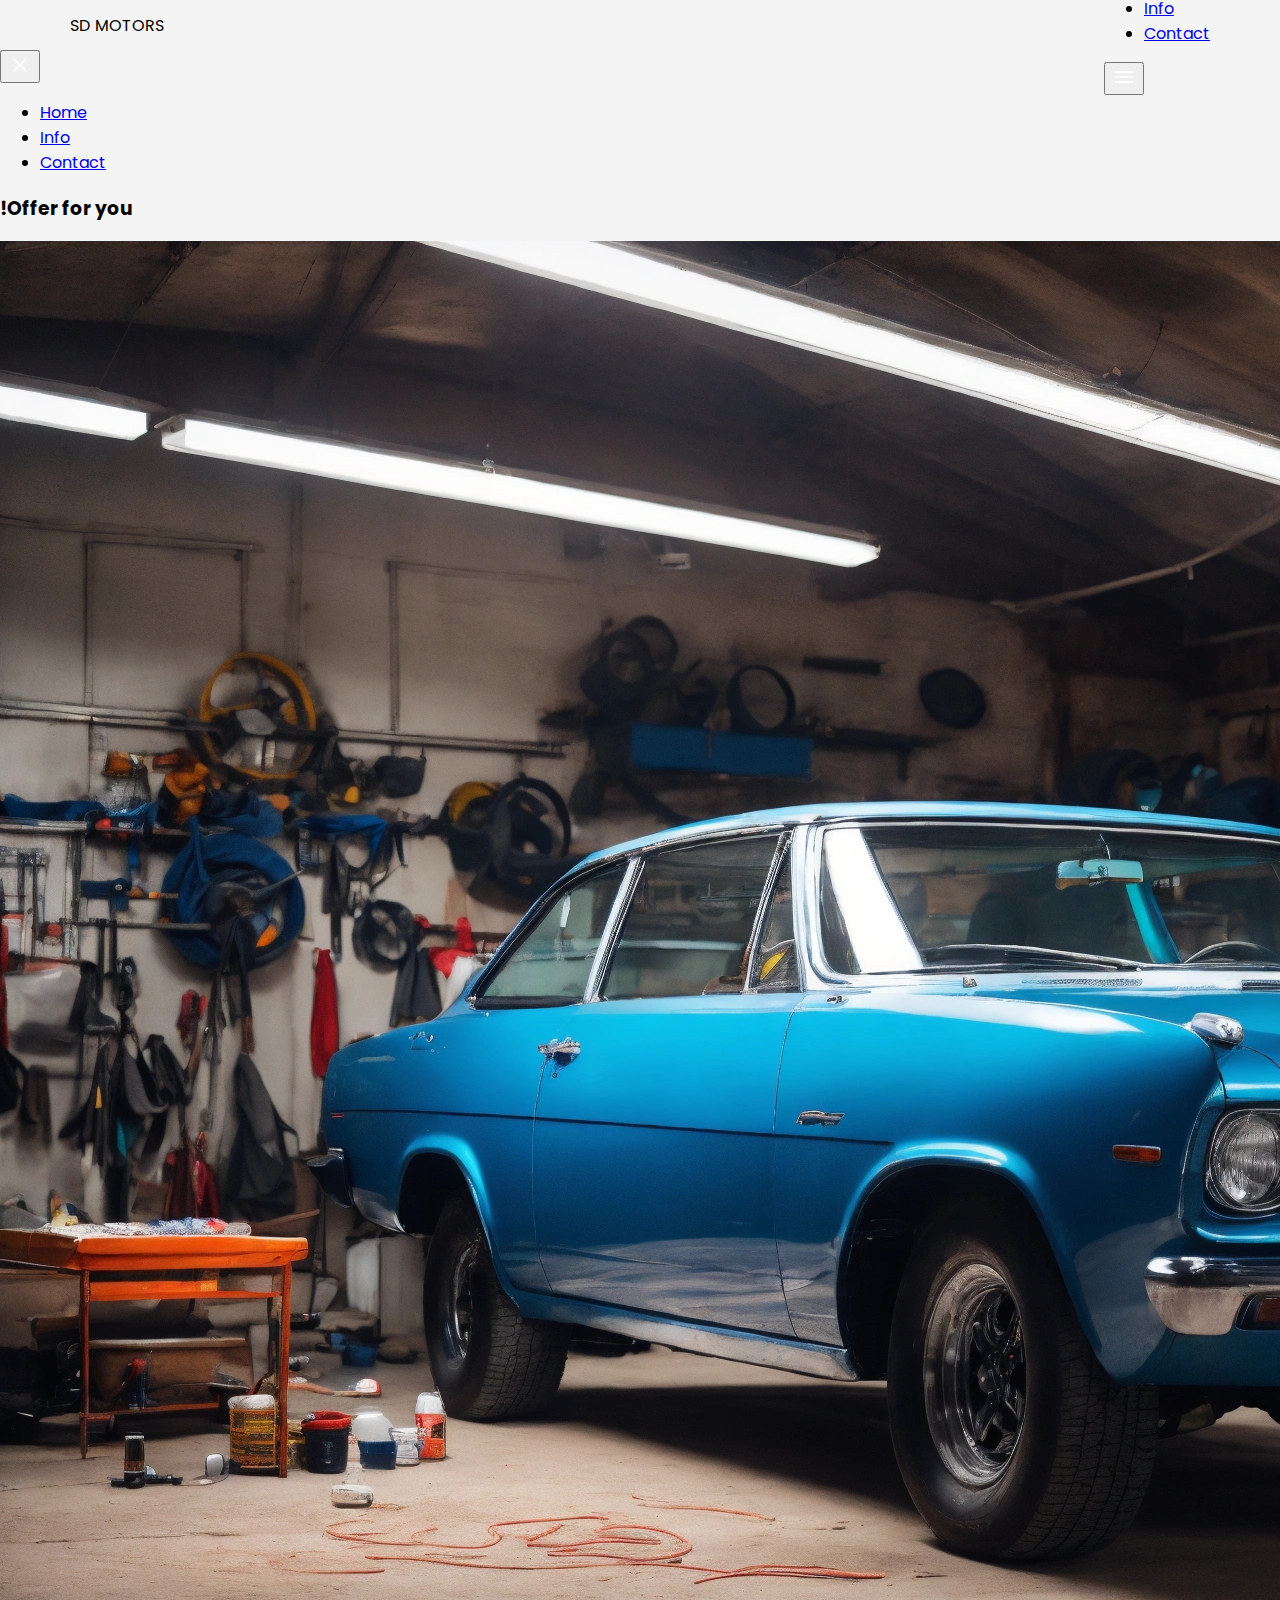
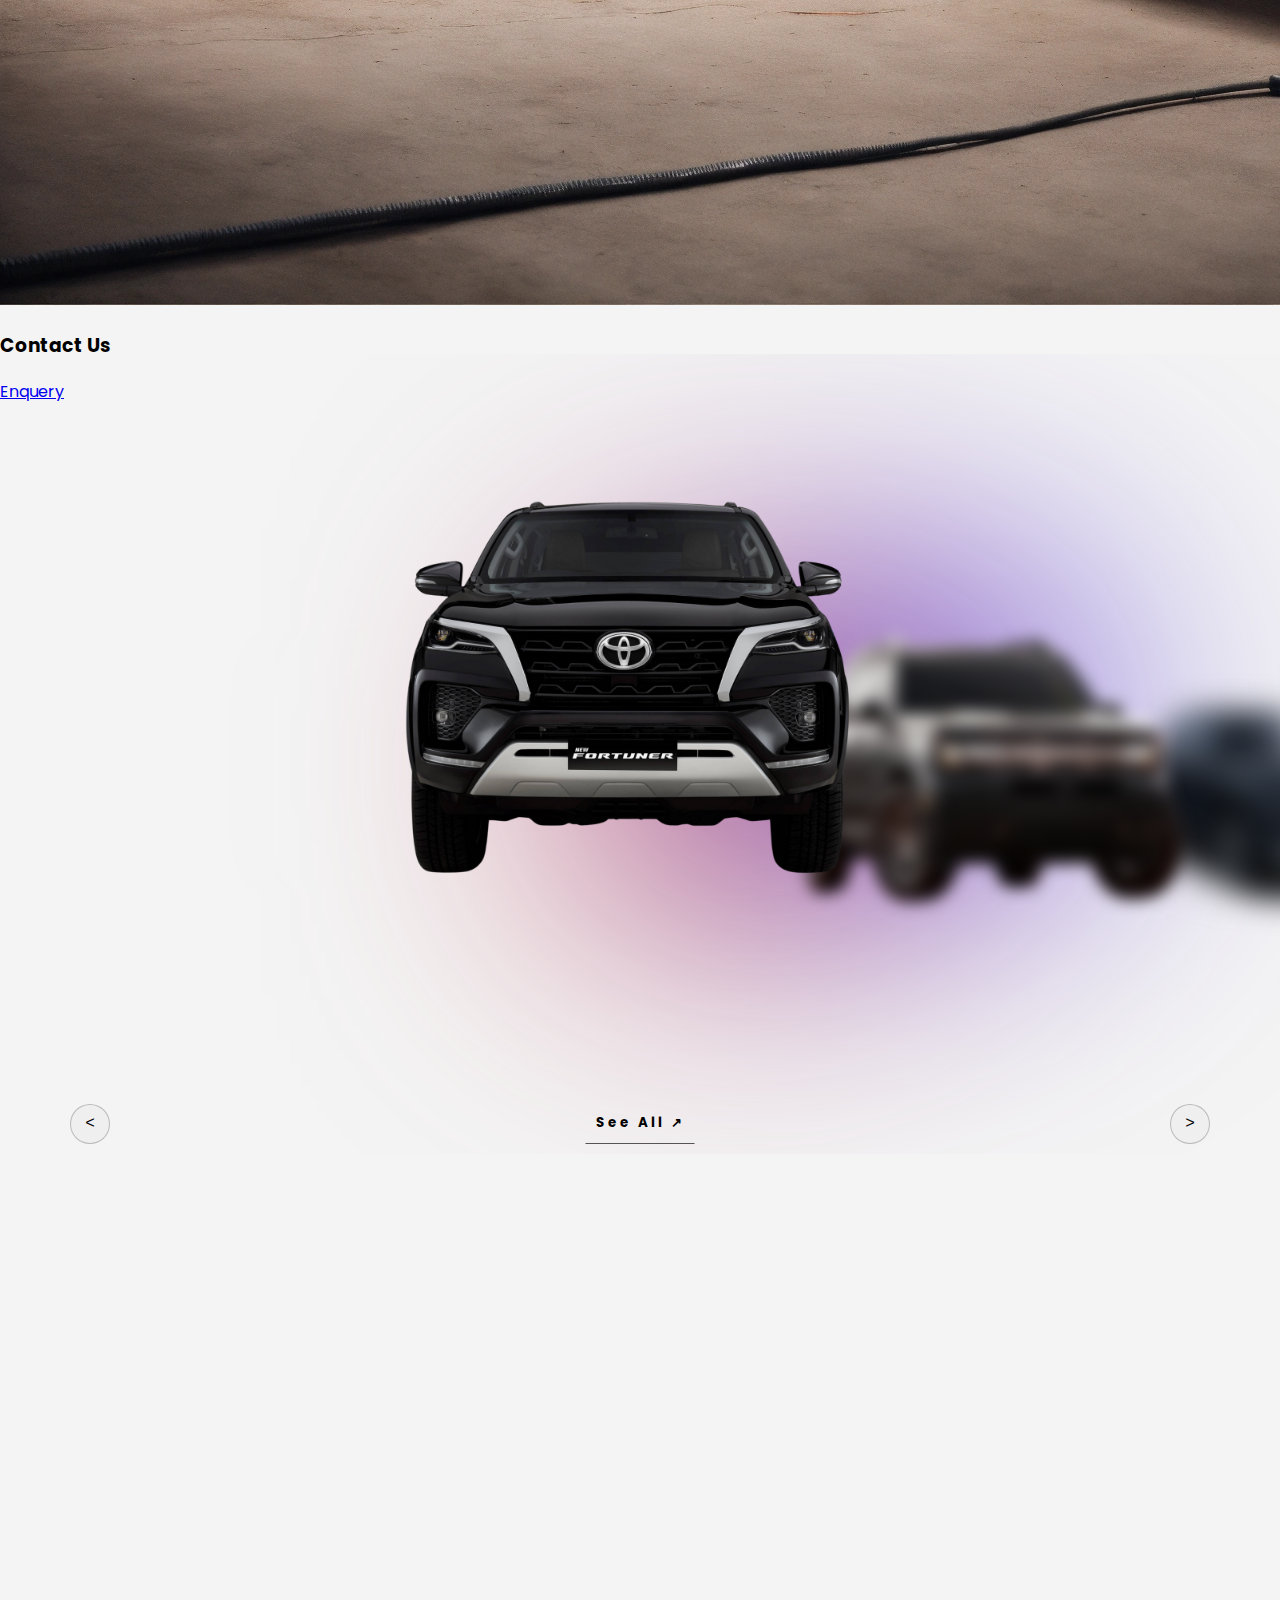
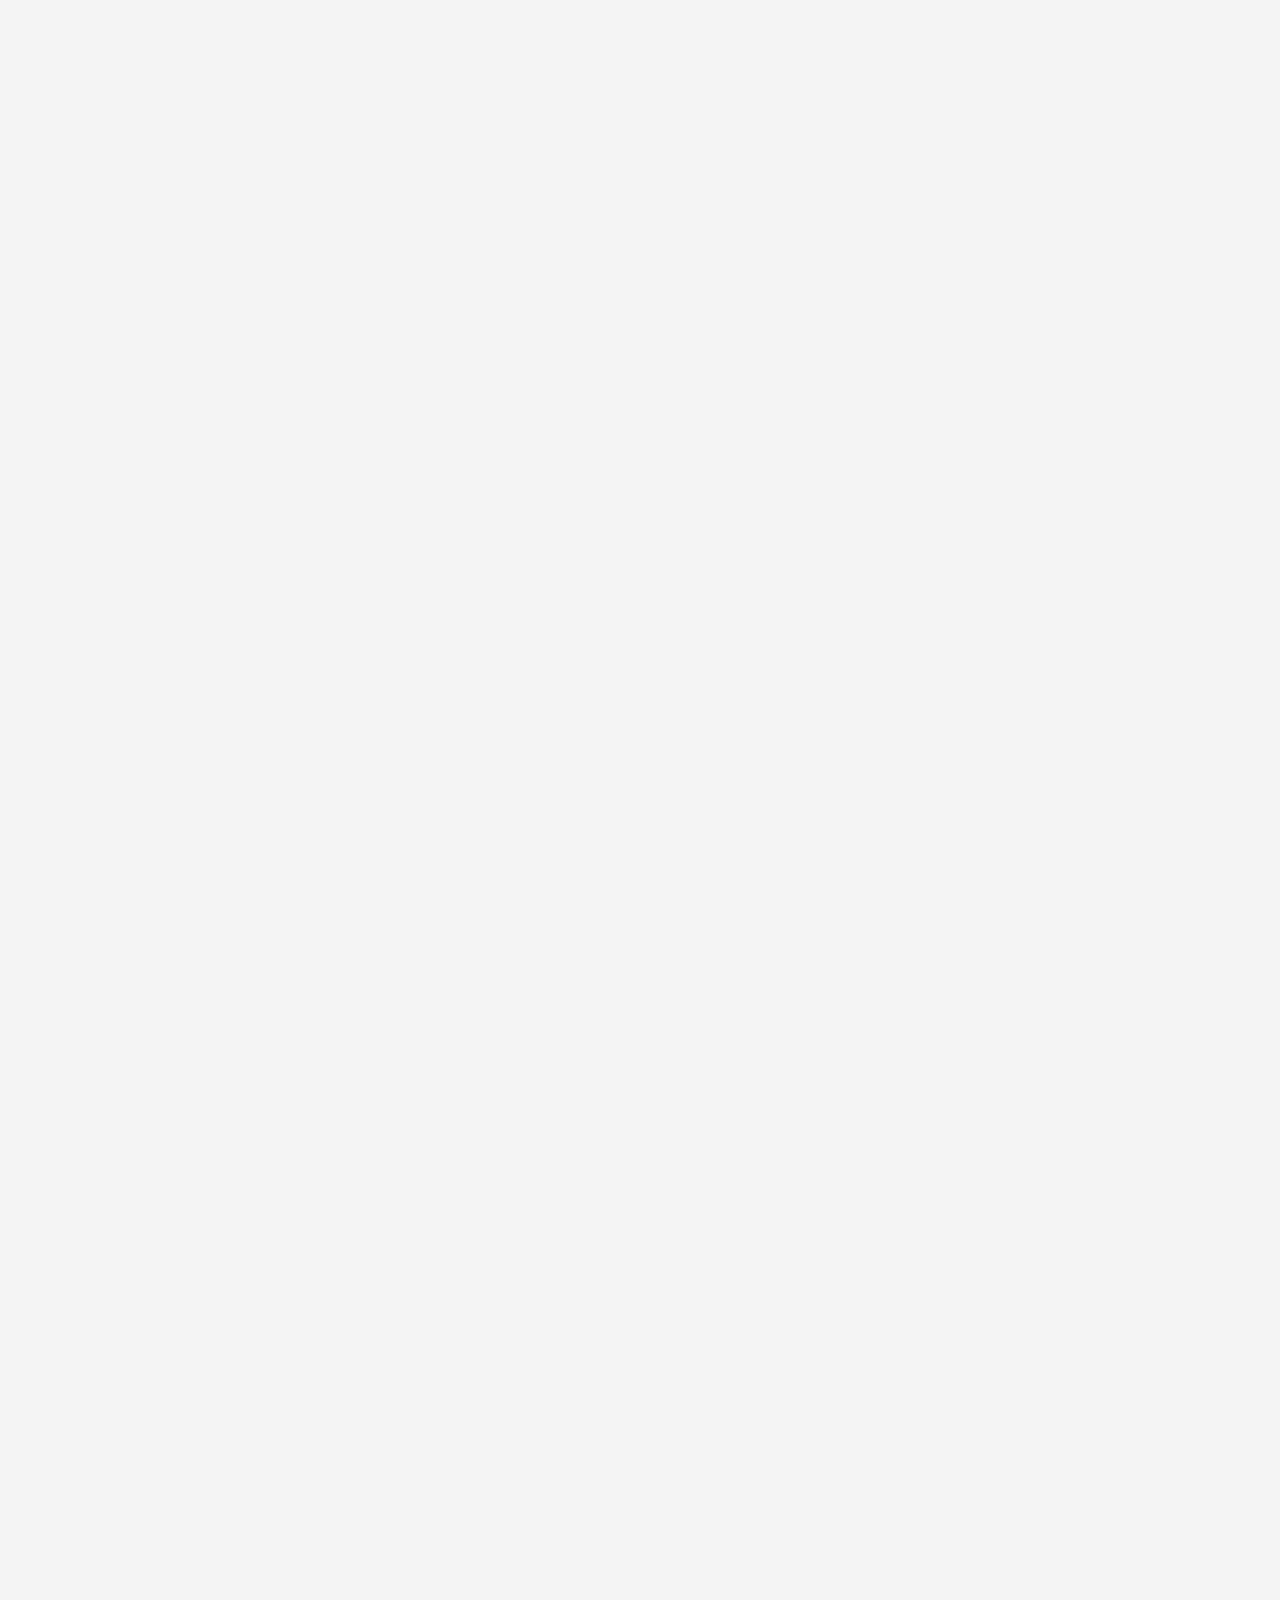
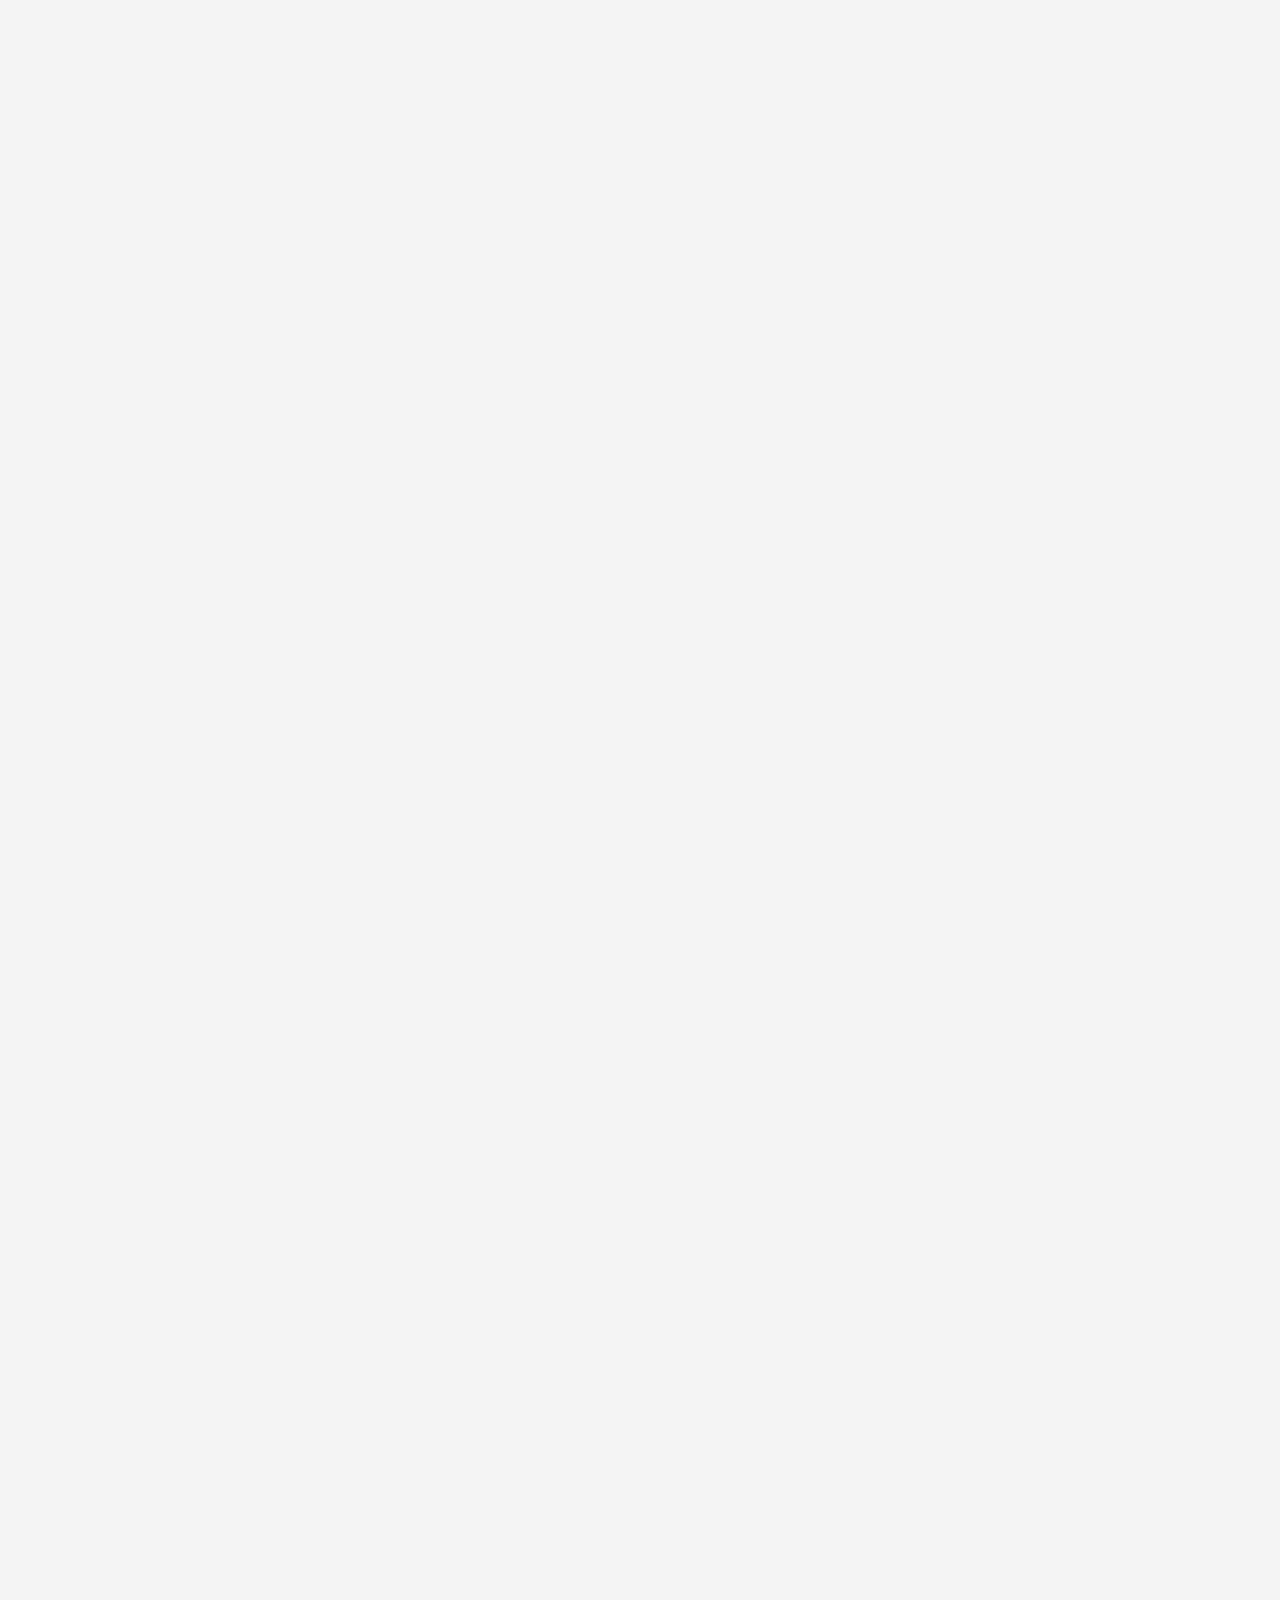
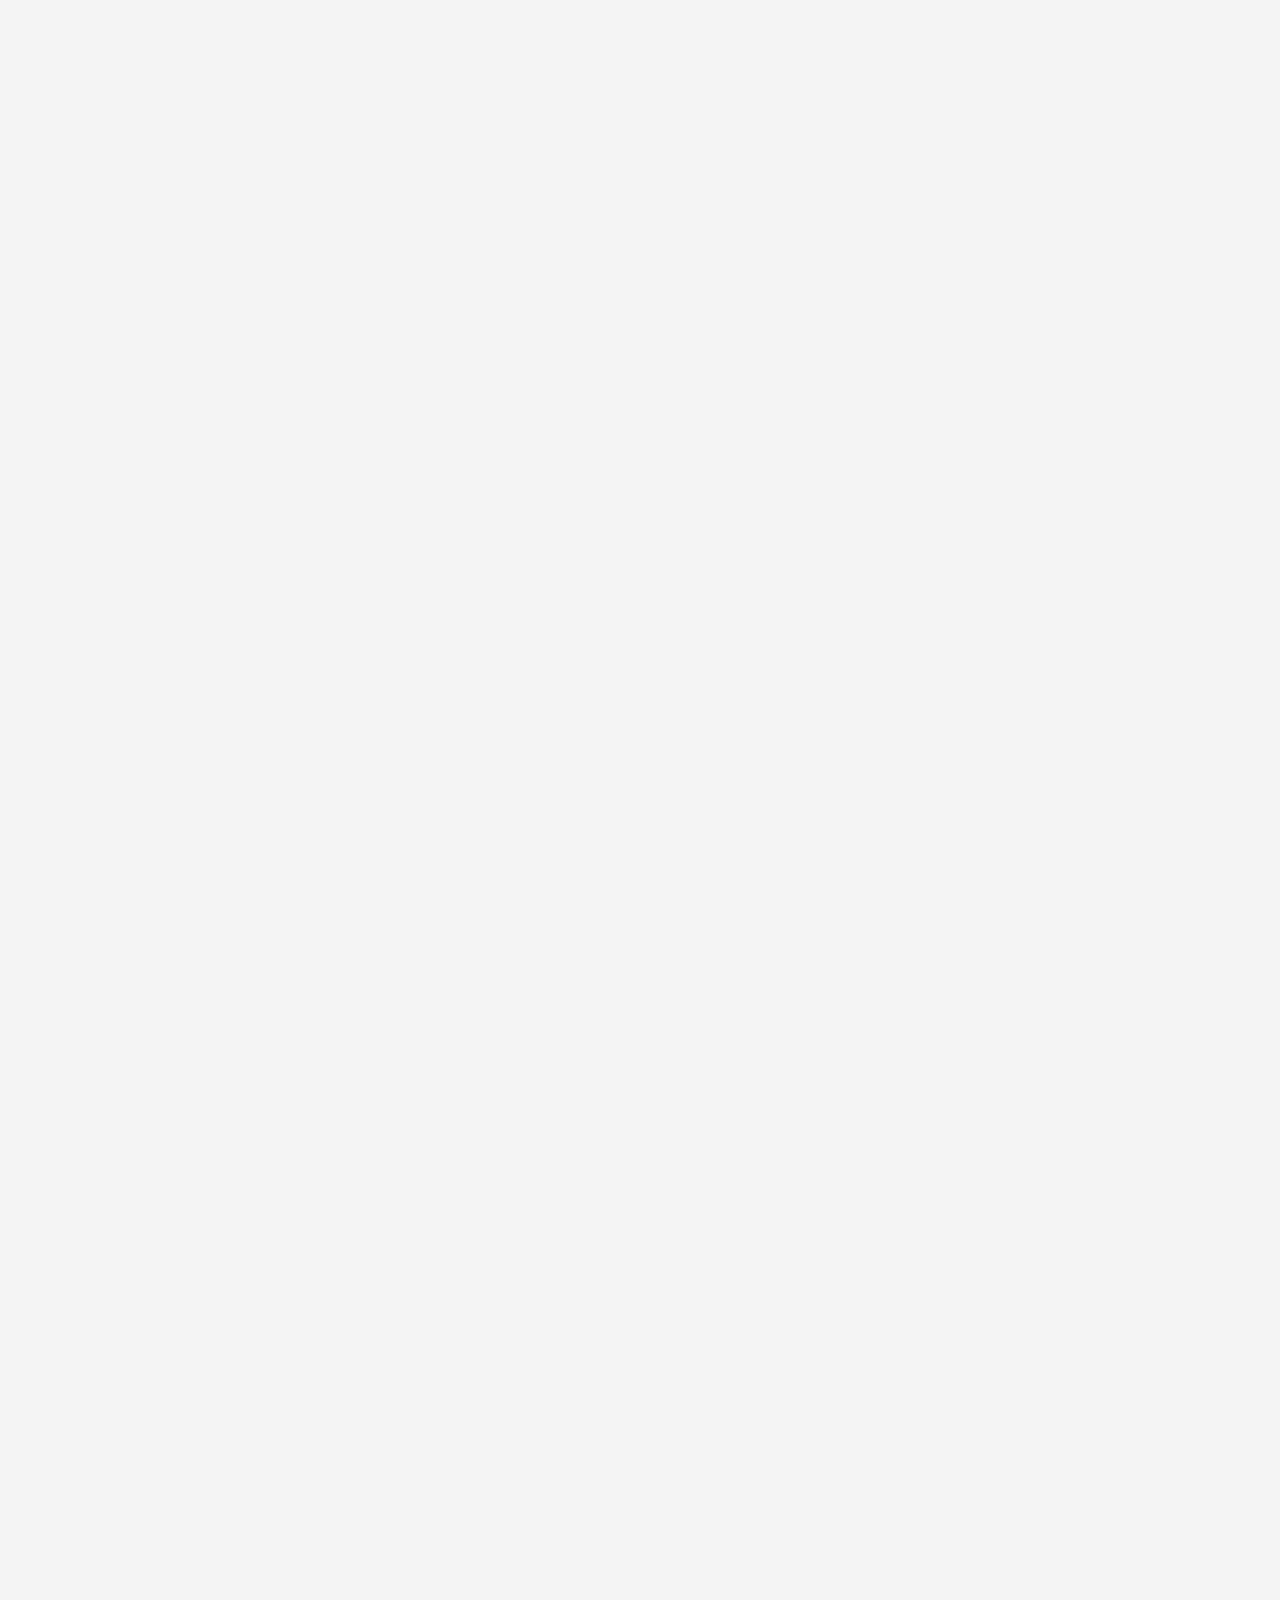
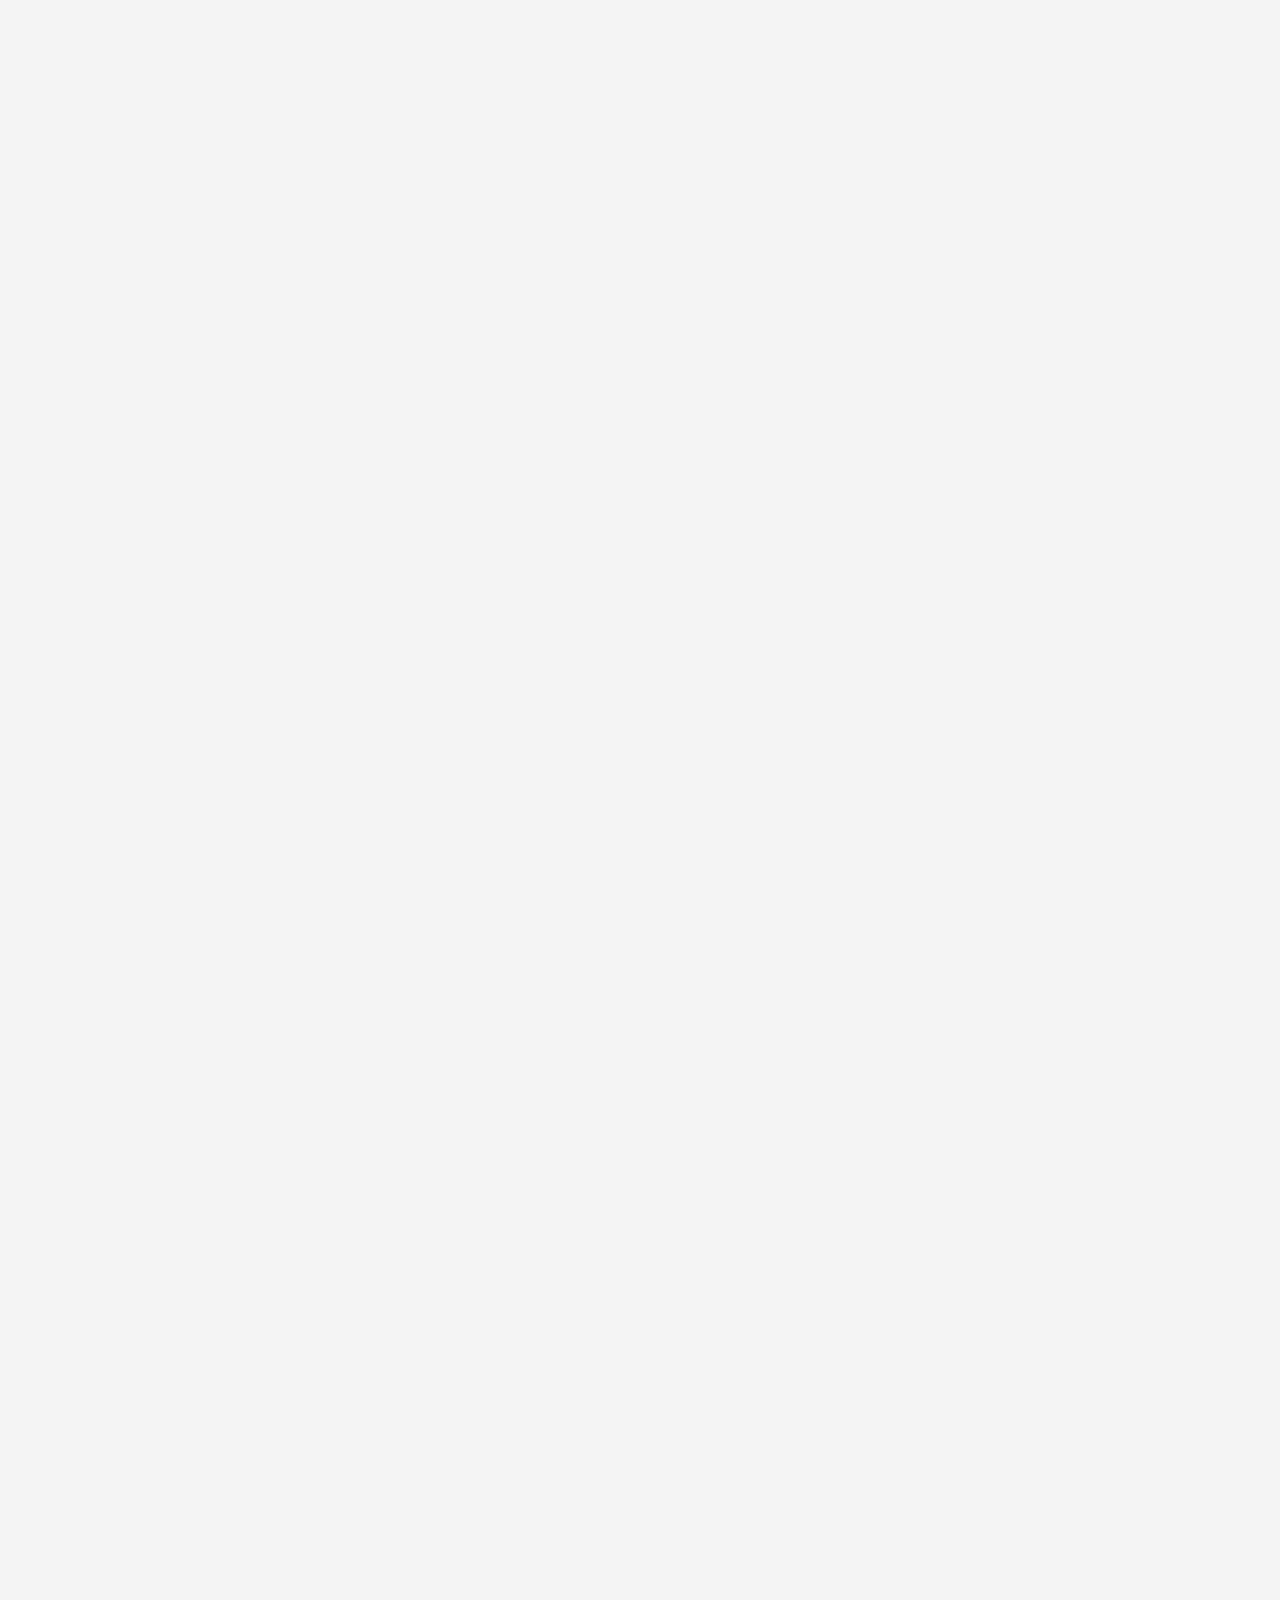
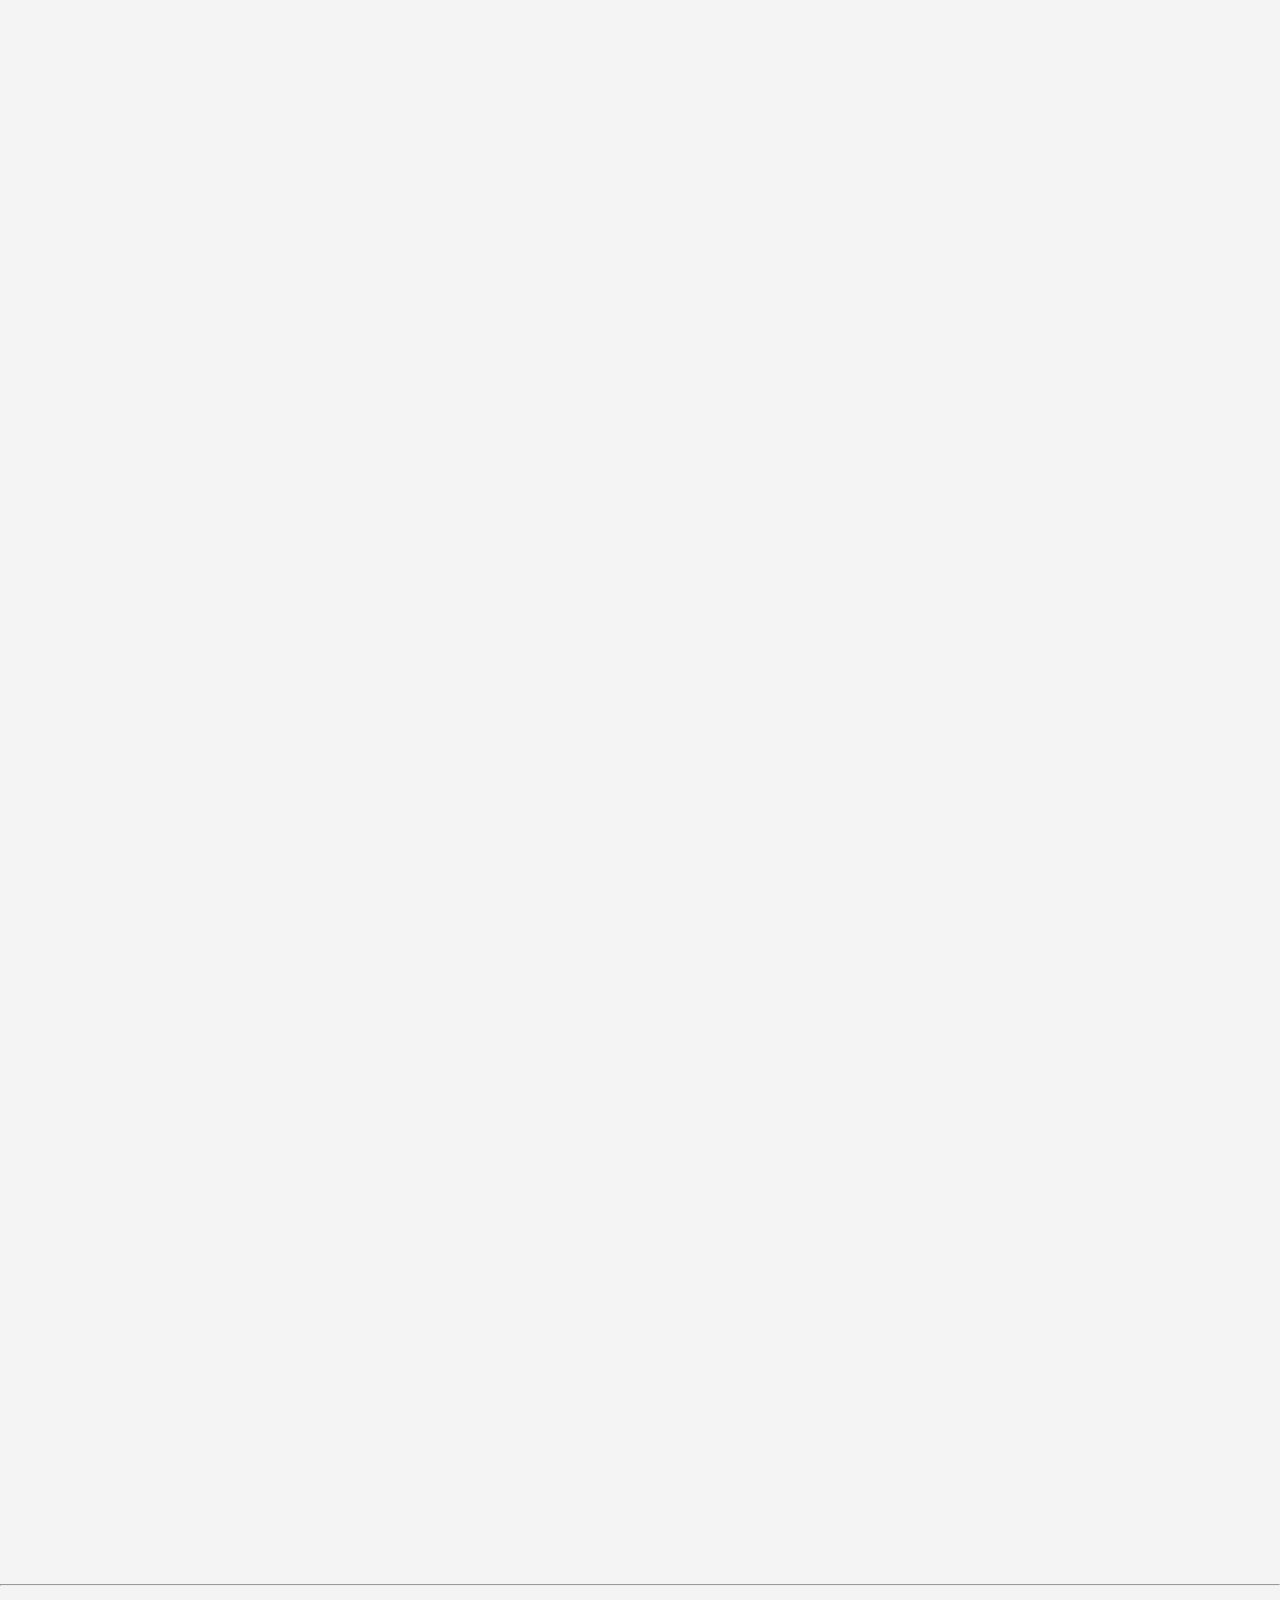
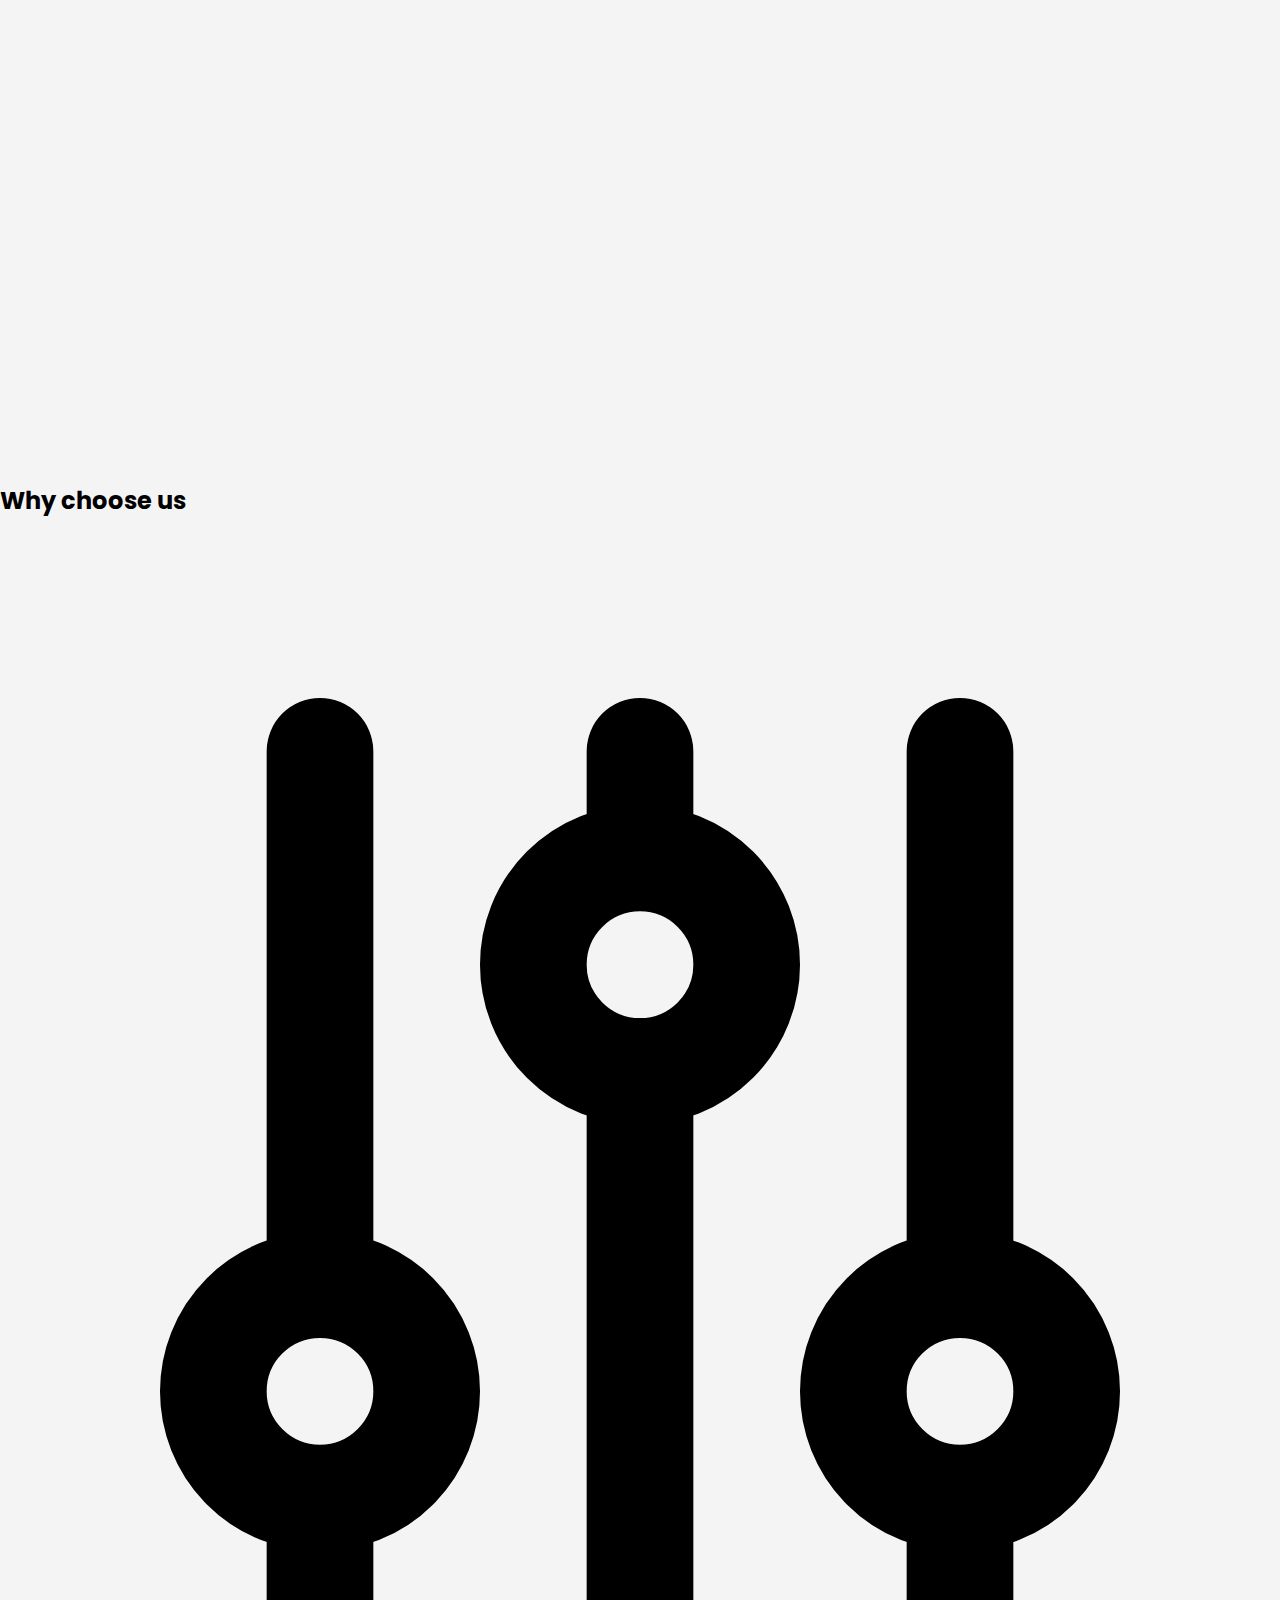
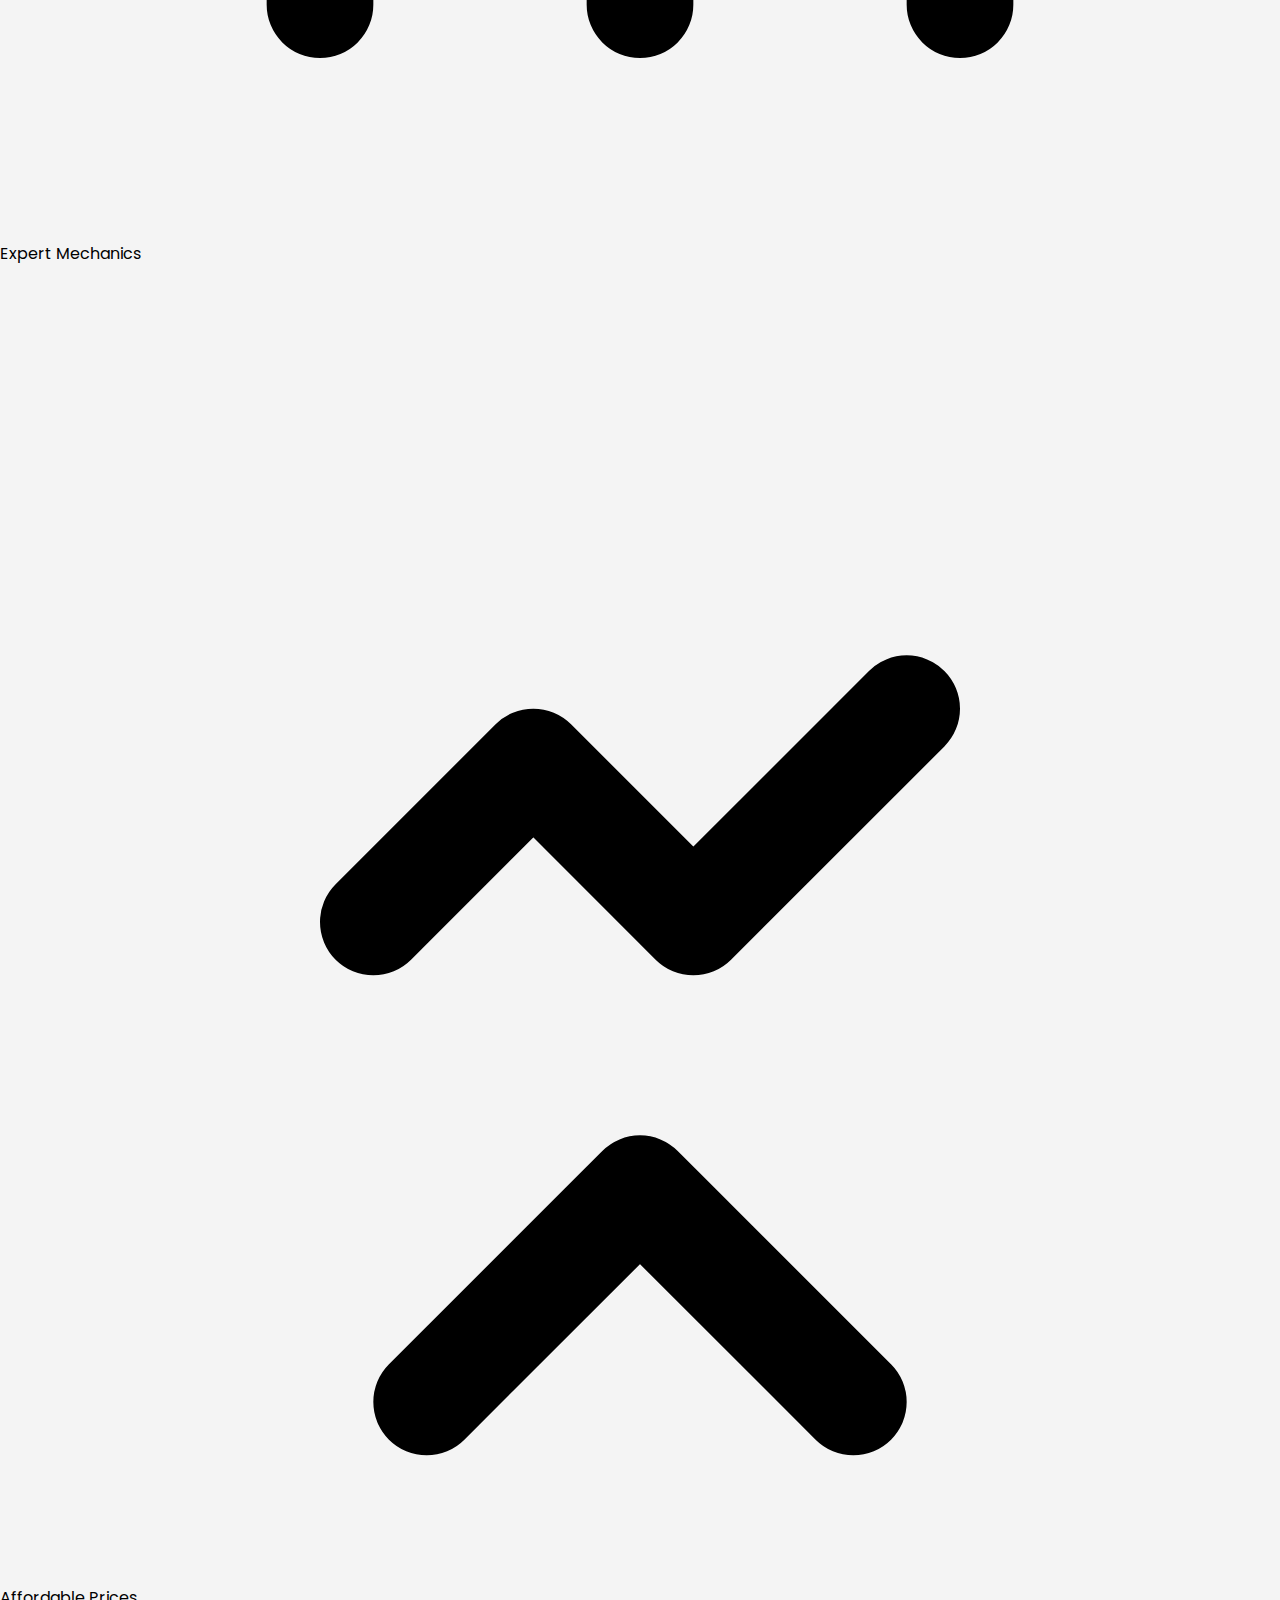
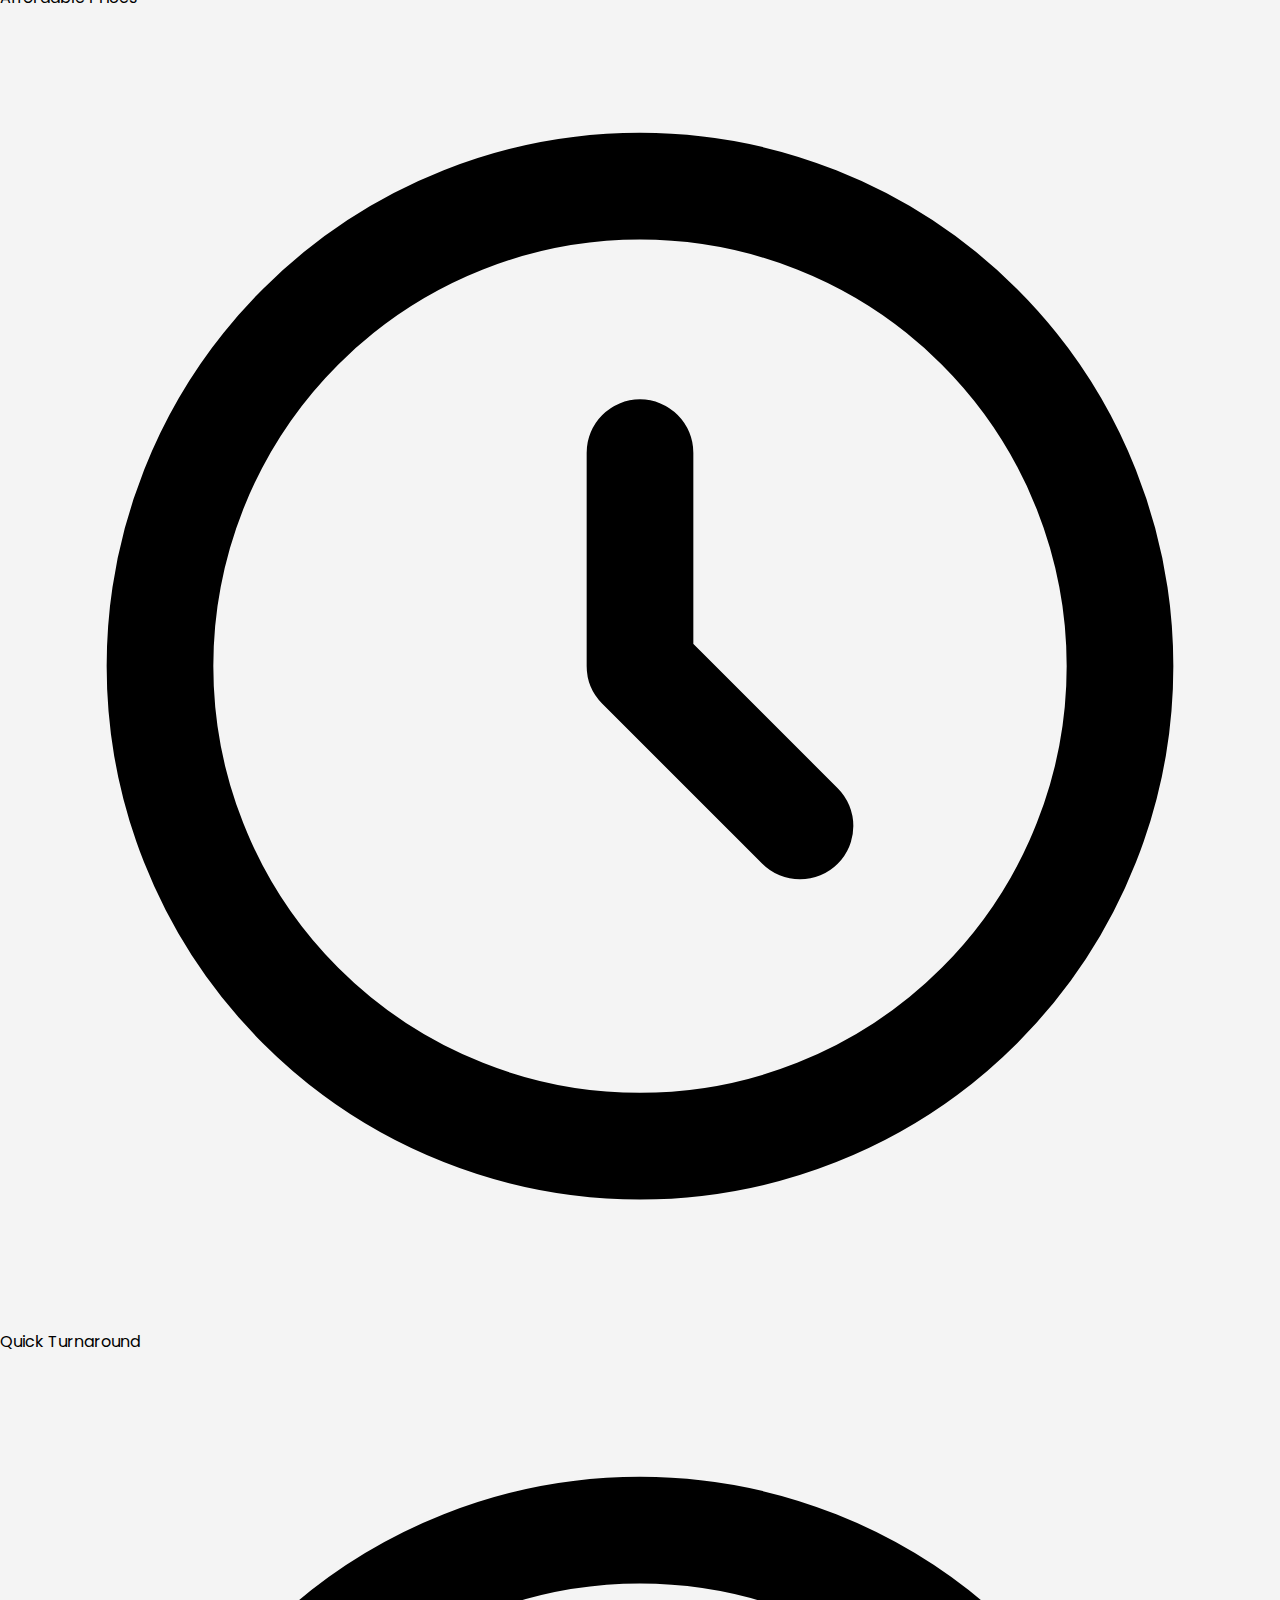
==== index.html @ 082ac465 "final updae" ====
<!DOCTYPE html>
<html lang="en">
<head>
    <meta charset="UTF-8">
    <meta name="viewport" content="width=device-width, initial-scale=1.0">
    <script src="https://cdn.tailwindcss.com"></script>
    <title>SD Motors</title>
    <link rel="stylesheet" href="/css/style.css">
    <link rel="stylesheet" href="/css/particals.css">
    <link rel="stylesheet" href="/css/animationstyle.css">
    <link rel="stylesheet" href="https://cdnjs.cloudflare.com/ajax/libs/font-awesome/6.0.0-beta3/css/all.min.css" />
</head>
<body>
    <header class="fixed top-0 left-0 right-0 rounded-full bg-gradient-to-r from-gray-900 via-gray-800 to-gray-900 py-4 px-8 flex items-center justify-between mt-2 z-50 transform-gpu duration-500 ease-in-out  ">
        <div class="logo text-white text-2xl font-bold">SD MOTORS</div>
        <nav class="flex items-center">
          <!-- Links for Desktop View -->
          <ul class="hidden md:flex space-x-4">
            <li><a href="/" class="text-white hover:text-gray-300">Home</a></li>
            <li><a href="/info.html" class="text-white hover:text-gray-300">Info</a></li>
            <li><a href="/contact.html" class="text-white hover:text-gray-300">Contact</a></li>
          </ul>
          
          <!-- Hamburger Button for Mobile View -->
          <button id="hamburger-btn" class="md:hidden focus:outline-none flex items-center justify-center">
            <svg xmlns="http://www.w3.org/2000/svg" height="24" viewBox="0 0 24 24" width="24" fill="white">
              <path d="M0 0h24v24H0z" fill="none" />
              <path d="M3 18h18v-2H3v2zm0-5h18v-2H3v2zm0-7v2h18V6H3z" />
            </svg>
          </button>
        </nav>
      </header>
      
      <!-- Sidebar Menu -->
  <div id="sidebar" class="fixed top-0 right-0 h-screen w-64 bg-gray-900 transform translate-x-full transition-transform duration-300 ease-in-out z-50 overflow-y-auto">
        <button id="close-btn" class="absolute top-4 left-4 text-white focus:outline-none">
          <svg xmlns="http://www.w3.org/2000/svg" height="24" viewBox="0 0 24 24" width="24" fill="white">
            <path d="M0 0h24v24H0z" fill="none" />
            <path d="M18.3 5.71a1 1 0 0 0-1.41 0L12 10.59 7.11 5.7a1 1 0 0 0-1.41 1.42L10.59 12l-4.89 4.89a1 1 0 0 0 1.41 1.41L12 13.41l4.89 4.89a1 1 0 0 0 1.41-1.41L13.41 12l4.89-4.89a1 1 0 0 0 0-1.42z" />
          </svg>
        </button>
        <ul class="flex flex-col mt-16 space-y-4 px-4">
          <li><a href="/" class="block text-white py-2 px-4 hover:text-gray-200 bg-gray-600 rounded">Home</a></li>
          <li><a href="/info.html" class="block text-white py-2 px-4 hover:text-gray-300 bg-gray-800 rounded">Info</a></li>
          <li><a href="contact.html" class="block text-white py-2 px-4 hover:text-gray-300 bg-gray-800 rounded">Contact</a></li>
        </ul>
        <div class="mt-auto px-4 py-8">
          <!-- Ads Banner -->
           <h3 class="text-white font-bold p-2">!Offer for you</h3>
          <a href="#">
            <img src="/images/garage car2.webp" alt="car mechanic near me
            " class="rounded-lg">
          </a>
        </div>
        <div class="mt-4 px-4">
          <h3 class="text-white text-lg font-medium mb-2">Contact Us</h3>
          
            <a href="/contact.html" type="submit" class="bg-blue-500 hover:bg-blue-700 text-white font-medium py-2 px-4 rounded focus:outline-none focus:shadow-outline">
              Enquery 
            </a>
           
         
        </div>
      </div>
   
   <!--slider-->
      <div class="carousel fade-in">
        <div class="list">
            <div class="item">
                <img src="images/img1.png" alt="old car mechanics near me
                ">
                <div class="introduce">
                    <div class="title">Your One-Stop Auto Shop</div>
                    <div class="topic text-white">Multi-Brand Services</div>
                    <div class="des">
                        SD Motors provides expert service for all makes and models. From routine maintenance to complex repairs, we have you covered. 
                    </div>
                    <button class="seeMore">SEE MORE &#8599</button>
                </div>
                <div class="detail">
                    <div class="title">Comprehensive Car Care</div>
                    <div class="des">
                        At SD Motors, we believe in keeping your car running smoothly. Our skilled technicians use the latest diagnostic equipment and quality parts. We offer a wide range of services, including:
                        <ul>
                            <li>Engine Repair and Maintenance</li>
                            <li>Brake Service and Repair</li>
                            <li>Electrical System Diagnostics and Repair</li>
                            <li>Heating and Cooling System Service</li>
                            <li>Tire Sales and Service</li>
                            <li>And much more!</li>
                        </ul>
                    </div>
                    <div class="specifications">
                        <div>
                            <p>Experience</p>
                            <p>Years of Expertise</p>
                        </div>
                        <div>
                            <p>Quality</p>
                            <p>Top-Notch Parts</p>
                        </div>
                        <div>
                            <p>Service</p>
                            <p>Customer Satisfaction</p>
                        </div>
                        
                    </div>
                    <div class="checkout">
                        <a href="/contact.html">>Book Appointment</a>
                        <a href="/contact.html">>Contact Us</a>
                    </div>
                </div>
            </div>

            <div class="item">
                <img src="images/img2.png" alt="classic car mechanics near me">
                <div class="introduce">
                    <div class="title">Why Choose SD Motors?</div>
                    <div class="topic text-white">Experience & Trust</div>
                    <div class="des">
                        We have been serving the community for years, building a reputation for honesty, reliability, and top-notch workmanship.  
                    </div>
                    <button class="seeMore">SEE MORE &#8599</button>
                </div>
                <div class="detail">
                    <div class="title">Your Trusted Automotive Partner </div>
                    <div class="des">
                        At SD Motors, we understand that your car is a valuable investment. We treat every vehicle with the utmost care and respect, providing personalized service and clear communication throughout the repair process. 
                        <br>
                        Our commitment to your satisfaction is what sets us apart.
                    </div>
                    <div class="specifications">
                        <div>
                            <p>Honesty</p>
                            <p>Transparent Pricing</p>
                        </div>
                        <div>
                            <p>Reliability</p>
                            <p>Quality Repairs</p>
                        </div>
                        <div>
                            <p>Commitment</p>
                            <p>Your Satisfaction</p>
                        </div>
                    </div>
                    <div class="checkout">
                        <a href="/contact.html">>View Our Services</a>
                        <a href="/contact.html">>Get a Quote</a>
                    </div>
                </div>
            </div>

            <div class="item">
                <img src="images/img3.png">
                <div class="introduce">
                    <div class="title">State-of-the-Art Facility</div>
                    <div class="topic text-white">Advanced Technology</div>
                    <div class="des">
                        Our workshop is equipped with the latest diagnostic tools and equipment to accurately diagnose and repair your vehicle. 
                    </div>
                    <button class="seeMore">SEE MORE &#8599</button>
                </div>
                <div class="detail">
                    <div class="title">Precision & Efficiency</div>
                    <div class="des">
                       From computer diagnostics to advanced repair techniques, we stay ahead of the curve to provide you with the best possible service. Our team of highly trained technicians is dedicated to providing efficient and effective repairs, minimizing your downtime and getting you back on the road quickly.
                    </div>
                    <div class="specifications">
                        <div>
                            <p>Diagnostics</p>
                            <p>Cutting-Edge Tools</p>
                        </div>
                        <div>
                            <p>Repairs</p>
                            <p>Expert Technicians</p>
                        </div>
                        <div>
                            <p>Efficiency</p>
                            <p>Minimized Downtime</p>
                        </div>
                        
                    </div>
                    <div class="checkout">
                        <a href="/contact.html">Meet Our Team</a>
                        <a href="/contact.html">>Schedule Service</a>
                    </div>
                </div>
            </div>

            <div class="item">
                <img src="images/img4.png">
                <div class="introduce">
                    <div class="title">Convenient & Affordable</div>
                    <div class="topic text-white">Customer-Focused Service </div>
                    <div class="des">
                        We offer competitive pricing and flexible scheduling options to fit your busy life. 
                    </div>
                    <button class="seeMore">SEE MORE &#8599</button>
                </div>
                <div class="detail">
                    <div class="title">Your Time Matters</div>
                    <div class="des">
                        At SD Motors, we strive to make your experience as hassle-free as possible. We provide:
                        <ul>
                            <li>Online Appointment Scheduling</li>
                            <li>Transparent Quotes</li>
                            <li>Comfortable Waiting Area</li>
                            <li>Friendly and Knowledgeable Staff</li>
                        </ul>
                    </div>
                    <div class="specifications">
                        <div>
                            <p>Convenience</p>
                            <p>Easy Scheduling</p>
                        </div>
                        <div>
                            <p>Affordability</p>
                            <p>Competitive Rates</p>
                        </div>
                        <div>
                            <p>Comfort</p>
                            <p>Relaxing Environment</p>
                        </div>
                    </div>
                    <div class="checkout">
                        <a href="/contact.html">>Explore Our Offers</a>
                        <a href="/contact.html">>Visit Us Today</a>
                    </div>
                </div>
            </div>

            <div class="item">
                <img src="images/img5.png">
                <div class="introduce">
                    <div class="title">Community-Driven</div>
                    <div class="topic text-white size">More Than a Garage</div>
                    <div class="des">
                        We're proud to be a part of the local community and are committed to giving back whenever we can. 
                    </div>
                    <button class="seeMore">SEE MORE &#8599</button>
                </div>
                <div class="detail">
                    <div class="title">Our Values, Your Trust</div>
                    <div class="des">
                        We believe in supporting local initiatives and building relationships that go beyond car repairs. Choose SD Motors - where your satisfaction and the well-being of our community drive everything we do.
                    </div>
                    <div class="specifications">
                        <div>
                            <p>Local</p>
                            <p>Community Focused</p>
                        </div>
                        <div>
                            <p>Giving Back</p>
                            <p>Supporting Our Neighbors</p>
                        </div>
                        <div>
                            <p>Trust</p>
                            <p>Built on Integrity</p>
                        </div>
                    </div>
                    <div class="checkout">
                        <a href="/contact.html">>Learn More</a>
                        <a href="/contact.html">>Get Directions</a>
                    </div>
                </div>
            </div>

            <div class="item">
                <img src="images/img6.png">
                <div class="introduce">
                    <div class="title">Contact SD Motors Today</div>
                    <div class="topic text-white">Get Started Now</div>
                    <div class="des">
                        Ready to experience the SD Motors difference? Contact us today for a free estimate or to schedule your next service appointment.
                    </div>
                    <button class="seeMore">SEE MORE &#8599</button>
                </div>
                <div class="detail">
                    <div class="title">Drive with Confidence </div>
                    <div class="des">
                        We're here to answer your questions, address your concerns, and provide you with the highest level of service. 
                        <br>
                        SD Motors - Your trusted partner for all your automotive needs. 
                    </div>
                    <div class="specifications">
                        <div>
                            <p>Phone</p>
                            <p>[Insert Phone Number Here]</p>
                        </div>
                        <div>
                            <p>Email</p>
                            <p>[Insert Email Address Here]</p>
                        </div>
                        <div>
                            <p>Location</p>
                            <p>[Insert Address Here]</p>
                        </div>
                    </div>
                    <div class="checkout">
                        <a href="/contact.html">>Call Us</a>
                        <a href="/contact.html">>Find Us</a>
                    </div>
                </div>
            </div>
        </div>
        <div class="arrows">
            <button id="prev"><</button>
            <button id="next">></button>
            <button id="back">See All  &#8599</button>
        </div>
    </div>

    <!-- car health section -->
<section class="py-10 px-4 hiddens " id="why-choose-us"> 
  <div class="max-w-5xl mx-auto grid grid-cols-1 md:grid-cols-2 gap-8 rounded-lg shadow  bg-gradient-to-r from-gray-300 to-purple-200 p-5 ">
    <div class="bg-light rounded-lg overflow-hidden transform transition duration-500 hover:scale-105 ">
      <img src="images/garage car2.webp" alt="car mechanic near me 24 hours
      " class="w-full h-full object-cover">
    </div>
    <div class="flex flex-col justify-center md:text-left text-center md:items-start items-center ">
      <h2 class="text-3xl font-bold text-gray-800 mb-4">Car Health</h2>
      <p class="text-gray-600 mb-6">
        Keep your car in top condition with our regular maintenance services. 
        We offer a wide range of services to keep your car running smoothly, 
        from oil changes to brake repairs, tire rotations, fluid checks, and more. 
        Our expert mechanics use the latest diagnostic equipment to identify 
        and address any issues before they become major problems.
      </p>
      <div class="flex flex-wrap justify-center md:justify-start gap-4 mb-6 ">
        <div class="flex items-center gap-2">
          <svg xmlns="http://www.w3.org/2000/svg" class="h-6 w-6 text-blue-500" fill="none" viewBox="0 0 24 24" stroke="currentColor">
            <path stroke-linecap="round" stroke-linejoin="round" stroke-width="2" d="M5 13l4 4L19 7" />
          </svg>
          <span class="text-gray-800">Regular Maintenance</span>
        </div>
        <div class="flex items-center gap-2">
          <svg xmlns="http://www.w3.org/2000/svg" class="h-6 w-6 text-blue-500" fill="none" viewBox="0 0 24 24" stroke="currentColor">
            <path stroke-linecap="round" stroke-linejoin="round" stroke-width="2" d="M5 13l4 4L19 7" />
          </svg>
          <span class="text-gray-800">Expert Mechanics</span>
        </div>
        <div class="flex items-center gap-2">
          <svg xmlns="http://www.w3.org/2000/svg" class="h-6 w-6 text-blue-500" fill="none" viewBox="0 0 24 24" stroke="currentColor">
            <path stroke-linecap="round" stroke-linejoin="round" stroke-width="2" d="M5 13l4 4L19 7" />
          </svg>
          <span class="text-gray-800">Tire Rotations</span>
        </div>
        <div class="flex items-center gap-2">
          <svg xmlns="http://www.w3.org/2000/svg" class="h-6 w-6 text-blue-500" fill="none" viewBox="0 0 24 24" stroke="currentColor">
            <path stroke-linecap="round" stroke-linejoin="round" stroke-width="2" d="M5 13l4 4L19 7" />
          </svg>
          <span class="text-gray-800">Fluid Checks</span>
        </div>
        <div class="flex items-center bg-blue-400 p-2 rounded-full gap-2">
            <svg xmlns="http://www.w3.org/2000/svg" class="h-6 w-6 text-blue-500" fill="none" viewBox="0 0 24 24" stroke="currentColor">
              <path stroke-linecap="round" stroke-linejoin="round" stroke-width="2" d="M5 13l4 4L19 7" />
            </svg>
            <span class="text-white">Full check-up</span>
          </div>
      </div>
      <div class="flex justify-center md:justify-start">
        <a href="#contact" class="bg-blue-500 hover:bg-blue-700 text-white font-bold py-2 px-4 rounded-full mr-4">
          Book a checkup
        </a>
         
      </div>
    </div>
  </div>
</section>
<!-- car health end section -->
 <hr>
 <!-- why choose us-->
<div class="parallax-container hiddens">
 
    <h1 class="visible text-center fade-in p-2 text-6xl font-bold bg-gradient-to-r from-gray-800 to-purple-800 text-transparent bg-clip-text" style="margin-top: 30px;">WE GOT YOU!</h1>
    <p class="text-center text-xs"style="letter-spacing: 0.8em;">Experience seamless services</p>  
</div>

<div>
    <div class="flex justify-center items-center relative" style="top: 45px;" id="sleft">
        <div class="hiddens slide-up">
          <img class="" src="/images/white car2.png"style="width: 450px;" alt="24 hrs car mechanic near me
          ">
        </div>
      </div>
    <section class="py-40 px-4 bg-gradient-to-r from-gray-800 to-gray-900 shadow-lg " style="margin-top:-10%;">
    <div class="grid grid-cols-1 md:grid-cols-2 gap-8 md:gap-16 text-center md:text-center">
    <div class="text-white">
      <h2 class="text-3xl md:text-4xl font-bold mb-6">Why choose us</h2>
      <div class="grid grid-cols-1 md:grid-cols-2 gap-4">
        <div class="bg-gray-700 p-6 rounded-lg shadow-md flex items-center">
          <div class="w-12 h-12 rounded-full bg-blue-500 mr-4 flex items-center justify-center">
            <svg xmlns="http://www.w3.org/2000/svg" class="h-6 w-6 text-white" fill="none" viewBox="0 0 24 24" stroke="currentColor">
              <path stroke-linecap="round" stroke-linejoin="round" stroke-width="2" d="M12 6V4m0 2a2 2 0 100 4m0-4a2 2 0 110 4m-6 8a2 2 0 100-4m0 4a2 2 0 110-4m0 4v2m0-6V4m6 6v10m6-2a2 2 0 100-4m0 4a2 2 0 110-4m0 4v2m0-6V4" />
            </svg>
          </div>
          <p class="text-gray-300">Expert Mechanics</p>
        </div>
        <div class="bg-gray-700 p-6 rounded-lg shadow-md flex items-center">
          <div class="w-12 h-12 rounded-full bg-green-500 mr-4 flex items-center justify-center">
            <svg xmlns="http://www.w3.org/2000/svg" class="h-6 w-6 text-white" fill="none" viewBox="0 0 24 24" stroke="currentColor">
              <path stroke-linecap="round" stroke-linejoin="round" stroke-width="2" d="M7 12l3-3 3 3 4-4M8 21l4-4 4 4" />
            </svg>
          </div>
          <p class="text-gray-300">Affordable Prices</p>
        </div>
        <div class="bg-gray-700 p-6 rounded-lg shadow-md flex items-center">
          <div class="w-12 h-12 rounded-full bg-yellow-500 mr-4 flex items-center justify-center">
            <svg xmlns="http://www.w3.org/2000/svg" class="h-6 w-6 text-white" fill="none" viewBox="0 0 24 24" stroke="currentColor">
              <path stroke-linecap="round" stroke-linejoin="round" stroke-width="2" d="M12 8v4l3 3m6-3a9 9 0 11-18 0 9 9 0 0118 0z" />
            </svg>
          </div>
          <p class="text-gray-300">Quick Turnaround</p>
        </div>
        <div class="bg-gray-700 p-6 rounded-lg shadow-md flex items-center">
          <div class="w-12 h-12 rounded-full bg-purple-500 mr-4 flex items-center justify-center">
            <svg xmlns="http://www.w3.org/2000/svg" class="h-6 w-6 text-white" fill="none" viewBox="0 0 24 24" stroke="currentColor">
              <path stroke-linecap="round" stroke-linejoin="round" stroke-width="2" d="M9 12l2 2 4-4m6 2a9 9 0 11-18 0 9 9 0 0118 0z" />
            </svg>
          </div>
          <p class="text-gray-300">Quality Guarantee</p>
        </div>
      </div>
    </div>
    <div class="text-white">
      <h2 class="text-3xl md:text-4xl font-bold mb-6">Car Warning Lights</h2>
      <div class="grid grid-cols-1 md:grid-cols-2 gap-4">
        <div class="bg-gray-700 p-6 rounded-lg shadow-md flex items-center">
          <div class="w-12 h-12 rounded-full bg-yellow-500 mr-4 flex items-center justify-center">
            <?xml version="1.0" encoding="utf-8"?><!-- Uploaded to: SVG Repo, www.svgrepo.com, Generator: SVG Repo Mixer Tools -->
            <svg width="34px" height="34px" viewBox="0 0 24 24" fill="none" xmlns="http://www.w3.org/2000/svg">
            <path d="M12 16H12.01M12 11V13M14 8V5M11 5H17M6 12H3M3 9V15M21 11V19M6 8V16H8L10 19H18V10L16 8H6Z" stroke="#000000" stroke-width="2" stroke-linecap="round" stroke-linejoin="round"/>
            </svg>
          </div>
          <p class="text-gray-300">Check Engine <!-- Engine issue detected, visit a mechanic --></p>
        </div>
        <div class="bg-gray-700 p-6 rounded-lg shadow-md flex items-center">
          <div class="w-12 h-12 rounded-full bg-red-500 mr-4 flex items-center justify-center">
            <?xml version="1.0" encoding="utf-8"?><!-- Uploaded to: SVG Repo, www.svgrepo.com, Generator: SVG Repo Mixer Tools -->
    <svg width="24px" height="24px" viewBox="0 0 24 24" fill="none" xmlns="http://www.w3.org/2000/svg">
    <path d="M5 5H9M6 13.5H10M15 5H19M14 13.5H18M16 11.5V15.5M6.2 19H17.8C18.9201 19 19.4802 19 19.908 18.782C20.2843 18.5903 20.5903 18.2843 20.782 17.908C21 17.4802 21 16.9201 21 15.8V11.2C21 10.0799 21 9.51984 20.782 9.09202C20.5903 8.71569 20.2843 8.40973 19.908 8.21799C19.4802 8 18.9201 8 17.8 8H6.2C5.0799 8 4.51984 8 4.09202 8.21799C3.71569 8.40973 3.40973 8.71569 3.21799 9.09202C3 9.51984 3 10.0799 3 11.2V15.8C3 16.9201 3 17.4802 3.21799 17.908C3.40973 18.2843 3.71569 18.5903 4.09202 18.782C4.51984 19 5.07989 19 6.2 19Z" stroke="#000000" stroke-width="2" stroke-linecap="round" stroke-linejoin="round"/>
    </svg>
          </div>
          <p class="text-gray-300">Battery Issue <!-- Battery Low or Alternator Problem --></p>
        </div>
        <div class="bg-gray-700 p-6 rounded-lg shadow-md flex items-center">
          <div class="w-12 h-12 rounded-full bg-orange-500 mr-4 flex items-center justify-center">
            <svg height="24px" width="24px" version="1.1" id="_x32_" xmlns="http://www.w3.org/2000/svg" xmlns:xlink="http://www.w3.org/1999/xlink" 
            viewBox="0 0 512 512"  xml:space="preserve">
         <style type="text/css">
           .st0{fill:#000000;}
         </style>
         <g>
           <path class="st0" d="M491.896,264.561c-19.448-45.944-51.883-84.992-92.734-112.589C358.311,124.367,308.96,108.214,256,108.214
             c-35.29,0-69,7.169-99.633,20.129C110.4,147.786,71.351,180.23,43.75,221.076C16.154,261.899,0,311.287,0,364.214
             c0,4.427,0.109,8.814,0.331,13.185h80.202v-26.371H37.775c1.512-25.395,7.338-49.589,16.766-71.895
             c9.315-22.04,22.174-42.25,37.819-59.903l30.234,30.242l18.656-18.661l-30.214-30.218c7.186-6.363,14.766-12.307,22.746-17.677
             c31.508-21.274,68.754-34.501,109.033-36.896v42.734h26.37v-42.766c25.423,1.524,49.617,7.338,71.92,16.774
             c22.044,9.315,42.258,22.17,59.903,37.814l-30.234,30.234l18.632,18.661l30.238-30.218c6.371,7.186,12.279,14.766,17.69,22.75
             c21.266,31.509,34.5,68.758,36.891,109.024h-42.738v26.371h80.162c0.242-4.371,0.35-8.758,0.35-13.185
             C512.025,328.931,504.838,295.222,491.896,264.561z"/>
           <path class="st0" d="M329.375,199.471c-1.415-0.621-3.169,0.073-4.133,1.653l-75.383,124.072c-18.915,2.96-33.4,19.291-33.4,39.033
             c0,21.847,17.706,39.556,39.553,39.556c21.842,0,39.553-17.709,39.553-39.556c0-7.395-2.064-14.282-5.593-20.202l40.968-140.396
             C331.46,201.859,330.791,200.093,329.375,199.471z M256.012,384.004c-10.924,0-19.778-8.847-19.778-19.774
             c0-10.927,8.854-19.782,19.778-19.782c10.92,0,19.774,8.855,19.774,19.782C275.786,375.157,266.932,384.004,256.012,384.004z"/>
         </g>
         </svg>
          </div>
          <p class="text-gray-300">Tire Pressure <!-- Check tire pressure and inflate properly --></p>
        </div>
        <div class="bg-gray-700 p-6 rounded-lg shadow-md flex items-center">
  <div class="w-12 h-12 rounded-full bg-blue-500 mr-4 flex items-center justify-center">
    <?xml version="1.0" encoding="utf-8"?><!-- Uploaded to: SVG Repo, www.svgrepo.com, Generator: SVG Repo Mixer Tools -->
    <svg fill="#000000" width="800px" height="800px" viewBox="0 0 64 64" xmlns="http://www.w3.org/2000/svg">

      <g data-name="Genie Lamp" id="Genie_Lamp">
      
      <path d="M10.8,44.47v2.22a2.89,2.89,0,0,0,5.77,0V44.55h.35a8.71,8.71,0,0,0,5.61,5.75,3.16,3.16,0,0,0,2.72,4.78H35.89A3.14,3.14,0,0,0,38.6,50.3a8.71,8.71,0,0,0,6-8.26,5.2,5.2,0,0,1,5.19-5.19h2.28A4.94,4.94,0,0,0,57,31.91V30.46a2.11,2.11,0,0,0-2.12-2.11H43.14v-2a4,4,0,0,0-4-4H37.63V21.19A3.22,3.22,0,0,0,34.41,18h-.23a4.77,4.77,0,0,0,.48-2.08c0-2.39-1.88-7-4.81-7S25,13.5,25,15.89A4.77,4.77,0,0,0,25.51,18h-.22a3.23,3.23,0,0,0-3.23,3.22v1.22H20.51a4,4,0,0,0-4,4v2H11.61A4.62,4.62,0,0,0,7,33v7A4.61,4.61,0,0,0,10.8,44.47ZM13,38.78V34.12h3.54v4.66Zm2.56,3.77a1,1,0,0,0-1,1v3.14a.89.89,0,0,1-1.77,0V43.21a2.43,2.43,0,0,1,2.43-2.43h1.32V42c0,.17,0,.34,0,.51Zm21.49,9.36a1.17,1.17,0,0,1-1.17,1.17H25.25a1.17,1.17,0,1,1,0-2.34H35.89A1.18,1.18,0,0,1,37.06,51.91ZM55,30.46v1.45a2.94,2.94,0,0,1-2.94,2.94H49.78A7.2,7.2,0,0,0,42.59,42a6.71,6.71,0,0,1-6.7,6.7H25.25a6.7,6.7,0,0,1-6.7-6.7V30.35H54.88A.11.11,0,0,1,55,30.46ZM27,15.89c0-1.89,1.57-5,2.82-5s2.81,3.08,2.81,5A2.76,2.76,0,0,1,31.71,18H28A2.76,2.76,0,0,1,27,15.89Zm-3,5.3A1.23,1.23,0,0,1,25.29,20h9.12a1.22,1.22,0,0,1,1.22,1.22v1.22H24.06Zm-3.55,3.22H39.18a2,2,0,0,1,2,2v2H18.55v-2A2,2,0,0,1,20.51,24.41ZM9,33a2.61,2.61,0,0,1,2.61-2.61h4.94v1.77H12a1,1,0,0,0-1,1v6.66a1,1,0,0,0,.59.91,4.31,4.31,0,0,0-.72,1.75A2.61,2.61,0,0,1,9,39.94Z"/>
      
      <path d="M31.33,32.23h0a1.25,1.25,0,0,0,0,2.5h0a1.25,1.25,0,1,0,0-2.5Z"/>
      
      <path d="M26.84,32.23a1.25,1.25,0,1,0,0,2.5h0a1.25,1.25,0,0,0,0-2.5Z"/>
      
      <path d="M22.34,32.23a1.25,1.25,0,1,0,0,2.5h0a1.25,1.25,0,0,0,0-2.5Z"/>
      
      </g>
      
      </svg>
  </div>
  <p class="text-gray-300">Oil Change <!-- Oil change due, schedule maintenance --></p>
</div>
        <!-- Add more symbols and meanings as needed -->
      </div>
    </div>
  </div>
</section>
</div>
 <!-- why choose us end-->

  <!--our Services-->
<section class="bg-gray-900 py-12 text-white hiddens" style="background-image: url('https://image.lexica.art/full_webp/f06f2196-301f-4f88-9120-a6a3ea2d9f19'); background-size: cover; background-position: center;">
  <div class="container mx-auto px-4">
    <h2 class="text-3xl font-bold text-center text-blue-100 mb-8">Our Garage Services</h2>

    <p class="text-gray-400 text-center mb-8">
      We offer a comprehensive range of services to keep your vehicle running smoothly and safely. 
      Explore our service categories below:
    </p>

    <div class="flex flex-col md:flex-row -mx-4">

      <div class="w-full md:w-1/3 px-4 mb-8"> 
        <div class="bg-gray-800 rounded-lg shadow-lg overflow-hidden hover:shadow-2xl transform duration-300 p-6 text-white">
          <h3 class="text-xl font-semibold mb-4">Engine & Performance</h3>
          <ul class="list-disc pl-6">
            <li>
              <a href="#" class="hover:underline">
                <strong>Oil Change:</strong> Keep your engine running smoothly with our expert oil change services, using high-quality oils and filters.
              </a>
            </li>
            <li class="mt-2">
              <a href="#" class="hover:underline">
                <strong>Filter Replacement:</strong> We provide air filter, fuel filter, and cabin filter replacements to optimize engine performance and air quality.
              </a>
            </li>
            <li class="mt-2">
              <a href="#" class="hover:underline">
                <strong>Engine Diagnostics:</strong> Our technicians use advanced diagnostic tools to identify and address any engine issues.
              </a>
            </li>
          </ul>
        </div>
      </div>

      <div class="w-full md:w-1/3 px-4 mb-8">
        <div class="bg-gray-800 rounded-lg shadow-lg overflow-hidden hover:shadow-2xl transform duration-300 p-6 text-white">
          <h3 class="text-xl font-semibold mb-4">Brakes & Suspension</h3>
          <ul class="list-disc pl-6">
            <li>
              <a href="#" class="hover:underline">
                <strong>Brake Repair:</strong> We offer comprehensive brake inspections, repairs, and replacements to ensure your safety on the road.
              </a>
            </li>
            <li class="mt-2">
              <a href="#" class="hover:underline">
                <strong>ABS System:</strong> We diagnose and repair Anti-lock Braking Systems (ABS) for optimal braking performance.
              </a>
            </li>
            <li class="mt-2">
              <a href="#" class="hover:underline">
                <strong>Suspension & Steering:</strong> We handle shock absorbers, struts, and other suspension components to ensure a smooth and controlled ride. 
              </a>
            </li>
          </ul>
        </div>
      </div>

      <div class="w-full md:w-1/3 px-4 mb-8">
        <div class="bg-gray-800 rounded-lg shadow-lg overflow-hidden hover:shadow-2xl transform duration-300 p-6 text-white">
          <h3 class="text-xl font-semibold mb-4">Tires & Wheels</h3>
          <ul class="list-disc pl-6">
            <li>
              <a href="#" class="hover:underline">
                <strong>Tire Services:</strong> From rotations and balancing to new tire installations, we provide all your tire needs with top brands and competitive prices.
              </a>
            </li>
            <li class="mt-2">
              <a href="#" class="hover:underline">
                <strong>Wheel Alignment:</strong> We ensure your wheels are properly aligned to prevent uneven tire wear and improve fuel efficiency.
              </a>
            </li>
            <li class="mt-2">
              <a href="#" class="hover:underline">
                <strong>Flat Tire Repair:</strong>  We offer quick and reliable flat tire repair services to get you back on the road safely.
              </a>
            </li>
          </ul>
        </div>
      </div>

    </div> 
  </div>
</section>
<!--gallery-->
<section class="bg-white py-20 lg:py-20 hiddens">
  <div class="mx-auto max-w-7xl px-6 lg:px-8">
    <div class="mx-auto grid max-w-2xl grid-cols-1 gap-x-8 gap-y-16 sm:gap-y-20 lg:mx-0 lg:max-w-none lg:grid-cols-2">
      <div class="lg:pr-8 lg:pt-4">
        <div class="lg:sticky lg:top-24">
          <h2 class="text-base font-semibold leading-7 text-indigo-600">Before & After</h2>
          <p class="mt-2 text-3xl font-bold tracking-tight text-gray-900 sm:text-4xl">Restoration gallery</p>
          <p class="mt-6 text-lg leading-8 text-gray-600">
            See the amazing transformations our expert bookbinders have achieved. 
            From tattered and torn to good as new, these before-and-after photos 
            showcase the quality of our craftsmanship.
          </p>
        </div>
      </div>
      <div class="grid grid-cols-1 gap-8 lg:grid-cols-2">
        <div class="relative aspect-[16/9] overflow-hidden rounded-xl bg-gray-100">
          <img src="https://www.team-bhp.com/forum/attachments/test-drives-initial-ownership-reports/1442017d1448122178-lazarus-2015-hyundai-creta-sx-1-6l-petrol-edit-now-sold-img_7856.jpg" alt="best car mechanic near me
          " class="absolute inset-0 h-full w-full object-cover transition-transform group-hover:scale-105">
          <div class="absolute inset-0 bg-gray-900 bg-opacity-50"></div>
          <div class="absolute inset-0 flex items-center justify-center text-center">
            <div class="text-white text-2xl font-bold">Before</div>
          </div>
        </div>
        <div class="relative aspect-[16/9] overflow-hidden rounded-xl bg-gray-100">
          <img src="https://www.team-bhp.com/forum/attachments/test-drives-initial-ownership-reports/1444257d1448613790-lazarus-2015-hyundai-creta-sx-1-6l-petrol-edit-now-sold-img_7890.jpg" alt="best car mechanic in hyderabad">
          <div class="absolute inset-0 bg-gray-900 bg-opacity-50"></div>
          <div class="absolute inset-0 flex items-center justify-center text-center">
            <div class="text-white text-2xl font-bold">After</div>
          </div>
        </div>
        <div class="relative aspect-[16/9] overflow-hidden rounded-xl bg-gray-100">
          <img src="https://cs.copart.com/v1/AUTH_svc.pdoc00001/PIX413/2a7ea59a-3808-4946-8145-a1417b4df5ab.JPG" alt="Before restoration" class="absolute inset-0 h-full w-full object-cover transition-transform group-hover:scale-105">
          <div class="absolute inset-0 bg-gray-900 bg-opacity-50"></div>
          <div class="absolute inset-0 flex items-center justify-center text-center">
            <div class="text-white text-2xl font-bold">Before</div>
          </div>
        </div>
        <div class="relative aspect-[16/9] overflow-hidden rounded-xl bg-gray-100">
          <img src="https://i.ytimg.com/vi/VFizqiJ-RtM/hqdefault.jpg" alt="After restoration" class="absolute inset-0 h-full w-full object-cover transition-transform group-hover:scale-105">
          <div class="absolute inset-0 bg-gray-900 bg-opacity-50"></div>
          <div class="absolute inset-0 flex items-center justify-center text-center">
            <div class="text-white text-2xl font-bold">After</div>
          </div>
        </div>
      </div>
    </div>
  </div>
</section>

<!--Video playing section-->
<section id="why-choose-us" class="bg-gray-100 py-20 relative hiddens">
  <div class="container mx-auto text-center relative z-10 fade-in-1x">
    <h2 class="text-3xl font-bold mb-8">Why People Choose Us!</h2>
    <p class="text-lg mb-4">We're dedicated to providing top-notch solutions tailored to your needs. Here's how we stand out:</p>
    <div class="grid grid-cols-1 md:grid-cols-2 lg:grid-cols-3 gap-8">
      <div class="slideleft bg-white rounded-lg shadow-lg p-6 hover:shadow-xl transform transition duration-300 ease-in-out">
        <div class="flex items-center mb-4">
          <svg xmlns="http://www.w3.org/2000/svg" class="h-10 w-10 text-blue-500" fill="none" viewBox="0 0 24 24" stroke="currentColor">
            <path stroke-linecap="round" stroke-linejoin="round" stroke-width="2" d="M9.663 17h4.673M12 3v1m6.364 1.636A9 9 0 0119.073 12H4.927a9 9 0 01-2.688-7.354 8.002 8.002 0 016.082-4.08A8.999 8.999 0 003 9m9 5H12m-3 3v1m5-3v1m0-3h.01m0 0.01c0 .002.002.004.004.006.002.002.004.003.006.004a.006.006 0 01.006.006c.002.002.003.004.004.006.002.002.004.004.006.006a.006.006 0 01.006.006c.001.002.003.004.004.006z" />
          </svg>
          <h3 class="text-xl font-semibold ml-3">Experience & Expertise</h3>
        </div>
        <p class="text-gray-600">Our team boasts years of experience, ensuring we deliver the best possible results for your project.</p>
      </div>
      <div class="slideleftx bg-white rounded-lg shadow-lg p-6 hover:shadow-xl transform transition duration-300 ease-in-out">
        <div class="flex items-center mb-4">
          <svg xmlns="http://www.w3.org/2000/svg" class="h-10 w-10 text-blue-500" fill="none" viewBox="0 0 24 24" stroke="currentColor">
            <path stroke-linecap="round" stroke-linejoin="round" stroke-width="2" d="M17 9V7a2 2 0 00-2-2H5a2 2 0 00-2 2v6a2 2 0 002 2h2m2 4h10a2 2 0 002-2v-6a2 2 0 00-2-2H9a2 2 0 00-2 2v6a2 2 0 002 2zm7-5a2 2 0 11-4 0 2 2 0 014 0z" />
          </svg>
          <h3 class="text-xl font-semibold ml-3">Customer Focus</h3>
        </div>
        <p class="text-gray-600">Your satisfaction is our priority. We work closely with you to understand your needs and exceed your expectations.</p>
      </div>
      <div class="slideleftxx bg-white rounded-lg shadow-lg p-6 hover:shadow-xl transform transition duration-300 ease-in-out">
        <div class="flex items-center mb-4">
          <svg xmlns="http://www.w3.org/2000/svg" class="h-10 w-10 text-blue-500" fill="none" viewBox="0 0 24 24" stroke="currentColor">
            <path stroke-linecap="round" stroke-linejoin="round" stroke-width="2" d="M14 10l-2 1m0 0l-2-1m2 1v2.5M20 7l-2 1m0-1l-2-1m2 1v2.5M14 4l-2-1-2 1M4 7l2-1M4 7l2 1M4 7v2.5M12 21l-2-1m2 1l2-1m-2 1v-2.5M6 18l-2-1v-2.5M18 18l2-1v-2.5" />
          </svg>
          <h3 class="text-xl font-semibold ml-3">Innovation & Quality</h3>
        </div>
        <p class="text-gray-600">We constantly strive for innovation, using the latest technologies to deliver high-quality solutions that drive results.</p>
      </div>
    </div>
  </div>
  <video autoplay muted loop class="absolute inset-0 w-full h-full object-cover z-0">
    <source src="https://www.youtube.com/watch?v=xIbTtpwEJq8" type="youtube">
    Your browser does not support the video tag.
  </video>
  <div class="absolute inset-0 w-full h-full z-1">
    <div class="particle-container absolute inset-0 w-full h-full overflow-hidden">
      <div class="particle w-2 h-2 bg-blue-500 rounded-full absolute animate-particle-one"></div>
      <div class="particle w-3 h-3 bg-blue-400 rounded-full absolute animate-particle-two"></div>
      <div class="particle w-1 h-1 bg-blue-300 rounded-full absolute animate-particle-three"></div>
      <div class="particle w-2 h-2 bg-blue-500 rounded-full absolute animate-particle-four"></div>
      <div class="particle w-4 h-4 bg-blue-400 rounded-full absolute animate-particle-one"></div>
    </div>
  </div>
</section>
<!--offers-->

<!-- testimonials-->
<section class="bg-gray-100 py-20 hiddens">
  <div class="container mx-auto px-4">
    <h2 class="text-3xl font-bold text-center text-gray-800 mb-12">What Our Clients Say</h2>
    <div class="grid grid-cols-1 md:grid-cols-2 lg:grid-cols-3 gap-8">
      <div class="bg-white rounded-lg   overflow-hidden transform hover:-translate-y-2 transition duration-300 ease-in-out p-8">
        <div class="flex items-start mb-4">
          <img class="w-12 h-12 rounded-full mr-4" src="https://lh3.googleusercontent.com/a-/ALV-UjXHO-piMQzXwp9HR5hulD71ChLwteStX92VdeL8TtsAhEFjLwZ0=w75-h75-p-rp-mo-br100" alt="Avatar">
          <div>
            <h4 class="text-lg font-semibold text-gray-800">G V Narayan Rao</h4>
            <p class="text-gray-600">Customer</p>
          </div>
        </div>
        <p class="text-gray-600 leading-relaxed">“Excellent Service
          Fast Service
          Mechanics Are Given Good Respect To Car Owner.”</p>
      </div>
      <div class="bg-white rounded-lg   overflow-hidden transform hover:scale-110 transition duration-300 ease-in-out p-8">
        <div class="flex items-start mb-4">
          <img class="w-12 h-12 rounded-full mr-4" src="https://lh3.googleusercontent.com/a-/ALV-UjXd3BDIMo9nNaUFOaDE3NLW_WgPsjcZjc8NAe8Cp_FYanN0PuOy=w75-h75-p-rp-mo-br100" alt="Avatar">
          <div>
            <h4 class="text-lg font-semibold text-gray-800">ambala Vikram</h4>
            <p class="text-gray-600">Customer</p>
          </div>
        </div>
        <p class="text-gray-600 leading-relaxed">“Car washing and interior cleaning done. sd motors has good staff and good products used in service. My next wash will be definitely from here..”</p>
      </div>
      <div class="bg-white rounded-lg   overflow-hidden transform hover:rotate-6 transition duration-300 ease-in-out p-8">
        <div class="flex items-start mb-4">
          <img class="w-12 h-12 rounded-full mr-4" src="https://encrypted-tbn0.gstatic.com/images?q=tbn:ANd9GcTqafzhnwwYzuOTjTlaYMeQ7hxQLy_Wq8dnQg&s" alt="Avatar">
          <div>
            <h4 class="text-lg font-semibold text-gray-800">David</h4>
            <p class="text-gray-600">Customer</p>
          </div>
        </div>
        <p class="text-gray-600 leading-relaxed">“Quit quick service, the team is realy good, looks like they have good experience.”</p>
      </div>
    </div>
  </div>
</section>


<!--Contact us form section-->
<section id="contact" class="hiddens bg-gradient-to-r from-black to-black min-h-screen flex items-center justify-center m-0 rounded-2xl">
    <div class="w-full mx-auto p-4 rounded-lg shadow-lg grid grid-cols-1 gap-8 md:grid-cols-2 md:gap-8 md:p-8  bg-black md:bg-transparent">
      <div class="text-white mx-4 md:mx-40 my-4 md:my-40 bg-gradient-to-r from-gray-800 to-gray-900 p-5 rounded-2xl">
        <h1 class="text-4xl font-bold mb-6 text-center">Contact Us</h1> 
        <form class="w-full max-w-md" action="send_mail.php" method="POST" > 
          <div class="mb-4">
            <label for="name" class="block text-sm font-bold mb-2">Name:</label>
            <input type="text" id="name" name="name" required
              class="shadow appearance-none border rounded w-full py-2 px-3 text-white leading-tight focus:outline-none focus:shadow-outline bg-transparent" />
          </div>
          <div class="mb-4">
            <label for="email" class="block text-sm font-bold mb-2">Email:</label>
            <input type="email" id="email" name="email" required
              class="shadow appearance-none border rounded w-full py-2 px-3 text-white leading-tight focus:outline-none focus:shadow-outline bg-transparent" />
          </div>
          <div class="mb-4">
            <label for="phone" class="block text-sm font-bold mb-2">Phone:</label>
            <input type="number" id="phone" name="phone" required
              class="shadow appearance-none border rounded w-full py-2 px-3 text-white leading-tight focus:outline-none focus:shadow-outline bg-transparent" />
          </div>
          <div class="mb-4">
            <label for="message" class="block text-sm font-bold mb-2">Message:</label>
            <textarea id="message" name="message" required
              class="shadow appearance-none border rounded w-full py-2 px-3 text-white leading-tight focus:outline-none focus:shadow-outline h-32 bg-transparent"></textarea>
          </div>
          <div class="flex items-center justify-center">
            <input type="submit" value="Submit"
              class="bg-blue-500 hover:bg-blue-700 text-white font-bold py-2 px-4 rounded focus:outline-none focus:shadow-outline" />
          </div>
        </form>
      </div>
      <div class="relative w-full h-64 sm:h-96 md:h-full md:order-first"> 
       <img src="/images/parkinglights.gif" alt="car mechanic in near me " class="w-full h-full object-fill rounded-lg shadow-lg">
       <div class="absolute inset-0 flex items-center justify-center text-4xl font-bold text-white bg-black bg-opacity-50 rounded-lg">
          SD Motors
        </div>
      </div>
    </div>
  </section>
<!--Footer-->
<div class="bg-gray-900 text-white hiddens">
    <div class="container mx-auto py-12 grid grid-cols-1 md:grid-cols-2 lg:grid-cols-4 gap-8 text-center md:text-left">
      <div>
        <h3 class="text-xl font-bold mb-4">SD MOTORS</h3>
        <p class="text-gray-400">Get quick service.</p>
        <a href="contact.html" >Book now</a>
      </div>
      <div>
        <h3 class="text-xl font-bold mb-4">Quick Links</h3>
        <ul class="text-gray-400 space-y-2">
          <li><a href="#" class="hover:text-white">Home</a></li>
           
          <li><a href="/info.html" class="hover:text-white">About</a></li>
          <li><a href="/contact.html" class="hover:text-white">Contact</a></li>
        </ul>
      </div>
      <div>
        <h3 class="text-xl font-bold mb-4">Contact Us</h3>
        <p class="text-gray-400">Plot no ,659/f, opp. kwikies, Kapra, Hyderabad, Telangana 500062</p>
        <p class="text-gray-400">Email: info@sdmordersworkshop.com.com</p>
        <p class="text-gray-400">Phone: +91 9963088878</p>
      </div>
      <div>
        <h3 class="text-xl font-bold mb-4">Follow Us</h3>
        <div class="flex justify-center space-x-4">
          <a href="#"><i class="fab fa-facebook text-2xl"></i></a>
          <a href="#"><i class="fab fa-twitter text-2xl"></i></a>
          <a href="#"><i class="fab fa-instagram text-2xl"></i></a>
        </div>
      </div>
    </div>
    <div class="text-center py-4 border-t border-gray-800">
      <p class="text-gray-500 text-sm md:text-base">&copy; 2023 SD Motors. Developed by Abishek N. All rights reserved.</p>
    </div>
  </div>
<!--whats app hover effect:-->

<div class="">
  <a href="https://wa.me/9963088878" target="_blank" style="position: fixed; bottom: 20px; right: 20px; opacity: 0; transition: opacity 1s ease-in-out; /* Add transition for smooth fade-in */">
    <img src="https://upload.wikimedia.org/wikipedia/commons/thumb/6/6b/WhatsApp.svg/512px-WhatsApp.svg.png" alt="WhatsApp Icon" style="width: 60px; height: 60px;">
  </a>
</div>
<!--whats app icon-->
<script>
  // Wait for 20 seconds (20000 milliseconds) before showing the icon
  setTimeout(function() {
    const whatsappIcon = document.querySelector('a[href*="wa.me"]');
    whatsappIcon.style.opacity = 1; // Make the icon visible after 20 seconds
  }, 5000);
</script>

  <script>document.getElementById('hamburger-btn').addEventListener('click', () => {
    document.getElementById('sidebar').classList.remove('translate-x-full');
  });
  
  document.getElementById('close-btn').addEventListener('click', () => {
    document.getElementById('sidebar').classList.add('translate-x-full');
  });
  

  </script>
<!--load on scroll script-->
<script src="/js/loadonscrool.js"></script>
    <script>
        document.addEventListener('DOMContentLoaded', () => {
          const hamburgerBtn = document.getElementById('hamburger-btn');
          const menu = document.getElementById('menu');
    
          hamburgerBtn.addEventListener('click', () => {
            menu.classList.toggle('hidden');
          });
        });
      </script>
    <script src="app.js"></script>
    
</body>
</html>
---- css/style.css ----
@import url('https://fonts.googleapis.com/css2?family=Poppins:ital,wght@0,100;0,200;0,300;0,400;0,500;0,600;0,700;0,800;0,900;1,100;1,200;1,300;1,400;1,500;1,600;1,700;1,800;1,900&display=swap');
body{
    margin: 0;
    background-color: #F4F4F4;
    font-family: Poppins;
}
:root{
    --item1-transform: translateX(-100%) translateY(-5%) scale(1.5);
    --item1-filter: blur(30px);
    --item1-zIndex: 11;
    --item1-opacity: 0;

    --item2-transform: translateX(0);
    --item2-filter: blur(0px);
    --item2-zIndex: 10;
    --item2-opacity: 1;

    --item3-transform: translate(50%,10%) scale(0.8);
    --item3-filter: blur(10px);
    --item3-zIndex: 9;
    --item3-opacity: 1;

    --item4-transform: translate(90%,20%) scale(0.5);
    --item4-filter: blur(30px);
    --item4-zIndex: 8;
    --item4-opacity: 1;
    
    --item5-transform: translate(120%,30%) scale(0.3);
    --item5-filter: blur(40px);
    --item5-zIndex: 7;
    --item5-opacity: 0;
}
header{
    width: 1140px;
    max-width: 90%;
    display: flex;
    justify-content: space-between;
    margin: auto;
    height: 50px;
    align-items: center;
}
 

/* carousel */
.carousel{
    position: relative;
    height: 800px;
    overflow: hidden;
    margin-top: -50px;
}
.carousel .list{
    position: absolute;
    width: 1140px;
    max-width: 90%;
    height: 80%;
    left: 50%;
    transform: translateX(-50%);
}
.carousel .list .item{
    position: absolute;
    left: 0%;
    width: 70%;
    height: 100%;
    font-size: 15px;
    transition: left 0.5s, opacity 0.5s, width 0.5s;
}
.carousel .list .item:nth-child(n + 6){
    opacity: 0;
}
.carousel .list .item:nth-child(2){
    z-index: 10;
    transform: translateX(0);
}
.carousel .list .item img{
    width: 60%;
    position: absolute;
    right: 0;
    top: 50%;
    transform: translateY(-50%);
    transition: right 1s;
}

.carousel .list .item .introduce{
    opacity: 0;
    pointer-events: none;
}
.carousel .list .item:nth-child(2) .introduce{
    opacity: 1;
    pointer-events: auto;
    width: 400px;
    position: absolute;
    top: 50%;
    transform:  translateY(-50%);
    transition: opacity 0.5s;
}
.carousel .list .item .introduce .title{
    font-size: 2em;
    font-weight: 500;
    line-height: 1em;
}
.carousel .list .item .introduce .topic{
    font-size: 4em;
    font-weight: 700;
    color: #a0a3dc;
}
.carousel .list .item .introduce .des{
    font-size: small;
    color: #5559;
}
.carousel .list .item .introduce .seeMore{
    font-family: Poppins;
    margin-top: 1.2em;
    padding: 5px 0;
    border: none;
    border-bottom: 1px solid #555;
    background-color: transparent;
    font-weight: bold;
    letter-spacing: 3px;
    transition: background 0.5s;
}
.carousel .list .item .introduce .seeMore:hover{
    background: #eee;
}
.carousel .list .item:nth-child(1){
    transform: var(--item1-transform);
    filter: var(--item1-filter);
    z-index: var(--item1-zIndex);
    opacity: var(--item1-opacity);
    pointer-events: none;
}
.carousel .list .item:nth-child(3){
    transform: var(--item3-transform);
    filter: var(--item3-filter);
    z-index: var(--item3-zIndex);
}
.carousel .list .item:nth-child(4){
    transform: var(--item4-transform);
    filter: var(--item4-filter);
    z-index: var(--item4-zIndex);
}
.carousel .list .item:nth-child(5){
    transform: var(--item5-transform);
    filter: var(--item5-filter);
    opacity: var(--item5-opacity);
    pointer-events: none;
}
/* animation text in item2 */
.carousel .list .item:nth-child(2) .introduce .title,
.carousel .list .item:nth-child(2) .introduce .topic,
.carousel .list .item:nth-child(2) .introduce .des,
.carousel .list .item:nth-child(2) .introduce .seeMore{
    opacity: 0;
    animation: showContent 0.5s 1s ease-in-out 1 forwards;
}
@keyframes showContent{
    from{
        transform: translateY(-30px);
        filter: blur(10px);
    }to{
        transform: translateY(0);
        opacity: 1;
        filter: blur(0px);
    }
}
.carousel .list .item:nth-child(2) .introduce .topic{
    animation-delay: 1.2s;
}
.carousel .list .item:nth-child(2) .introduce .des{
    animation-delay: 1.4s;
}
.carousel .list .item:nth-child(2) .introduce .seeMore{
    animation-delay: 1.6s;
}
/* next click */
.carousel.next .item:nth-child(1){
    animation: transformFromPosition2 0.5s ease-in-out 1 forwards;
}
@keyframes transformFromPosition2{
    from{
        transform: var(--item2-transform);
        filter: var(--item2-filter);
        opacity: var(--item2-opacity);
    }
}
.carousel.next .item:nth-child(2){
    animation: transformFromPosition3 0.7s ease-in-out 1 forwards;
}
@keyframes transformFromPosition3{
    from{
        transform: var(--item3-transform);
        filter: var(--item3-filter);
        opacity: var(--item3-opacity);
    }
}
.carousel.next .item:nth-child(3){
    animation: transformFromPosition4 0.9s ease-in-out 1 forwards;
}
@keyframes transformFromPosition4{
    from{
        transform: var(--item4-transform);
        filter: var(--item4-filter);
        opacity: var(--item4-opacity);
    }
}
.carousel.next .item:nth-child(4){
    animation: transformFromPosition5 1.1s ease-in-out 1 forwards;
}
@keyframes transformFromPosition5{
    from{
        transform: var(--item5-transform);
        filter: var(--item5-filter);
        opacity: var(--item5-opacity);
    }
}
/* previous */
.carousel.prev .list .item:nth-child(5){
    animation: transformFromPosition4 0.5s ease-in-out 1 forwards;
}
.carousel.prev .list .item:nth-child(4){
    animation: transformFromPosition3 0.7s ease-in-out 1 forwards;
}
.carousel.prev .list .item:nth-child(3){
    animation: transformFromPosition2 0.9s ease-in-out 1 forwards;
}
.carousel.prev .list .item:nth-child(2){
    animation: transformFromPosition1 1.1s ease-in-out 1 forwards;
}
@keyframes transformFromPosition1{
    from{
        transform: var(--item1-transform);
        filter: var(--item1-filter);
        opacity: var(--item1-opacity);        
    }
}

/* detail  */
.carousel .list .item .detail{
    opacity: 0;
    pointer-events: none;
}
/* showDetail */
.carousel.showDetail .list .item:nth-child(3),
.carousel.showDetail .list .item:nth-child(4){
    left: 100%;
    opacity: 0;
    pointer-events: none;
}
.carousel.showDetail .list .item:nth-child(2){
    width: 100%;
}
.carousel.showDetail .list .item:nth-child(2) .introduce{
    opacity: 0;
    pointer-events: none;
}
.carousel.showDetail .list .item:nth-child(2) img{
    right: 50%;
}
.carousel.showDetail .list .item:nth-child(2) .detail{
    opacity: 1;
    width: 50%;
    position: absolute;
    right: 0;
    top: 50%;
    transform: translateY(-50%);
    text-align: right;
    pointer-events: auto;
}
.carousel.showDetail .list .item:nth-child(2) .detail .title{
    font-size: 4em;
}
.carousel.showDetail .list .item:nth-child(2) .detail .specifications{
    display: flex;
    gap: 10px;
    width: 100%;
    border-top: 1px solid #5553;
    margin-top: 20px;
}
.carousel.showDetail .list .item:nth-child(2) .detail .specifications div{
    width: 90px;
    text-align: center;
    flex-shrink: 0;
}
.carousel.showDetail .list .item:nth-child(2) .detail .specifications div p:nth-child(1){
    font-weight: bold;
}
.carousel.carousel.showDetail .list .item:nth-child(2) .checkout button{
    font-family: Poppins;
    background-color: transparent;
    border: 1px solid #5555;
    margin-left: 5px;
    padding: 5px 10px;
    letter-spacing: 2px;
    font-weight: 500;
}
.carousel.carousel.showDetail .list .item:nth-child(2) .checkout button:nth-child(2){
    background-color: #693EFF;
    color: #eee;
}
.carousel.showDetail .list .item:nth-child(2) .detail  .title,
.carousel.showDetail .list .item:nth-child(2) .detail  .des,
.carousel.showDetail .list .item:nth-child(2) .detail .specifications,
.carousel.showDetail .list .item:nth-child(2) .detail .checkout{
    opacity: 0;
    animation: showContent 0.5s 1s ease-in-out 1 forwards;
}
.carousel.showDetail .list .item:nth-child(2) .detail  .des{
    animation-delay: 1.2s;
}
.carousel.showDetail .list .item:nth-child(2) .detail .specifications{
    animation-delay: 1.4s;
}
.carousel.showDetail .list .item:nth-child(2) .detail .checkout{
    animation-delay: 1.6s;
}
.arrows{
    position: absolute;
    bottom: 10px;
    width: 1140px;
    max-width: 90%;
    display: flex;
    justify-content: space-between;
    left: 50%;
    transform: translateX(-50%);
}
#prev,
#next{
    width: 40px;
    height: 40px;
    border-radius: 50%;
    font-family: monospace;
    border: 1px solid #5555;
    font-size: large;
    bottom: 20%;
    left: 10%;
}
#next{
    left: unset;
    right: 10%;
}
#back{
    position: absolute;
    z-index: 100;
    bottom: 0%;
    left: 50%;
    transform: translateX(-50%);
    border: none;
    border-bottom: 1px solid #555;
    font-family: Poppins;
    font-weight: bold;
    letter-spacing: 3px;
    background-color: transparent;
    padding: 10px;
    /* opacity: 0; */
    transition: opacity 0.5s;
}
.carousel.showDetail #back{
    opacity: 1;
}
.carousel.showDetail #prev,
.carousel.showDetail #next{
    opacity: 0;
    pointer-events: none;
}
.carousel::before{
    width: 500px;
    height: 300px;
    content: '';
    background-image: linear-gradient(70deg, #DC422A, blue);
    position: absolute;
    z-index: -1;
    border-radius: 20% 30% 80% 10%;
    filter: blur(150px);
    top: 50%;
    left: 50%;
    transform: translate(-10%, -50%);
    transition: 1s;
}
.carousel.showDetail::before{
    transform: translate(-100%, -50%) rotate(90deg);
    filter: blur(130px);
}
@media screen and (max-width: 991px){
    /* ipad, tablets */
    .carousel .list .item{
        width: 100%;
    }
    .carousel.showDetail .list .item:nth-child(2) .detail .specifications{
        overflow: auto;
    }
    .carousel.showDetail .list .item:nth-child(2) .detail .title{
        font-size: 2em;
    }
}
@media screen and (max-width: 767px){
    /* mobile */
    .carousel{
        height: 600px;
    }
    .carousel .list .item{
        width: 100%;
        font-size: 10px;
    }
    
    .carousel .list{
        height: 100%;
    }
    .carousel .list .item:nth-child(2) .introduce{
        width: 65%;
    }
    
    .carousel .list .item img{
        width: 75%;
    }
    .carousel.showDetail .list .item:nth-child(2) .detail{
        backdrop-filter: blur(10px);
        font-size: small;
    }
    .carousel .list .item:nth-child(2) .introduce .des,
    .carousel.showDetail .list .item:nth-child(2) .detail .des{
        height: 100px;
        overflow: auto;
        color: #bd8b84;
    }
    .carousel.showDetail .list .item:nth-child(2) .detail .checkout{
        display: flex;
        width: max-content;
        float: right;
    }
}
---- css/particals.css ----
.particle-container {
    z-index: 1; /* Ensure particles are above the video */
  }

  .particle {
    opacity: 0; /* Initially hide particles */
    animation-duration: 10s; /* Adjust animation duration as needed */
    animation-timing-function: linear; /* Use linear for smooth movement */
    animation-iteration-count: infinite; /* Make animation loop infinitely */
  }

  .animate-particle-one {
    animation-name: particleAnimationOne;
  }

  .animate-particle-two {
    animation-name: particleAnimationTwo;
  }

  .animate-particle-three {
    animation-name: particleAnimationThree;
  }

  .animate-particle-four {
    animation-name: particleAnimationFour;
  }

  @keyframes particleAnimationOne {
    0% {
      top: -5%;
      left: 10%;
      opacity: 0;
    }
    50% {
      top: 50%;
      left: 60%;
      opacity: 1;
    }
    100% {
      top: 105%;
      left: 90%;
      opacity: 0;
    }
  }

  @keyframes particleAnimationTwo {
    0% {
      top: 90%;
      left: 20%;
      opacity: 0;
    }
    50% {
      top: 30%;
      left: 70%;
      opacity: 1;
    }
    100% {
      top: -5%;
      left: 40%;
      opacity: 0;
    }
  }

  @keyframes particleAnimationThree {
    0% {
      top: 20%;
      left: -5%;
      opacity: 0;
    }
    50% {
      top: 70%;
      left: 40%;
      opacity: 1;
    }
    100% {
      top: 60%;
      left: 95%;
      opacity: 0;
    }
  }

  @keyframes particleAnimationFour {
    0% {
      top: 70%;
      left: 80%;
      opacity: 0;
    }
    50% {
      top: 10%;
      left: 30%;
      opacity: 1;
    }
    100% {
      top: -5%;
      left: 5%;
      opacity: 0;
    }
  }
---- css/animationstyle.css ----
/* Base Hidden State */
.hiddens {
  opacity: 0;
  transform: translateX(100px); /* Start off-screen to the right */
  transition: opacity 0.8s ease-out, transform 0.8s ease-out;
}

/* Fade-In & Slide Left */
.visible {
  opacity: 1;
  transform: translateX(0); /* Slide into view */
}

/* Fade-Out & Slide Down */
.out {
  opacity: 0;
  transform: translateY(50px); /* Slide down */
}

/* Bounce-In Animation */
.bounce-in {
  opacity: 0;
  transform: scale(0.8);
  animation: bounceIn 1s ease forwards;
}

@keyframes bounceIn {
  0% {
    opacity: 0;
    transform: scale(0.8);
  }
  50% {
    opacity: 0.5;
    transform: scale(1.05);
  }
  100% {
    opacity: 1;
    transform: scale(1);
  }
}

/* Rotate-In Animation */
.rotate-in {
  opacity: 0;
  transform: rotate(-90deg);
  animation: rotateIn 1s ease forwards;
}

@keyframes rotateIn {
  0% {
    opacity: 0;
    transform: rotate(-90deg);
  }
  100% {
    opacity: 1;
    transform: rotate(0deg);
  }
}

/* Scale-In Animation */
.scale-in {
  opacity: 0;
  transform: scale(0.5);
  transition: opacity 0.8s ease-out, transform 0.8s ease-out;
}

.scale-in.visible {
  opacity: 1;
  transform: scale(1);
}

/* Slide-Up Animation */
.slide-up {
  opacity: 0;
  transform: translateY(-50px); /* Start off-screen below */
  transition: opacity 0.8s ease-out, transform 2s ease-out;
}

.slide-up.visible {
  opacity: 1;
  transform: translateY(0); /* Slide into view */
}
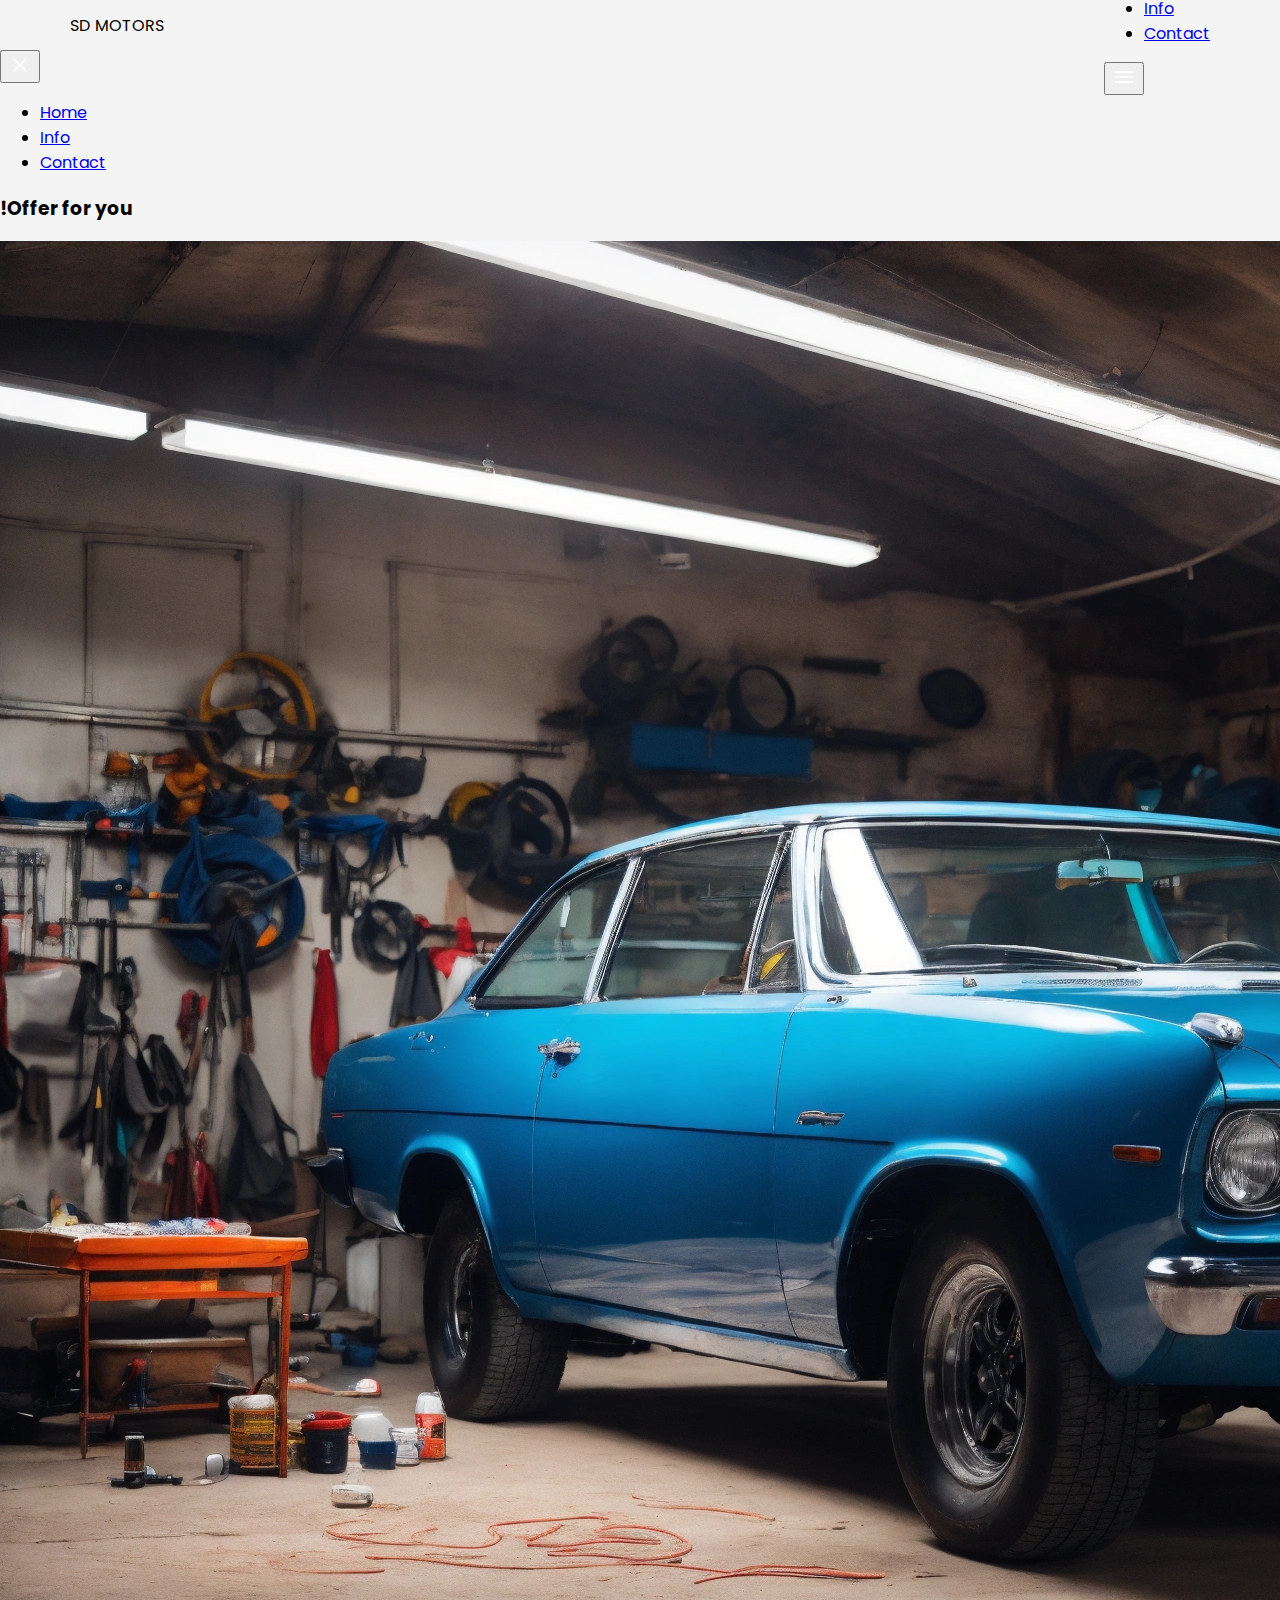
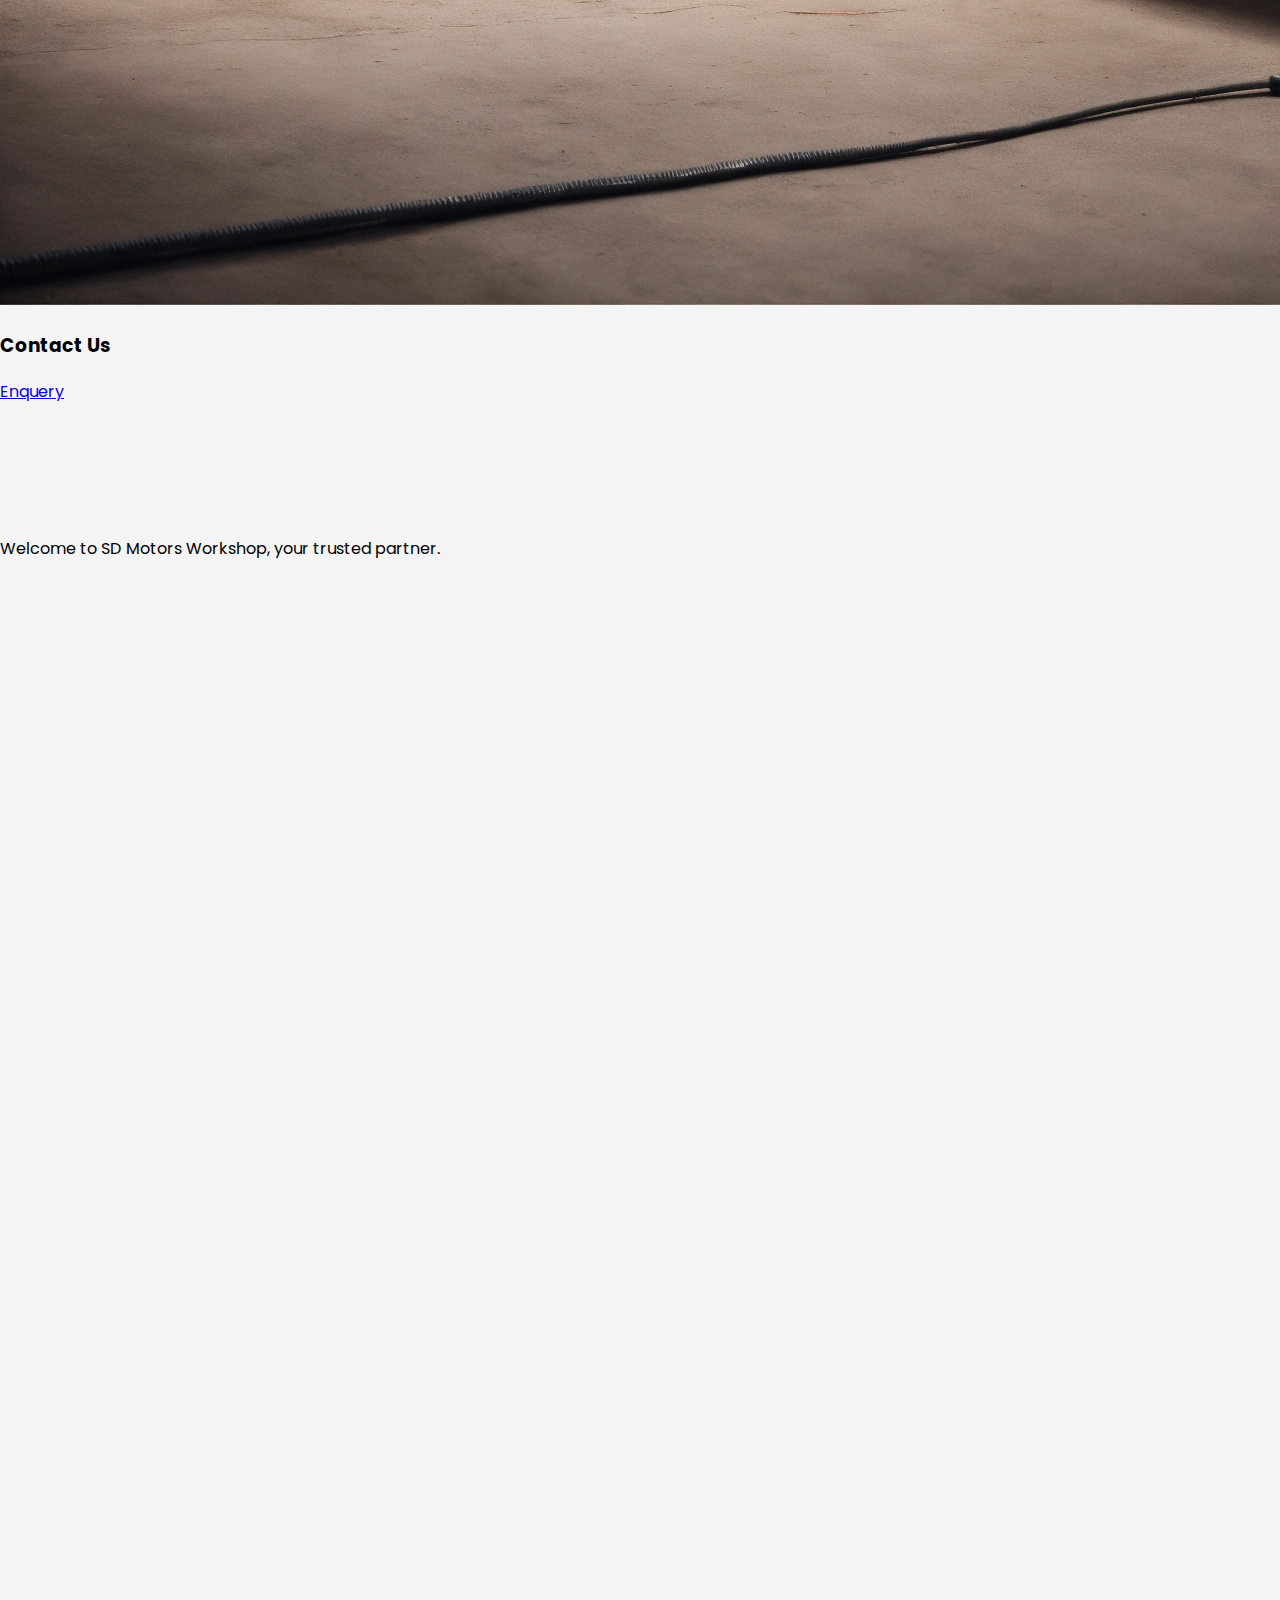
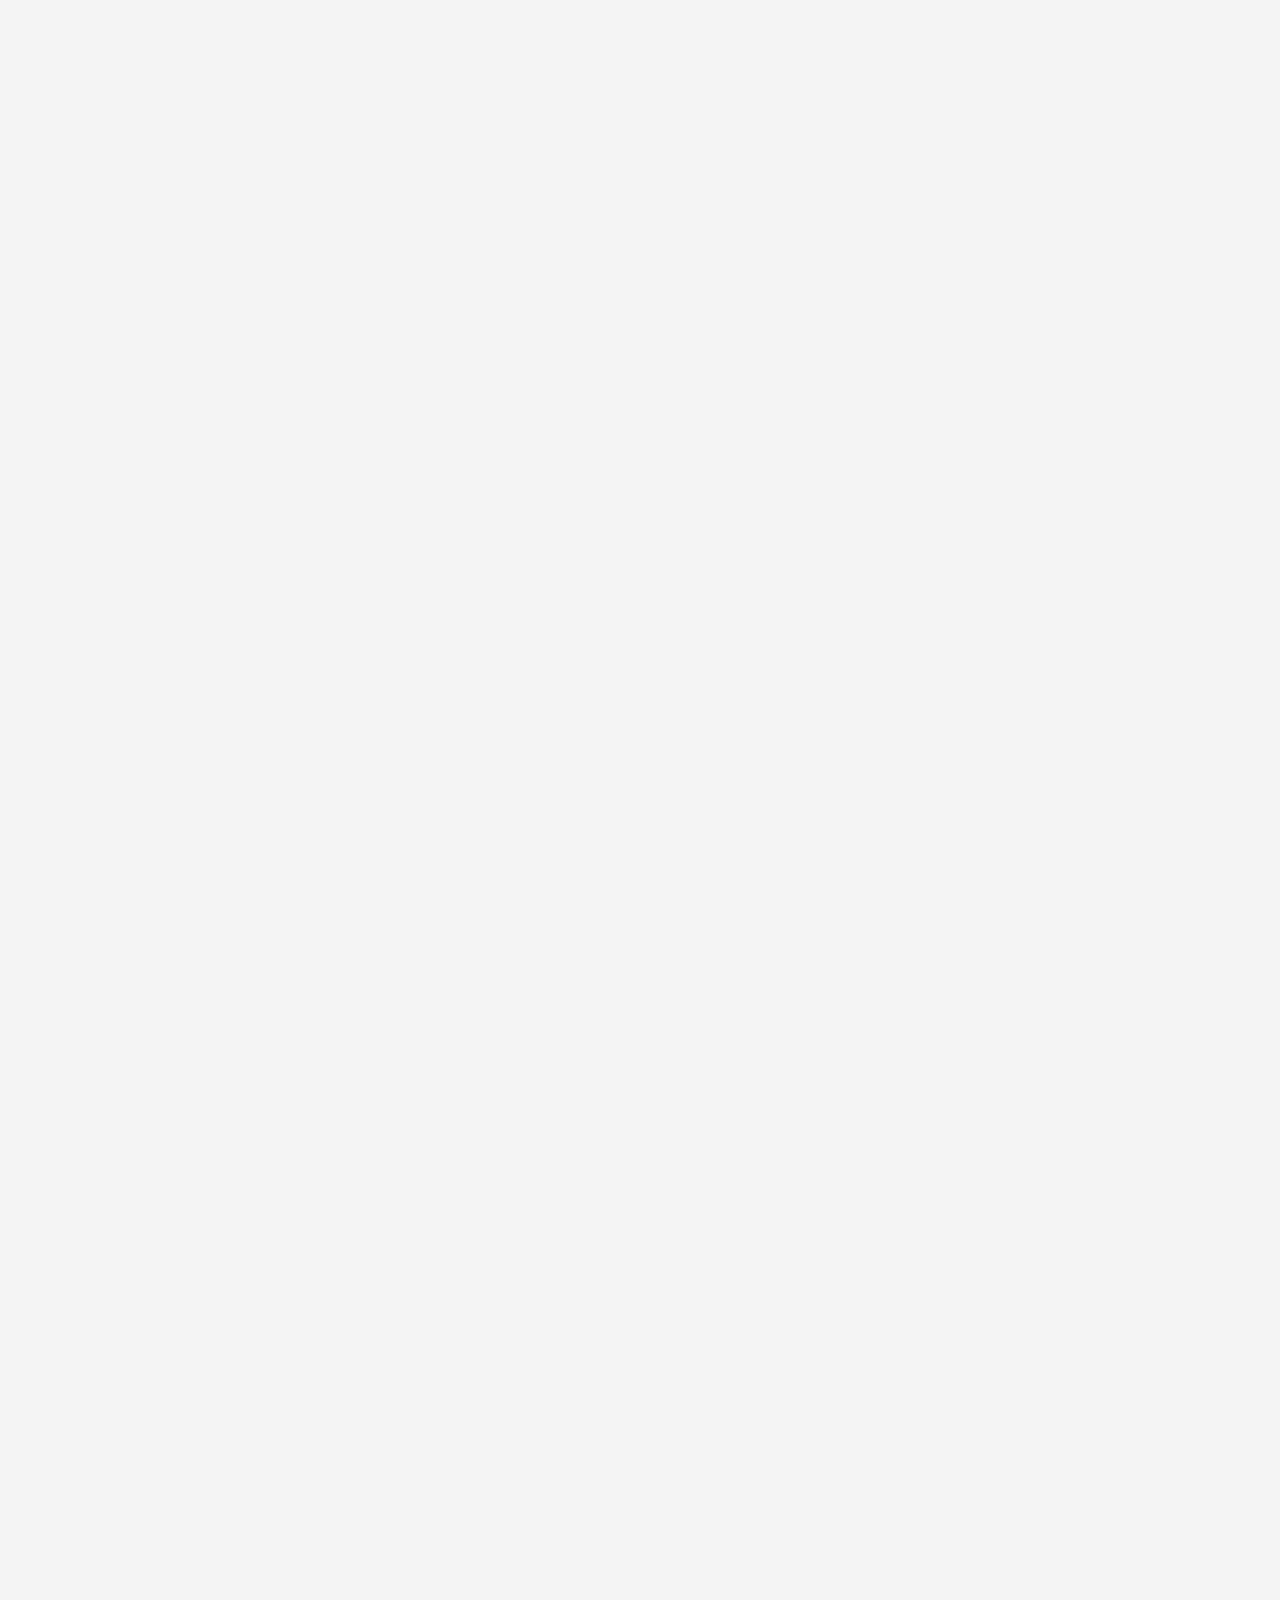
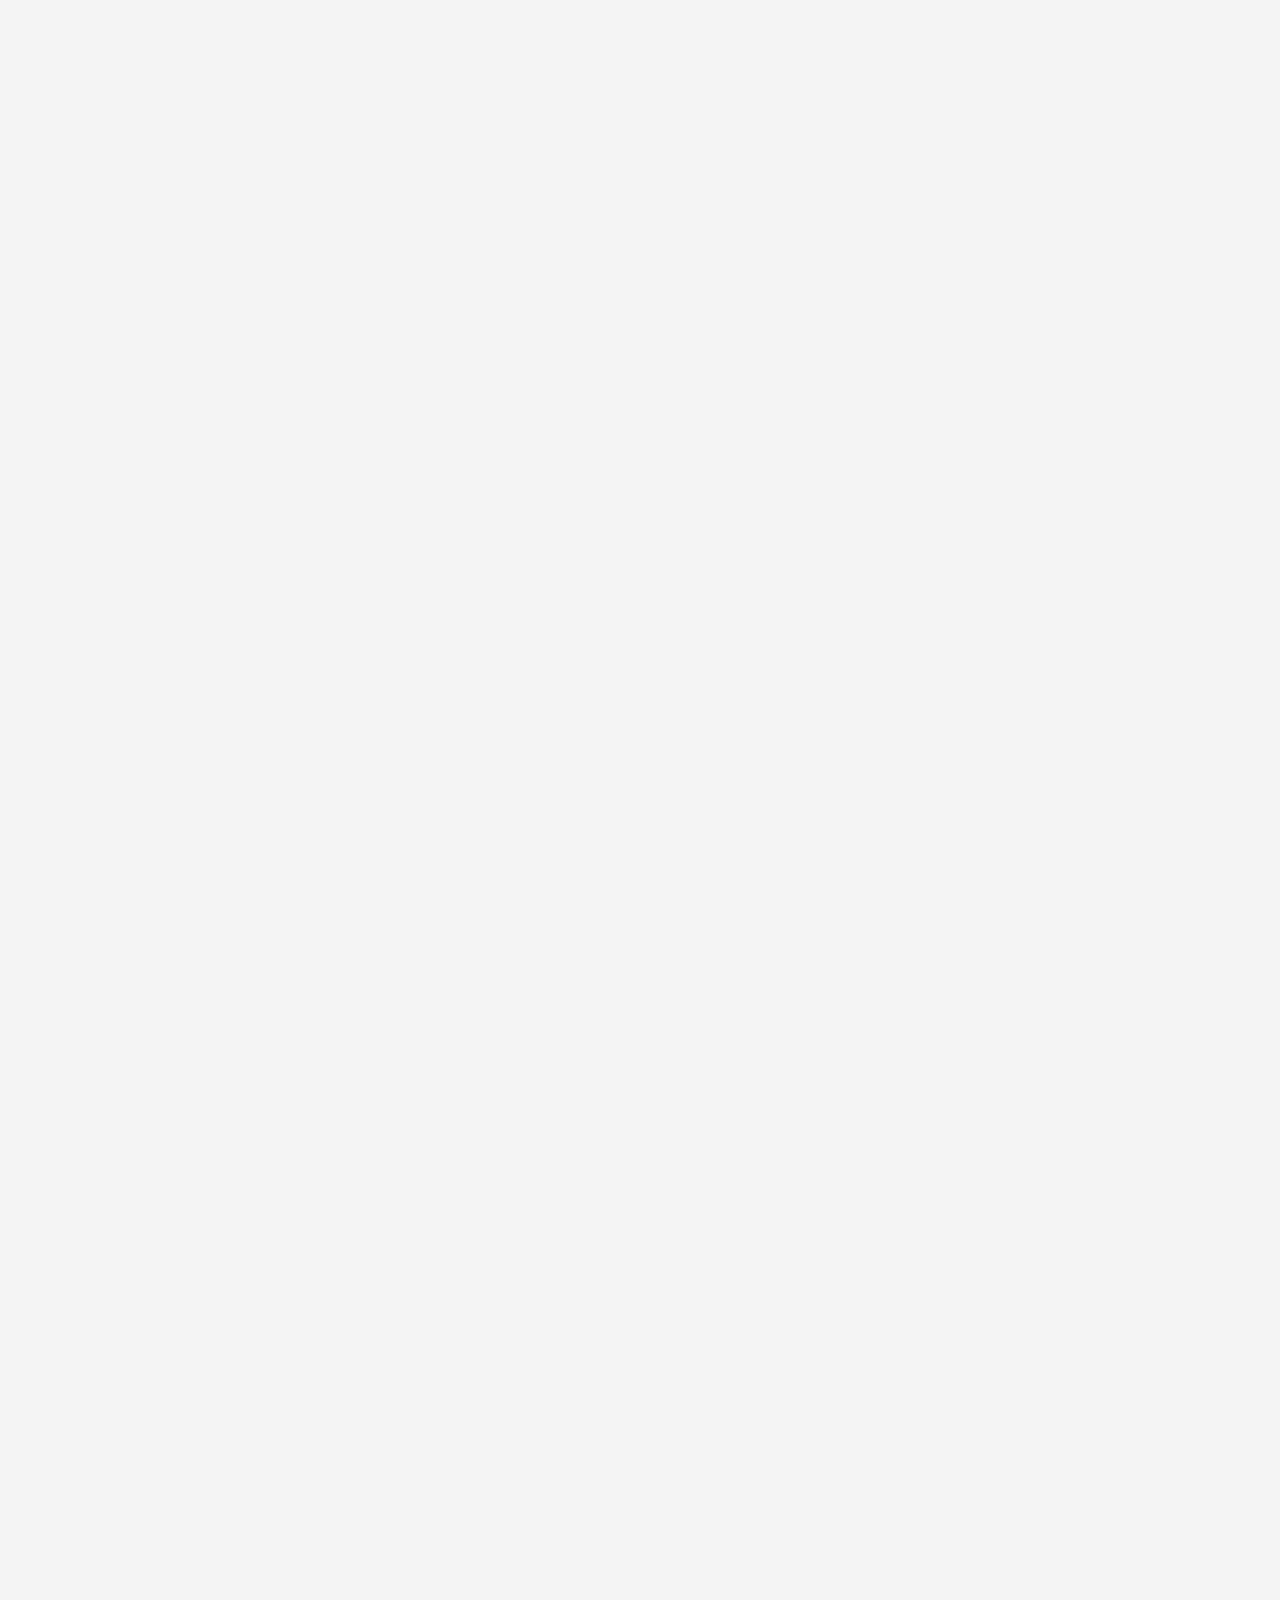
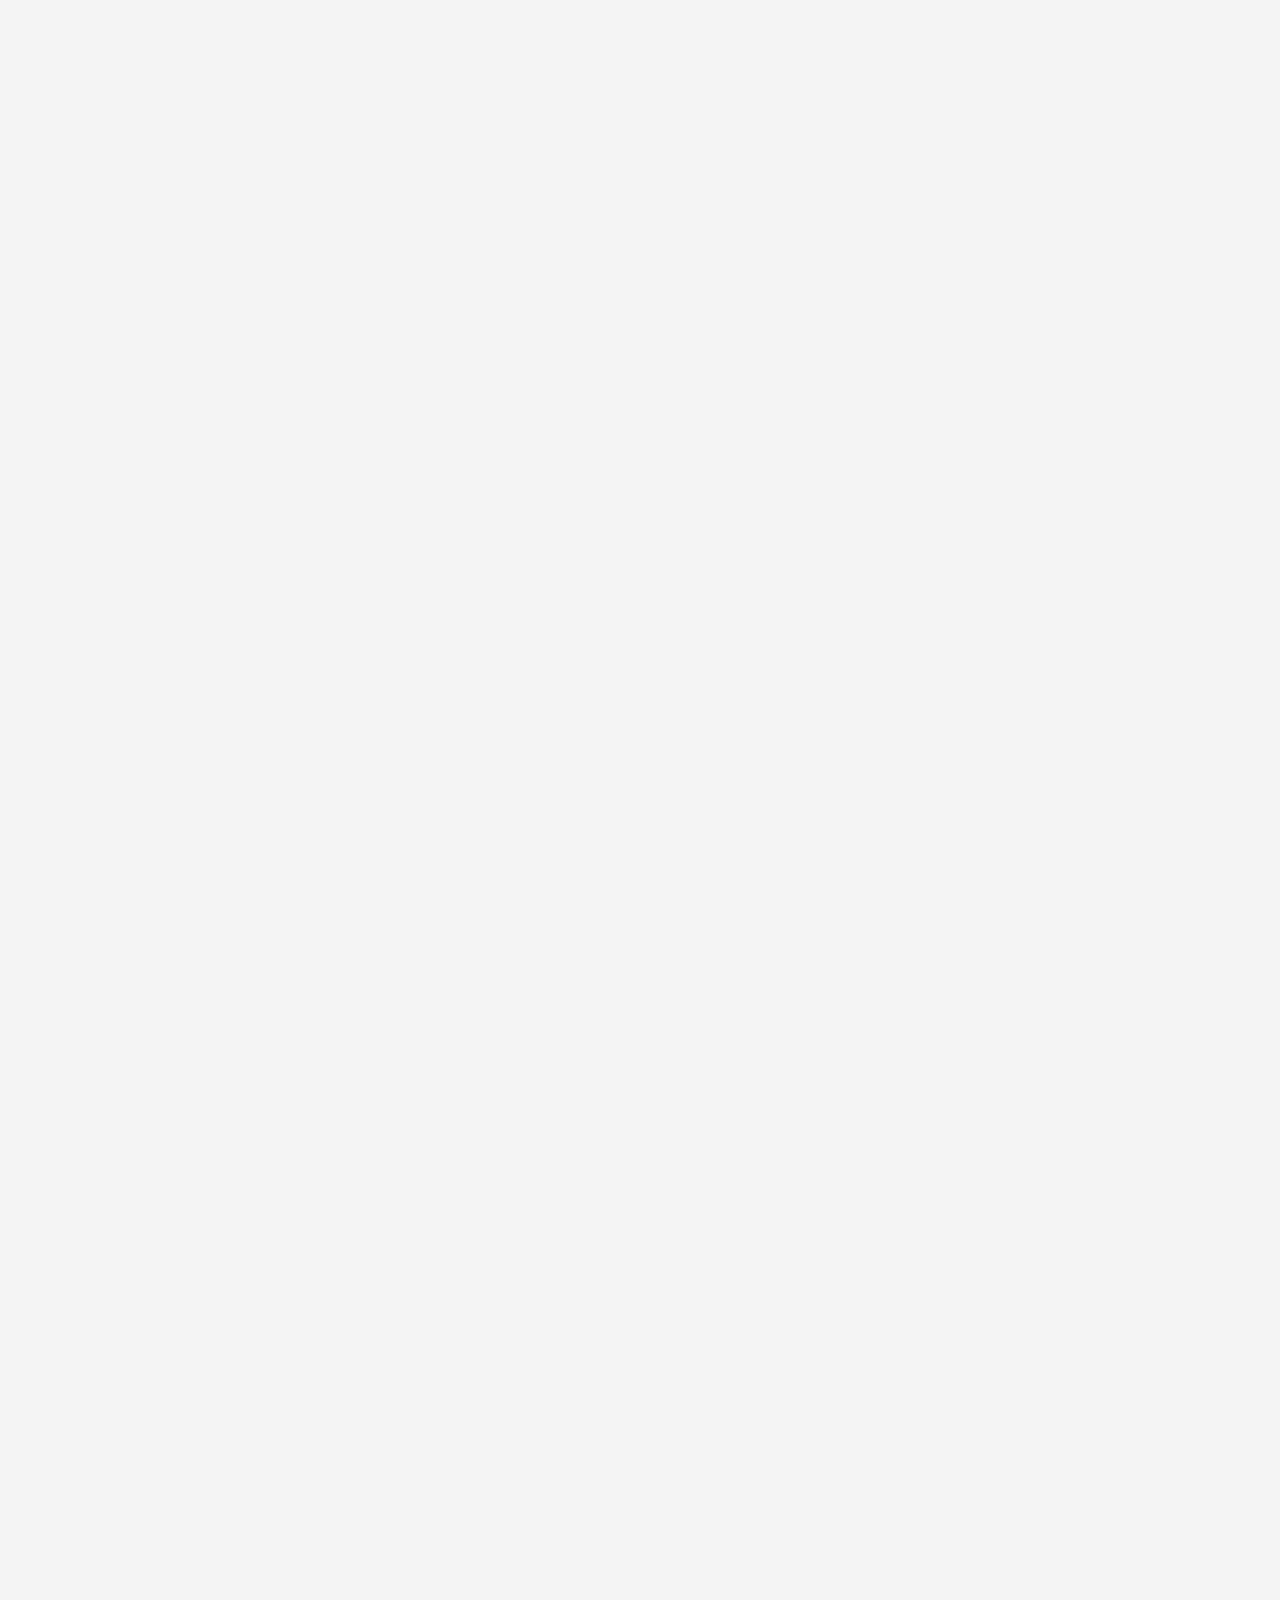
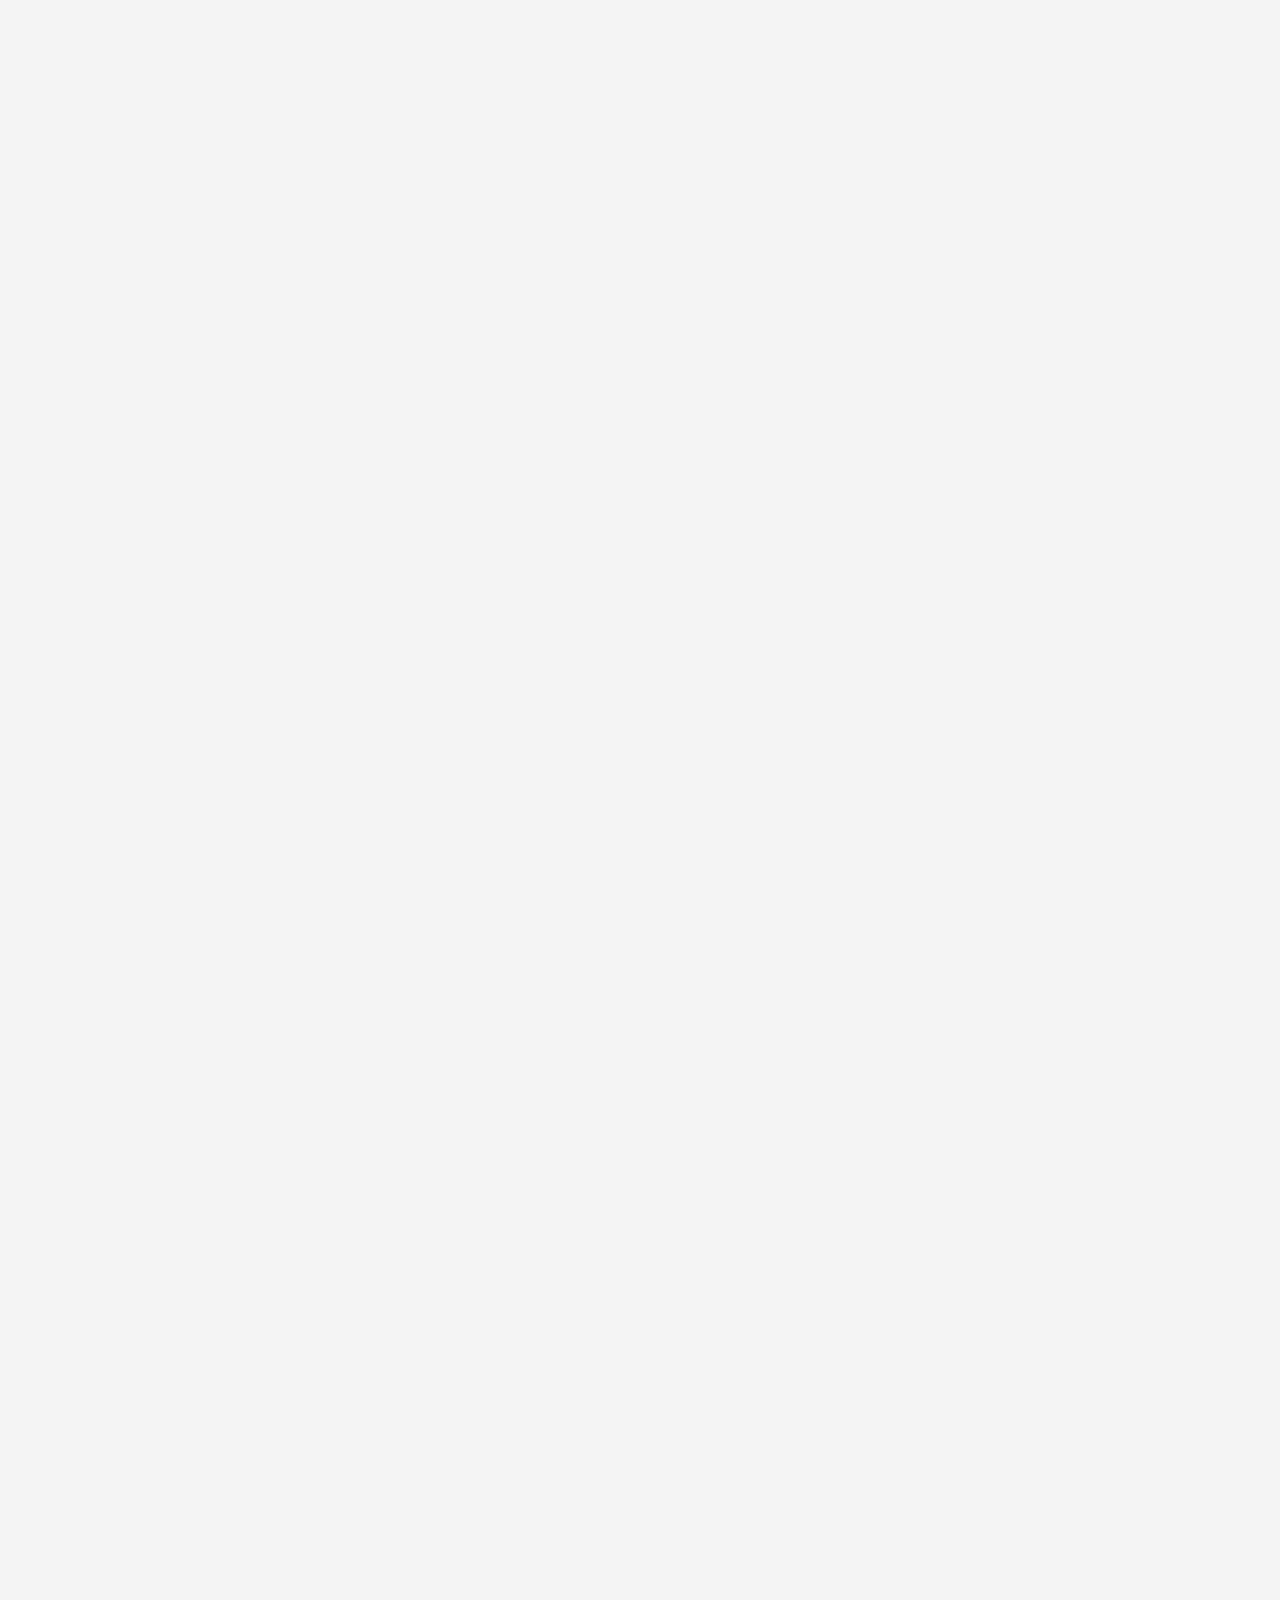
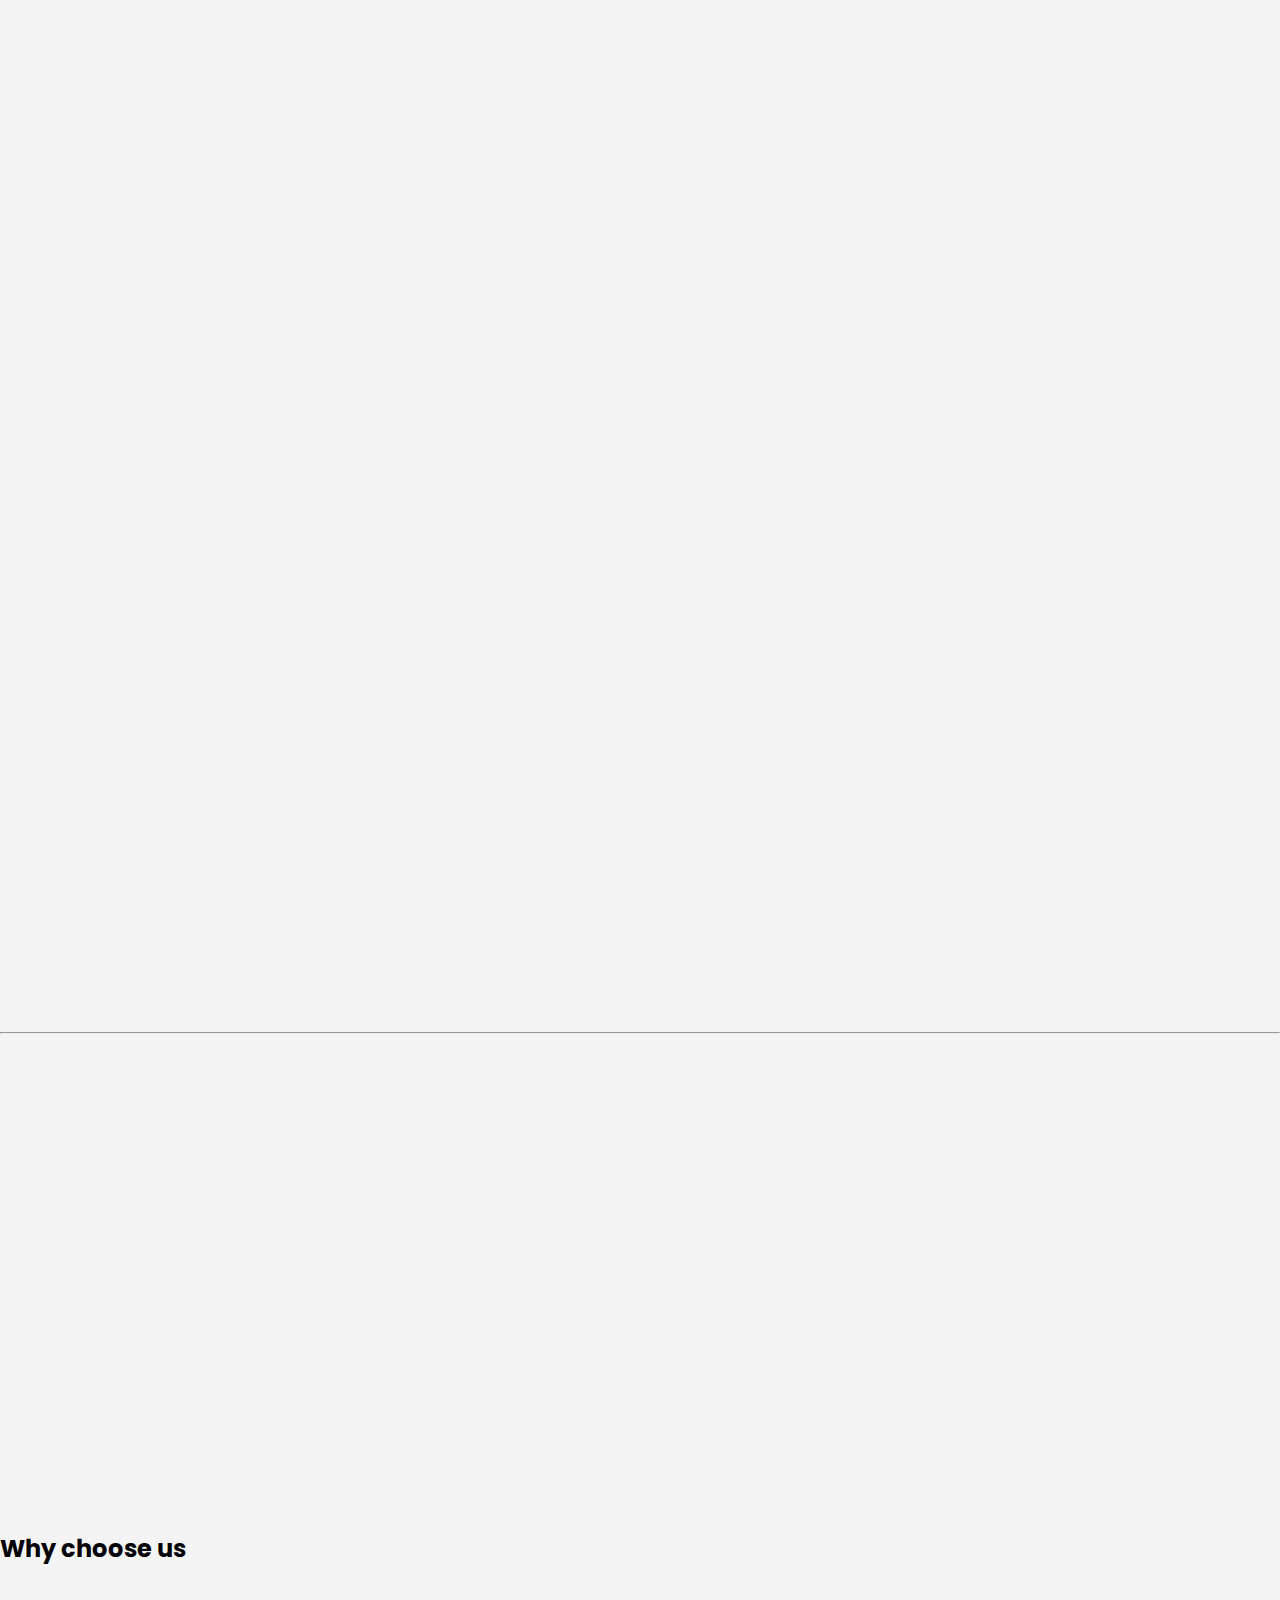
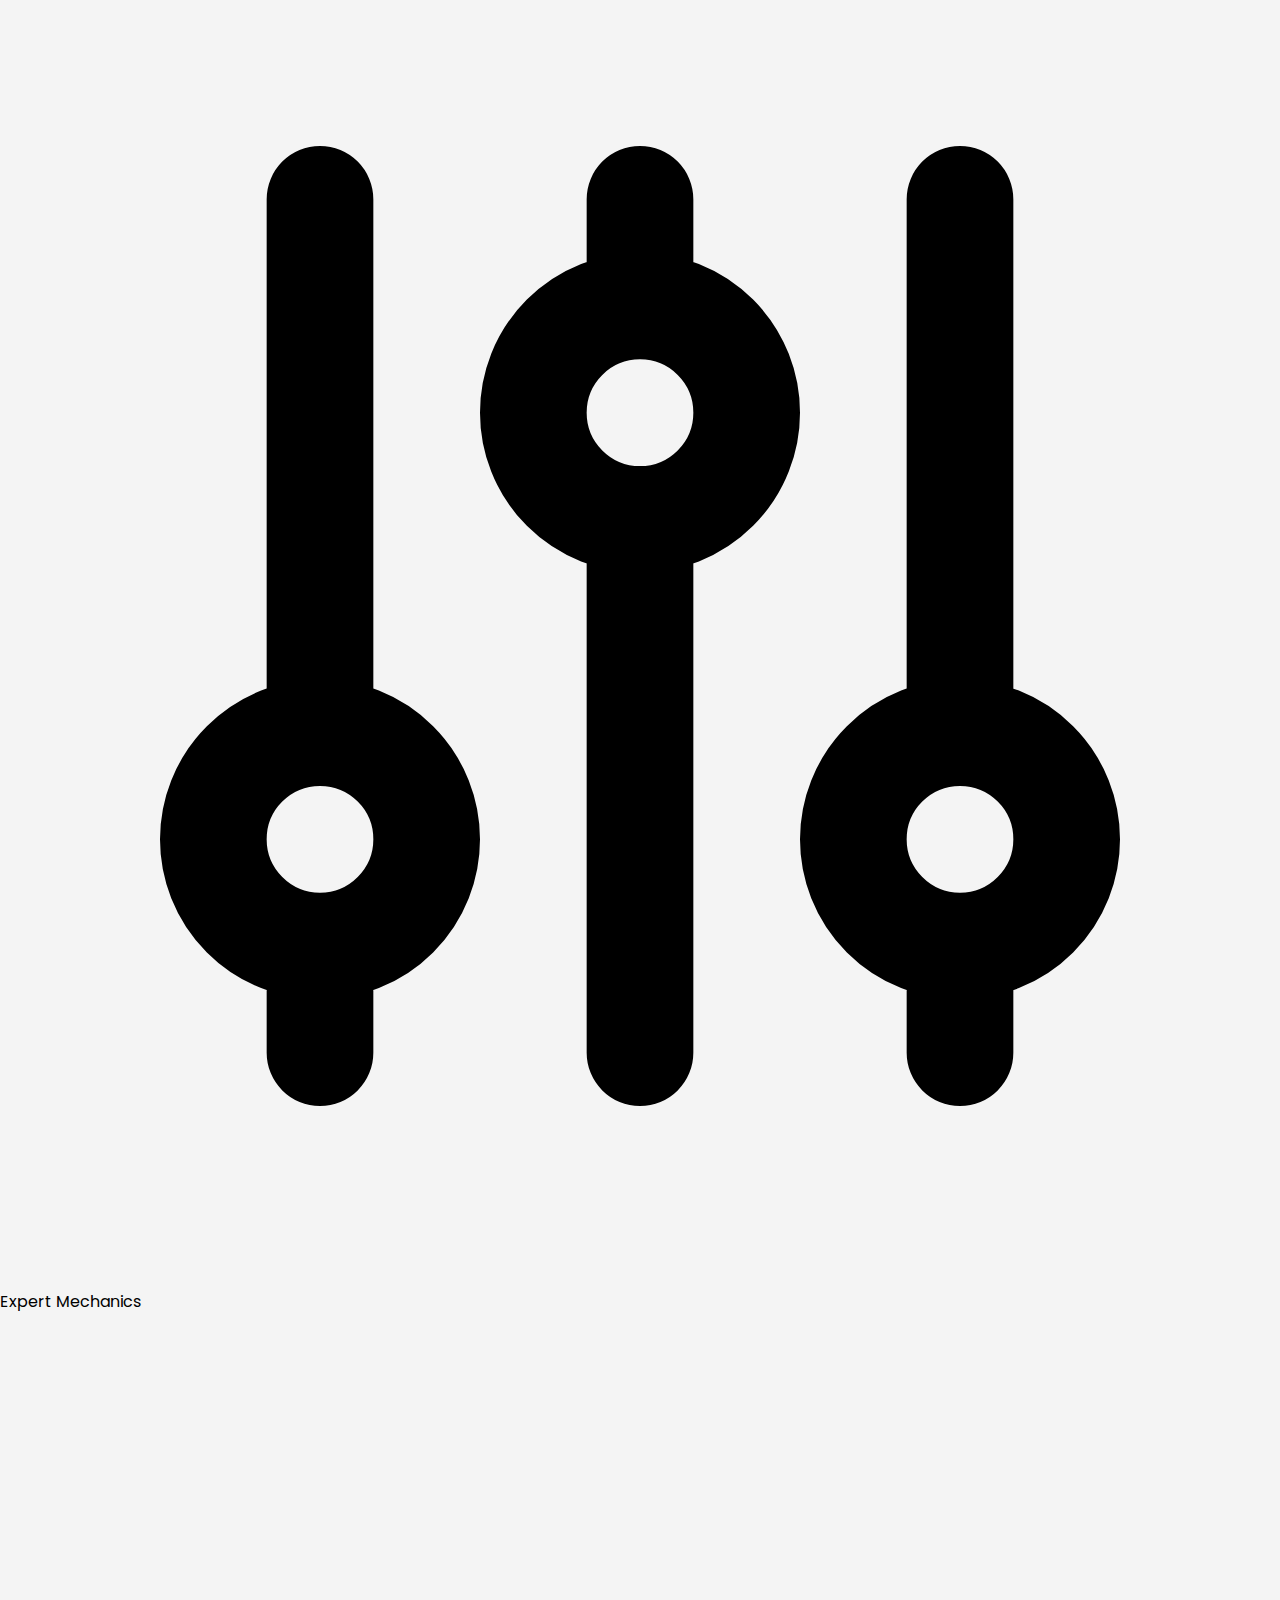
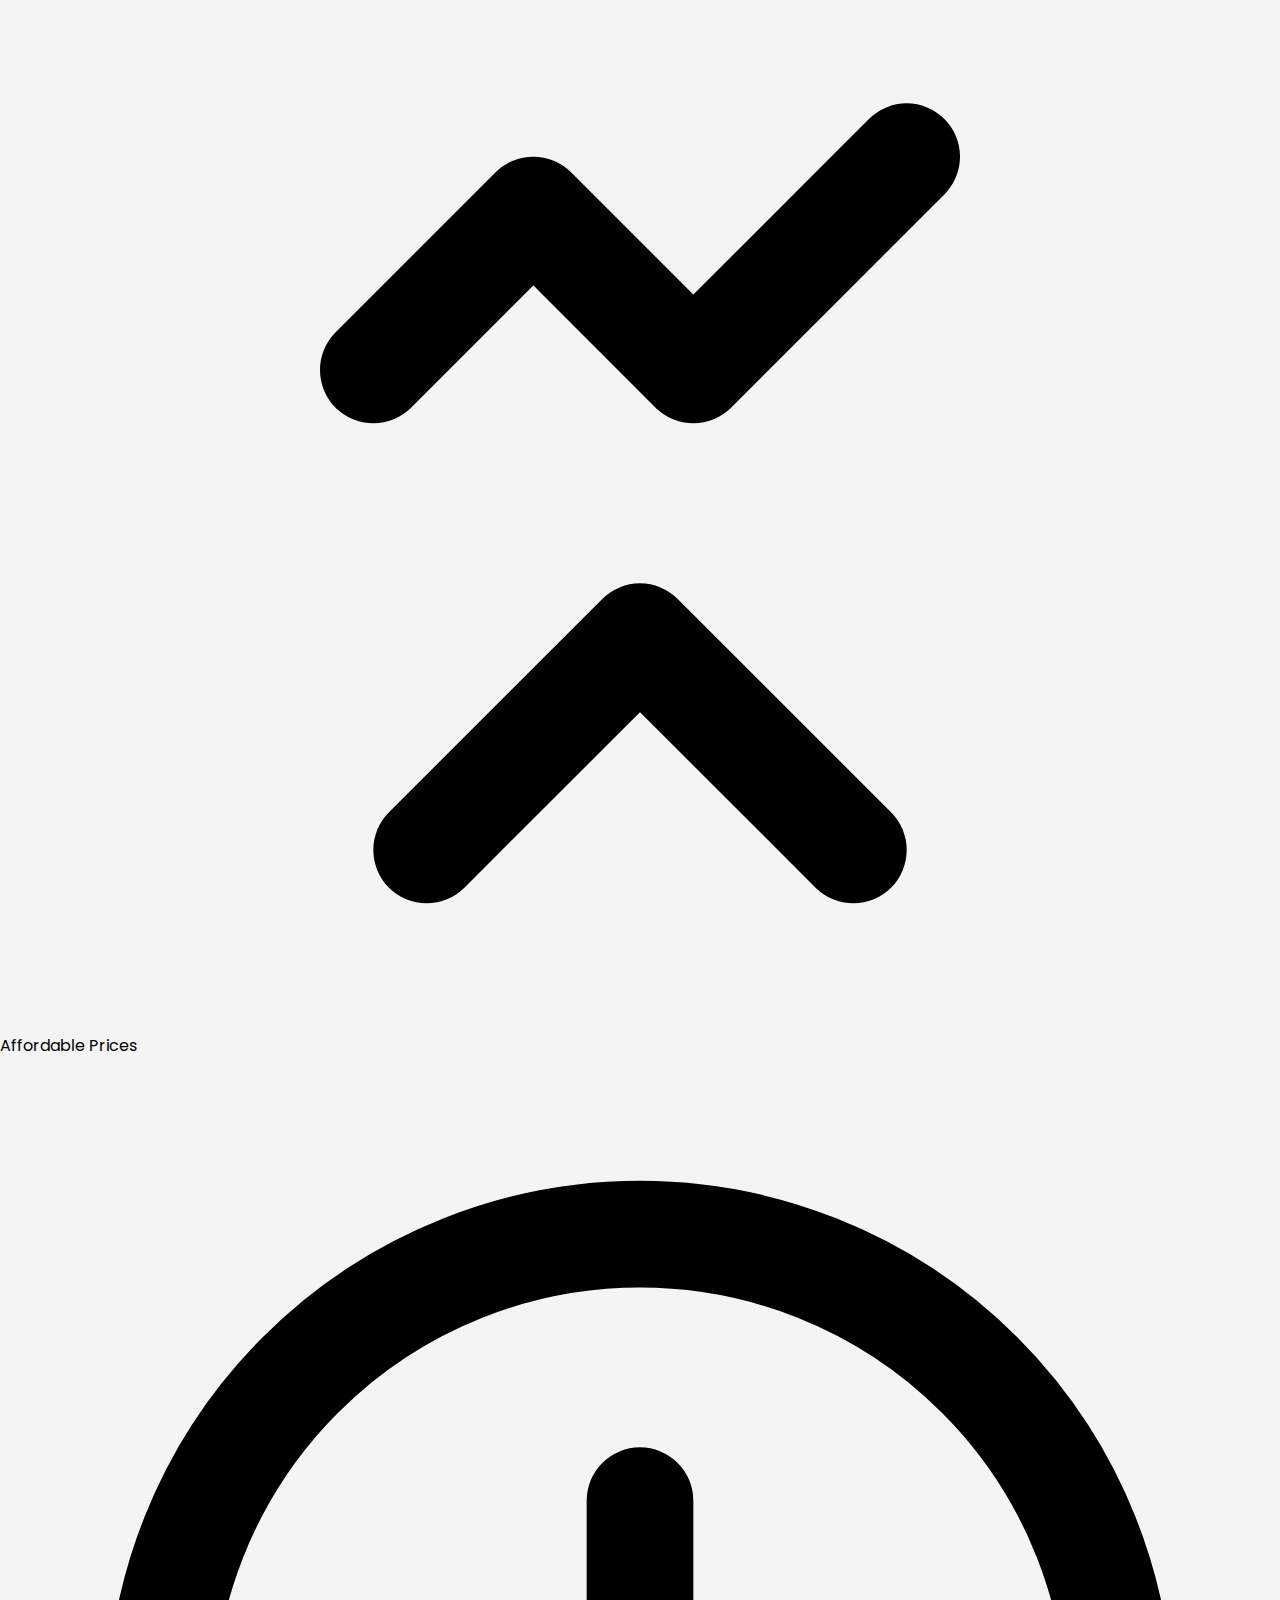
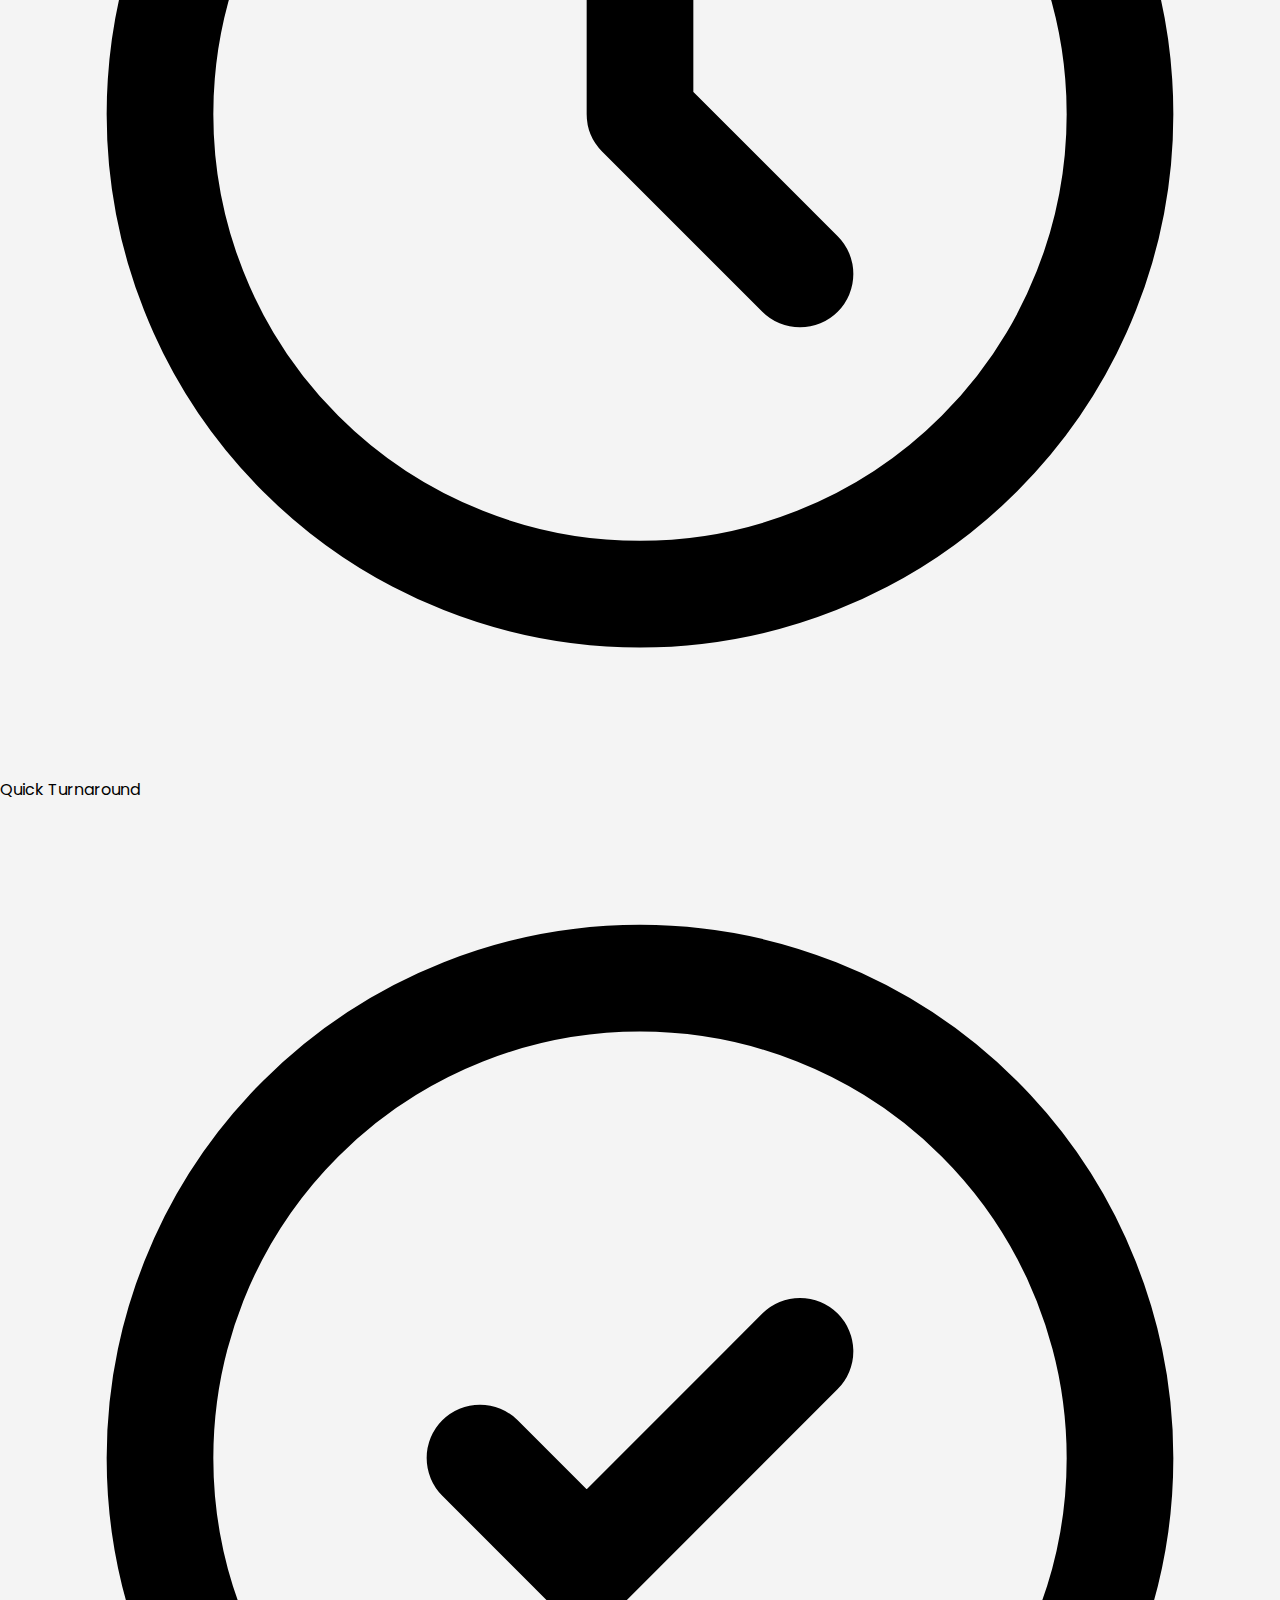
==== commit dbd95ef2: "Final changes as per the sir" ====
--- a/index.html
+++ b/index.html
@@ -9,7 +9,8 @@
     <link rel="stylesheet" href="/css/particals.css">
     <link rel="stylesheet" href="/css/animationstyle.css">
     <link rel="stylesheet" href="https://cdnjs.cloudflare.com/ajax/libs/font-awesome/6.0.0-beta3/css/all.min.css" />
-</head>
+    <link rel="canonical" href="https://sdmotorsworkshop.com/" />
+  </head>
 <body>
     <header class="fixed top-0 left-0 right-0 rounded-full bg-gradient-to-r from-gray-900 via-gray-800 to-gray-900 py-4 px-8 flex items-center justify-between mt-2 z-50 transform-gpu duration-500 ease-in-out  ">
         <div class="logo text-white text-2xl font-bold">SD MOTORS</div>
@@ -63,254 +64,17 @@
         </div>
       </div>
    
-   <!--slider-->
-      <div class="carousel fade-in">
-        <div class="list">
-            <div class="item">
-                <img src="images/img1.png" alt="old car mechanics near me
-                ">
-                <div class="introduce">
-                    <div class="title">Your One-Stop Auto Shop</div>
-                    <div class="topic text-white">Multi-Brand Services</div>
-                    <div class="des">
-                        SD Motors provides expert service for all makes and models. From routine maintenance to complex repairs, we have you covered. 
-                    </div>
-                    <button class="seeMore">SEE MORE &#8599</button>
-                </div>
-                <div class="detail">
-                    <div class="title">Comprehensive Car Care</div>
-                    <div class="des">
-                        At SD Motors, we believe in keeping your car running smoothly. Our skilled technicians use the latest diagnostic equipment and quality parts. We offer a wide range of services, including:
-                        <ul>
-                            <li>Engine Repair and Maintenance</li>
-                            <li>Brake Service and Repair</li>
-                            <li>Electrical System Diagnostics and Repair</li>
-                            <li>Heating and Cooling System Service</li>
-                            <li>Tire Sales and Service</li>
-                            <li>And much more!</li>
-                        </ul>
-                    </div>
-                    <div class="specifications">
-                        <div>
-                            <p>Experience</p>
-                            <p>Years of Expertise</p>
-                        </div>
-                        <div>
-                            <p>Quality</p>
-                            <p>Top-Notch Parts</p>
-                        </div>
-                        <div>
-                            <p>Service</p>
-                            <p>Customer Satisfaction</p>
-                        </div>
-                        
-                    </div>
-                    <div class="checkout">
-                        <a href="/contact.html">>Book Appointment</a>
-                        <a href="/contact.html">>Contact Us</a>
-                    </div>
-                </div>
-            </div>
-
-            <div class="item">
-                <img src="images/img2.png" alt="classic car mechanics near me">
-                <div class="introduce">
-                    <div class="title">Why Choose SD Motors?</div>
-                    <div class="topic text-white">Experience & Trust</div>
-                    <div class="des">
-                        We have been serving the community for years, building a reputation for honesty, reliability, and top-notch workmanship.  
-                    </div>
-                    <button class="seeMore">SEE MORE &#8599</button>
-                </div>
-                <div class="detail">
-                    <div class="title">Your Trusted Automotive Partner </div>
-                    <div class="des">
-                        At SD Motors, we understand that your car is a valuable investment. We treat every vehicle with the utmost care and respect, providing personalized service and clear communication throughout the repair process. 
-                        <br>
-                        Our commitment to your satisfaction is what sets us apart.
-                    </div>
-                    <div class="specifications">
-                        <div>
-                            <p>Honesty</p>
-                            <p>Transparent Pricing</p>
-                        </div>
-                        <div>
-                            <p>Reliability</p>
-                            <p>Quality Repairs</p>
-                        </div>
-                        <div>
-                            <p>Commitment</p>
-                            <p>Your Satisfaction</p>
-                        </div>
-                    </div>
-                    <div class="checkout">
-                        <a href="/contact.html">>View Our Services</a>
-                        <a href="/contact.html">>Get a Quote</a>
-                    </div>
-                </div>
-            </div>
-
-            <div class="item">
-                <img src="images/img3.png">
-                <div class="introduce">
-                    <div class="title">State-of-the-Art Facility</div>
-                    <div class="topic text-white">Advanced Technology</div>
-                    <div class="des">
-                        Our workshop is equipped with the latest diagnostic tools and equipment to accurately diagnose and repair your vehicle. 
-                    </div>
-                    <button class="seeMore">SEE MORE &#8599</button>
-                </div>
-                <div class="detail">
-                    <div class="title">Precision & Efficiency</div>
-                    <div class="des">
-                       From computer diagnostics to advanced repair techniques, we stay ahead of the curve to provide you with the best possible service. Our team of highly trained technicians is dedicated to providing efficient and effective repairs, minimizing your downtime and getting you back on the road quickly.
-                    </div>
-                    <div class="specifications">
-                        <div>
-                            <p>Diagnostics</p>
-                            <p>Cutting-Edge Tools</p>
-                        </div>
-                        <div>
-                            <p>Repairs</p>
-                            <p>Expert Technicians</p>
-                        </div>
-                        <div>
-                            <p>Efficiency</p>
-                            <p>Minimized Downtime</p>
-                        </div>
-                        
-                    </div>
-                    <div class="checkout">
-                        <a href="/contact.html">Meet Our Team</a>
-                        <a href="/contact.html">>Schedule Service</a>
-                    </div>
-                </div>
-            </div>
-
-            <div class="item">
-                <img src="images/img4.png">
-                <div class="introduce">
-                    <div class="title">Convenient & Affordable</div>
-                    <div class="topic text-white">Customer-Focused Service </div>
-                    <div class="des">
-                        We offer competitive pricing and flexible scheduling options to fit your busy life. 
-                    </div>
-                    <button class="seeMore">SEE MORE &#8599</button>
-                </div>
-                <div class="detail">
-                    <div class="title">Your Time Matters</div>
-                    <div class="des">
-                        At SD Motors, we strive to make your experience as hassle-free as possible. We provide:
-                        <ul>
-                            <li>Online Appointment Scheduling</li>
-                            <li>Transparent Quotes</li>
-                            <li>Comfortable Waiting Area</li>
-                            <li>Friendly and Knowledgeable Staff</li>
-                        </ul>
-                    </div>
-                    <div class="specifications">
-                        <div>
-                            <p>Convenience</p>
-                            <p>Easy Scheduling</p>
-                        </div>
-                        <div>
-                            <p>Affordability</p>
-                            <p>Competitive Rates</p>
-                        </div>
-                        <div>
-                            <p>Comfort</p>
-                            <p>Relaxing Environment</p>
-                        </div>
-                    </div>
-                    <div class="checkout">
-                        <a href="/contact.html">>Explore Our Offers</a>
-                        <a href="/contact.html">>Visit Us Today</a>
-                    </div>
-                </div>
-            </div>
-
-            <div class="item">
-                <img src="images/img5.png">
-                <div class="introduce">
-                    <div class="title">Community-Driven</div>
-                    <div class="topic text-white size">More Than a Garage</div>
-                    <div class="des">
-                        We're proud to be a part of the local community and are committed to giving back whenever we can. 
-                    </div>
-                    <button class="seeMore">SEE MORE &#8599</button>
-                </div>
-                <div class="detail">
-                    <div class="title">Our Values, Your Trust</div>
-                    <div class="des">
-                        We believe in supporting local initiatives and building relationships that go beyond car repairs. Choose SD Motors - where your satisfaction and the well-being of our community drive everything we do.
-                    </div>
-                    <div class="specifications">
-                        <div>
-                            <p>Local</p>
-                            <p>Community Focused</p>
-                        </div>
-                        <div>
-                            <p>Giving Back</p>
-                            <p>Supporting Our Neighbors</p>
-                        </div>
-                        <div>
-                            <p>Trust</p>
-                            <p>Built on Integrity</p>
-                        </div>
-                    </div>
-                    <div class="checkout">
-                        <a href="/contact.html">>Learn More</a>
-                        <a href="/contact.html">>Get Directions</a>
-                    </div>
-                </div>
-            </div>
-
-            <div class="item">
-                <img src="images/img6.png">
-                <div class="introduce">
-                    <div class="title">Contact SD Motors Today</div>
-                    <div class="topic text-white">Get Started Now</div>
-                    <div class="des">
-                        Ready to experience the SD Motors difference? Contact us today for a free estimate or to schedule your next service appointment.
-                    </div>
-                    <button class="seeMore">SEE MORE &#8599</button>
-                </div>
-                <div class="detail">
-                    <div class="title">Drive with Confidence </div>
-                    <div class="des">
-                        We're here to answer your questions, address your concerns, and provide you with the highest level of service. 
-                        <br>
-                        SD Motors - Your trusted partner for all your automotive needs. 
-                    </div>
-                    <div class="specifications">
-                        <div>
-                            <p>Phone</p>
-                            <p>[Insert Phone Number Here]</p>
-                        </div>
-                        <div>
-                            <p>Email</p>
-                            <p>[Insert Email Address Here]</p>
-                        </div>
-                        <div>
-                            <p>Location</p>
-                            <p>[Insert Address Here]</p>
-                        </div>
-                    </div>
-                    <div class="checkout">
-                        <a href="/contact.html">>Call Us</a>
-                        <a href="/contact.html">>Find Us</a>
-                    </div>
-                </div>
-            </div>
-        </div>
-        <div class="arrows">
-            <button id="prev"><</button>
-            <button id="next">></button>
-            <button id="back">See All  &#8599</button>
-        </div>
-    </div>
-
-    <!-- car health section -->
+   <!--Hero section-->
+  <div class="bg-[url('https://images.pexels.com/photos/12185933/pexels-photo-12185933.jpeg')] bg-cover bg-center h-screen flex flex-col justify-center items-center text-center px-10 hiddens slide-up" alt="car mechanic near me"></div>
+    <p class="text-gray-500 font-bold p-3 text-xs bg-gray-700 rounded-full my-1 hiddens slide-up" style="letter-spacing: 0.3em; background-color: rgb(253, 232, 206);">Fill Your Automotive needs</p>
+    <h1 class="text-transparent text-7xl font-extrabold bg-clip-text bg-gradient-to-r from-purple-400 to-pink-600 mb-4 slide-up hiddens">SD MOTORS</h1>
+    <p class="text-white text-2xl mb-6">Welcome to SD Motors Workshop, your trusted partner.</p>
+    <button class="bg-gray-800 hover:bg-green-700 text-white font-bold py-2 px-4 rounded-full focus:outline-none focus:shadow-outline hiddens scale-in">
+      Get Adviser 
+    </button>
+  </div>
+
+  <!-- car health section -->
 <section class="py-10 px-4 hiddens " id="why-choose-us"> 
   <div class="max-w-5xl mx-auto grid grid-cols-1 md:grid-cols-2 gap-8 rounded-lg shadow  bg-gradient-to-r from-gray-300 to-purple-200 p-5 ">
     <div class="bg-light rounded-lg overflow-hidden transform transition duration-500 hover:scale-105 ">
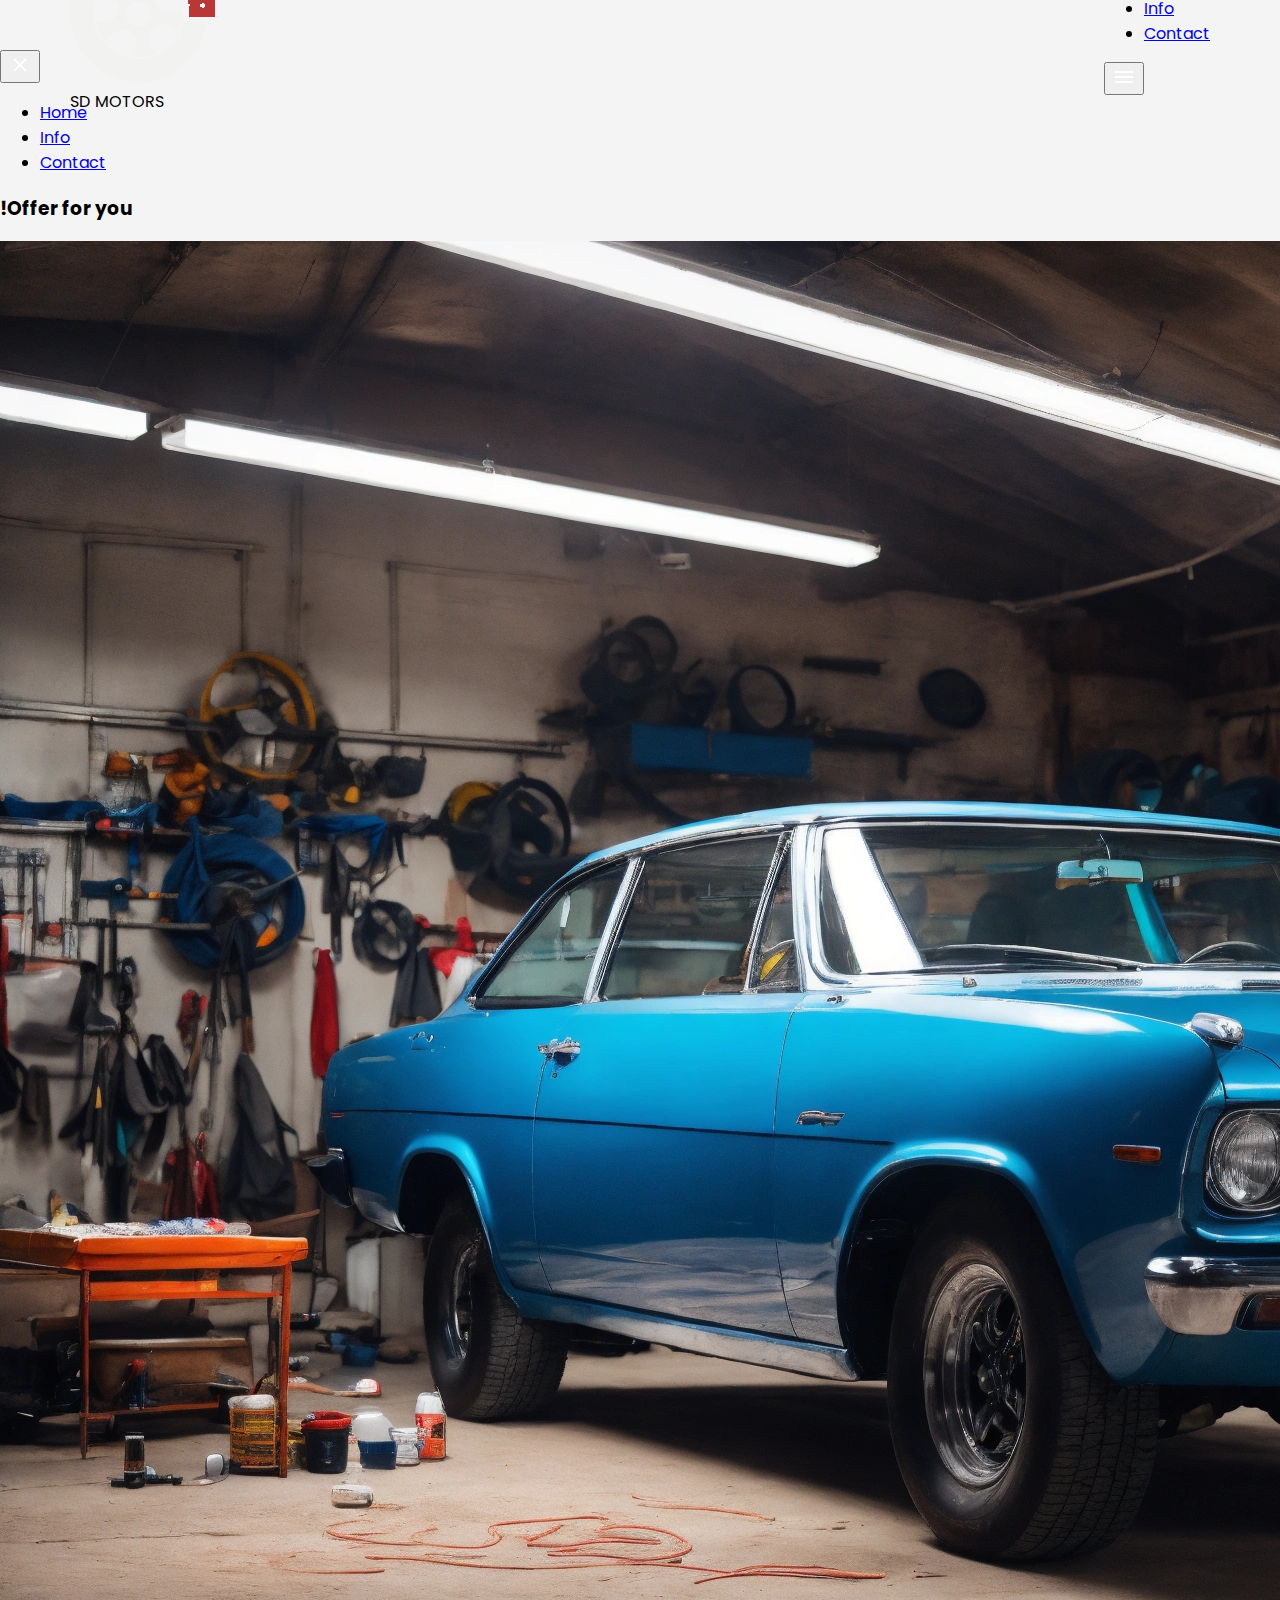
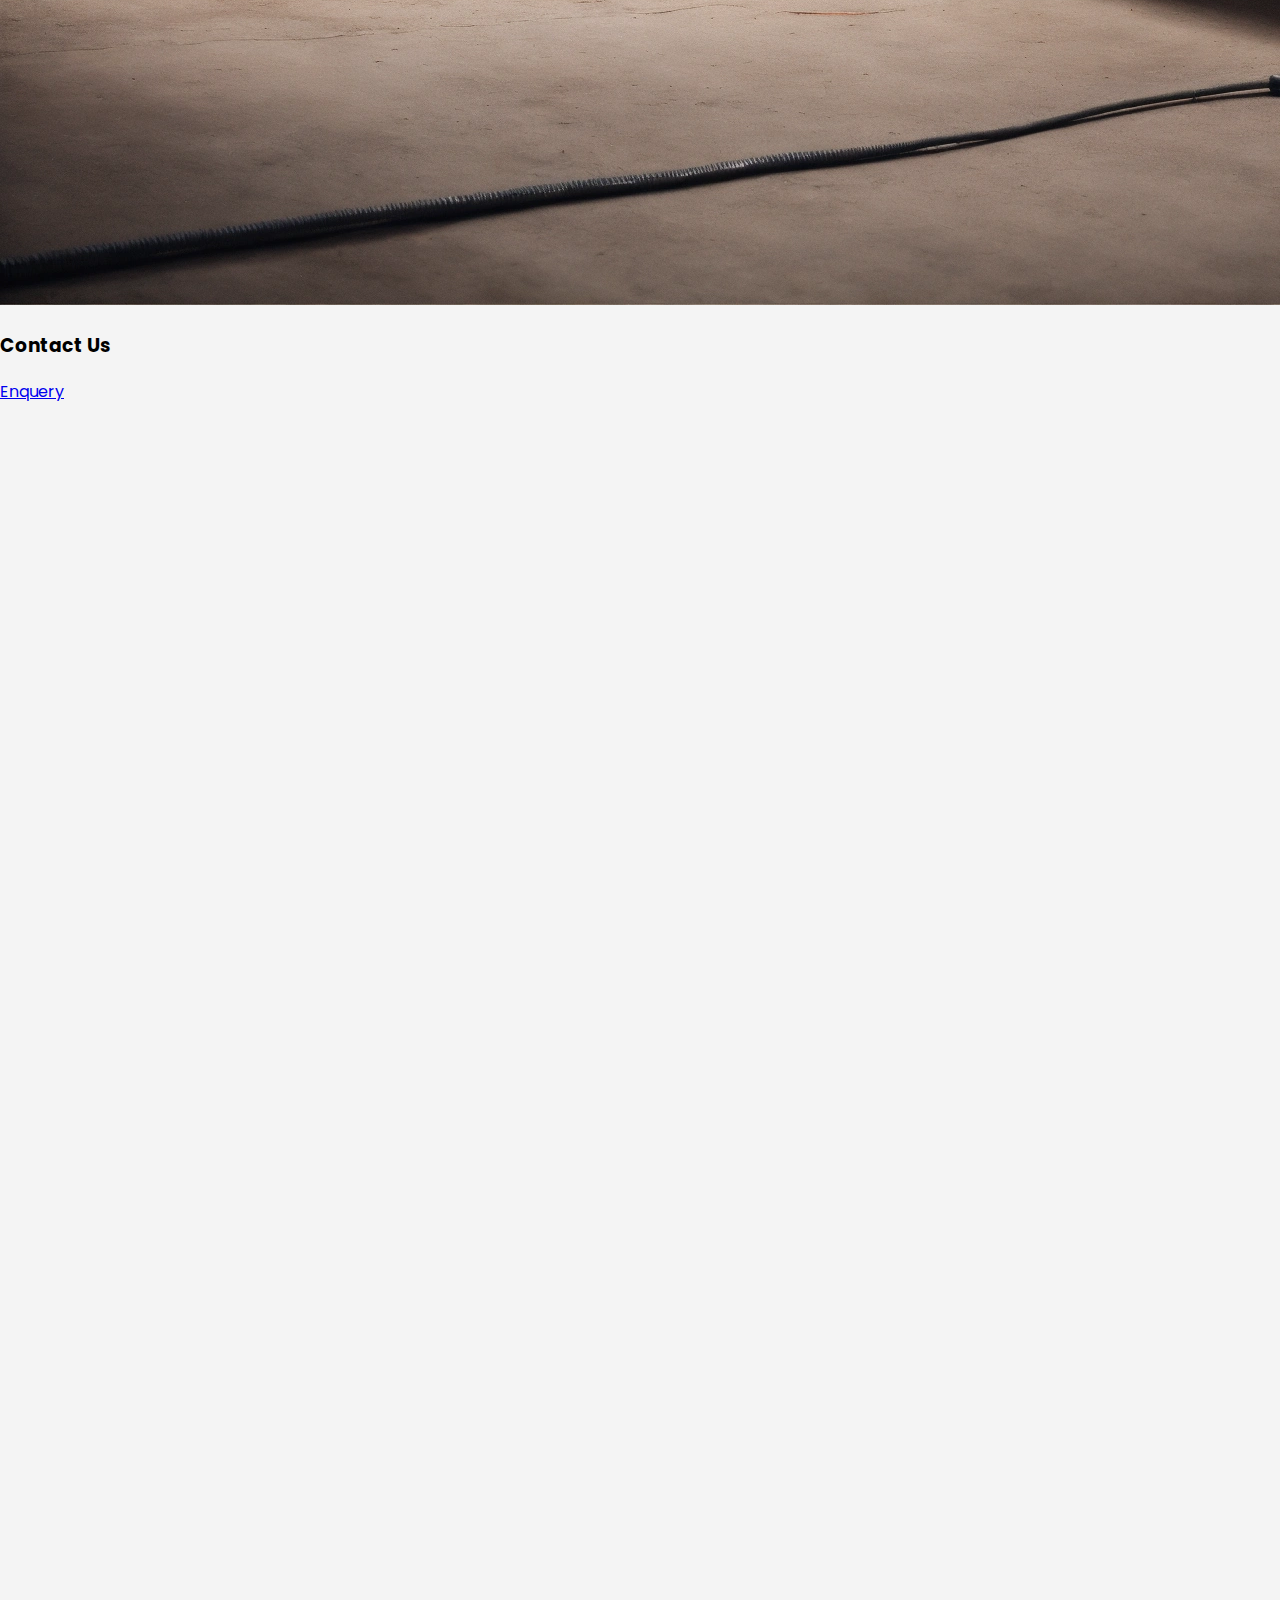
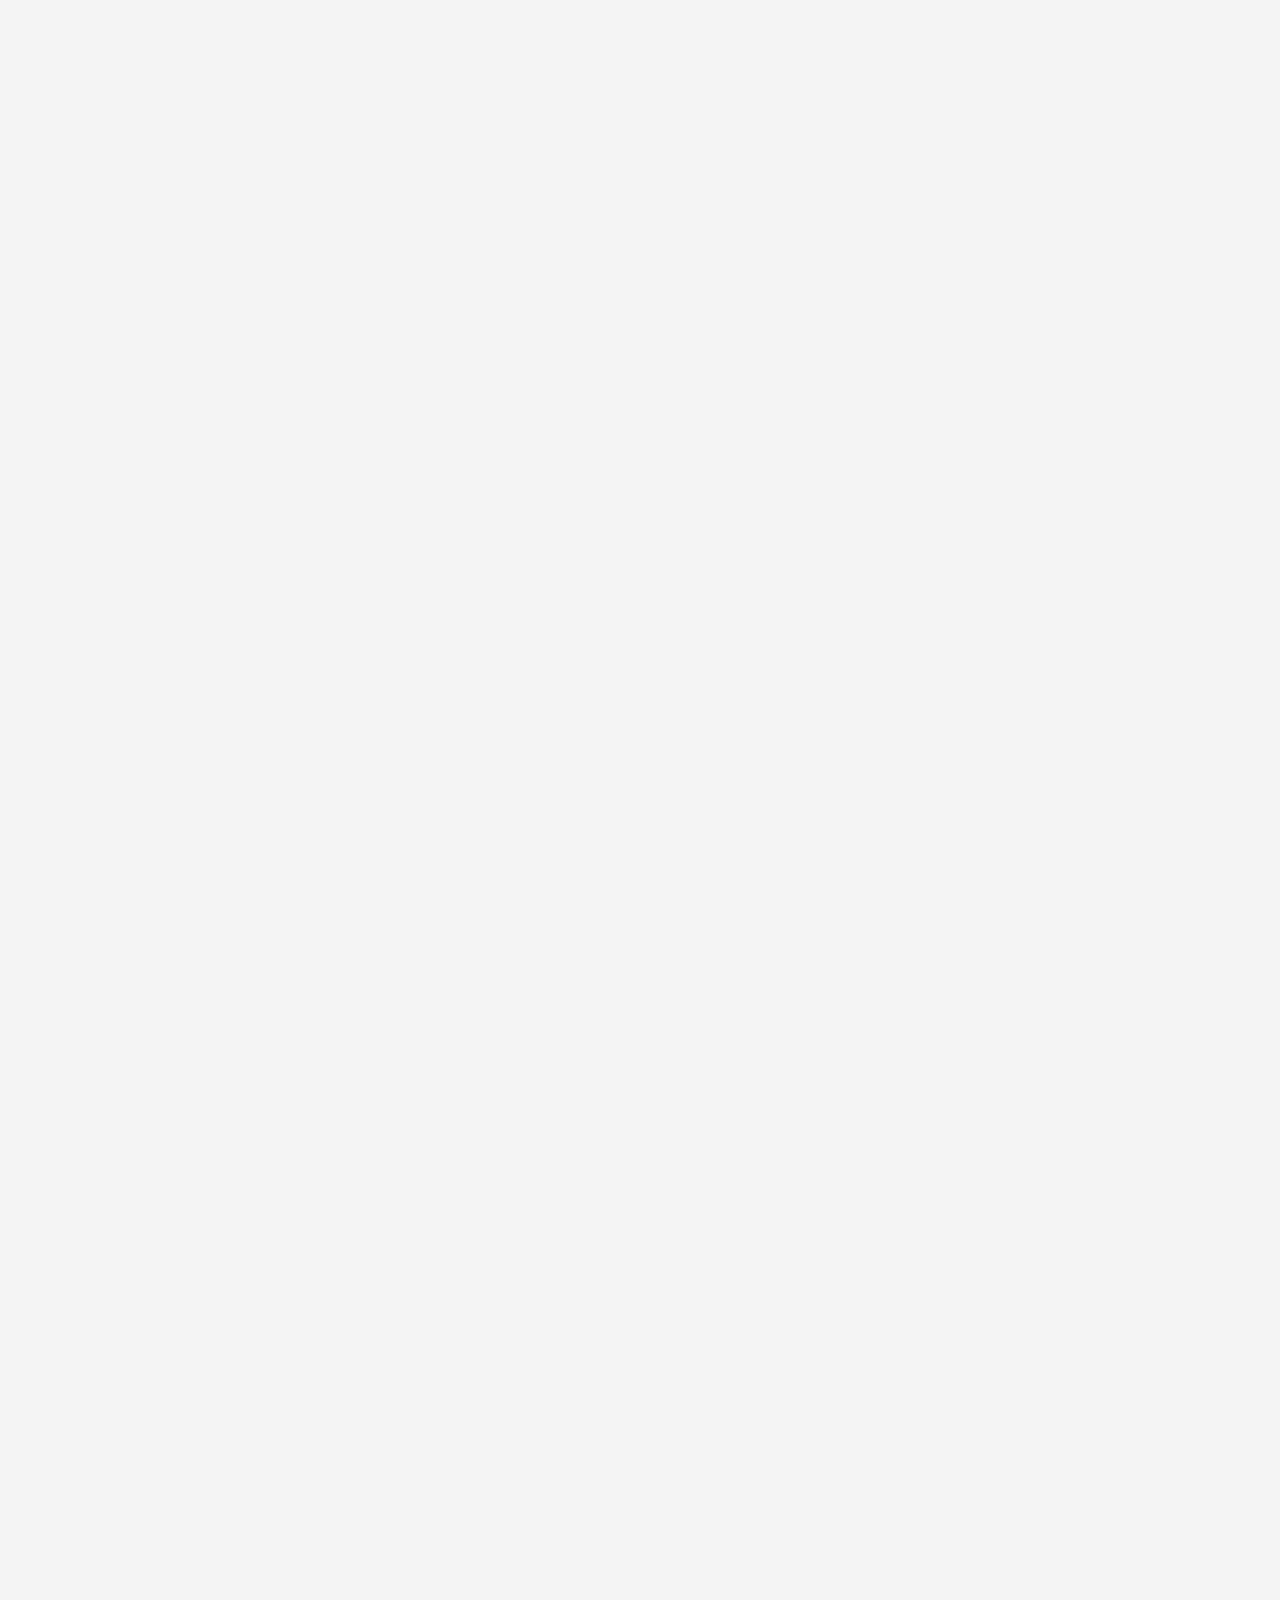
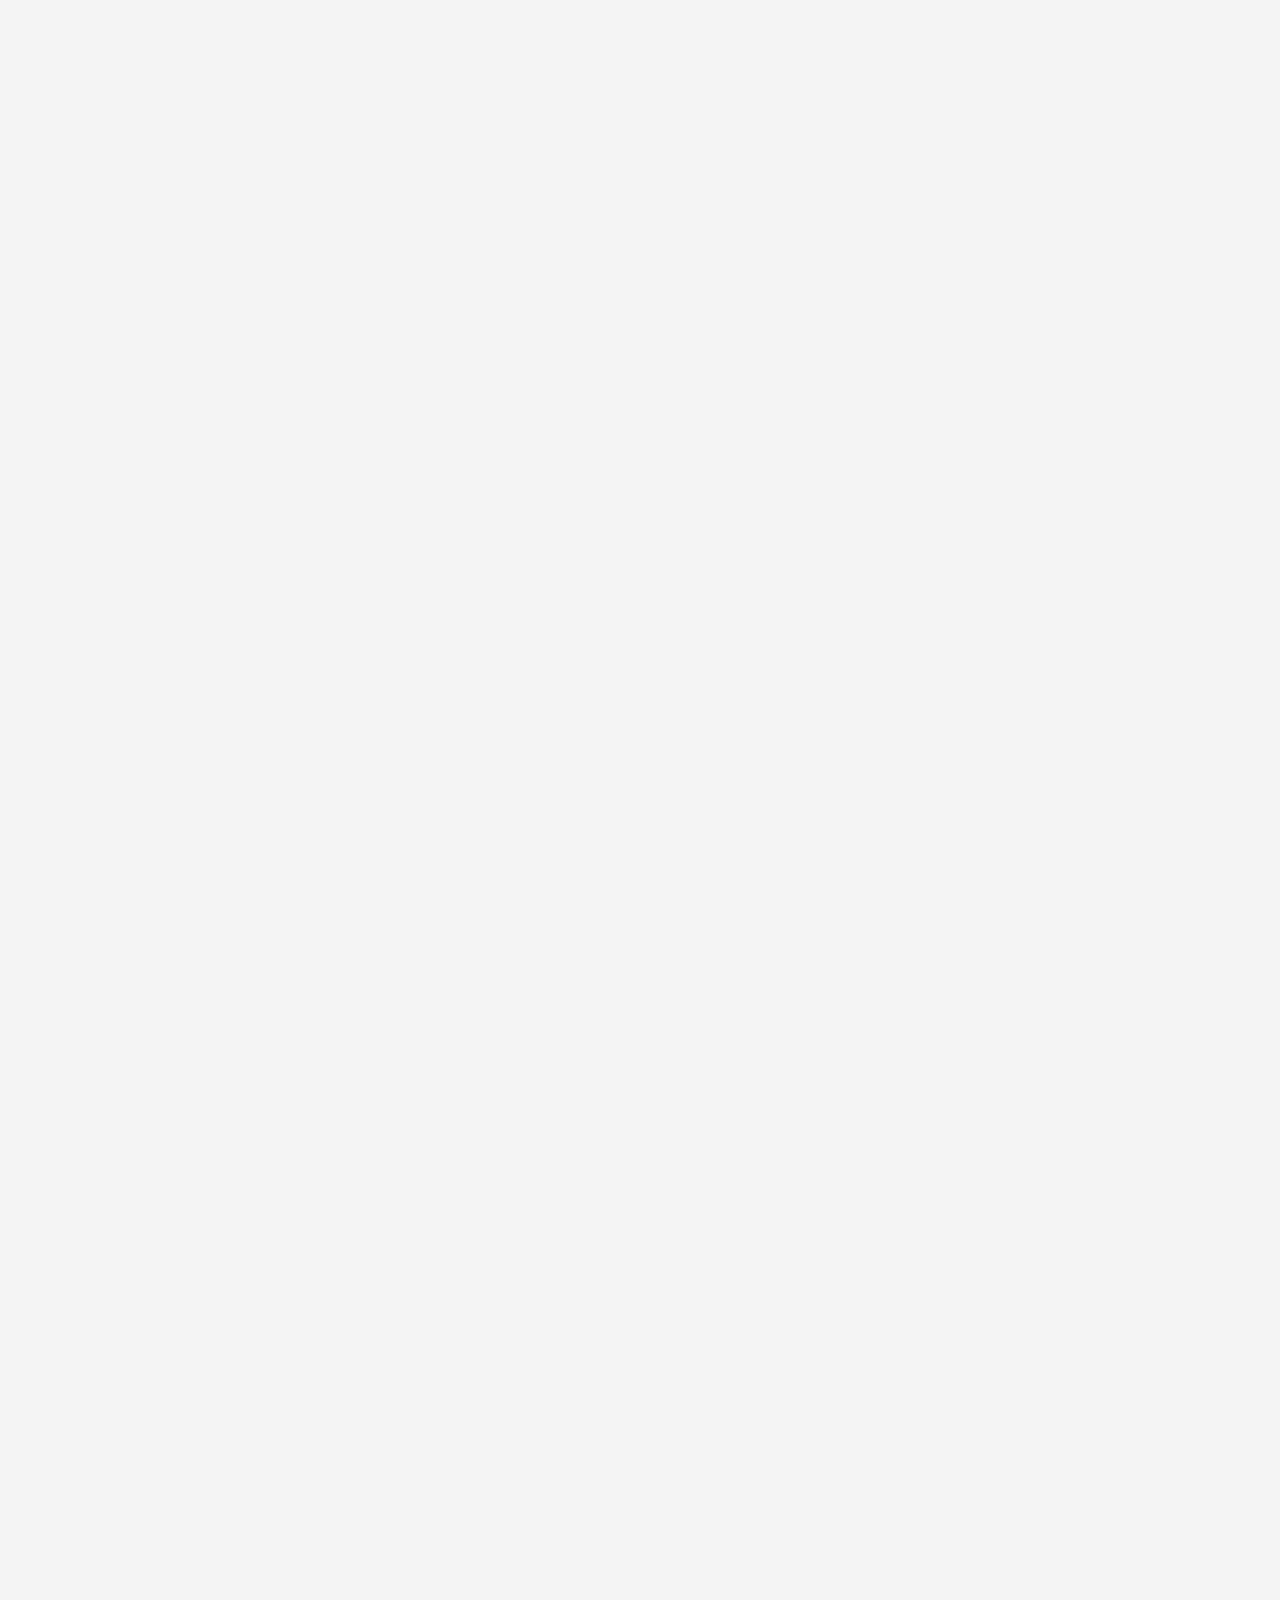
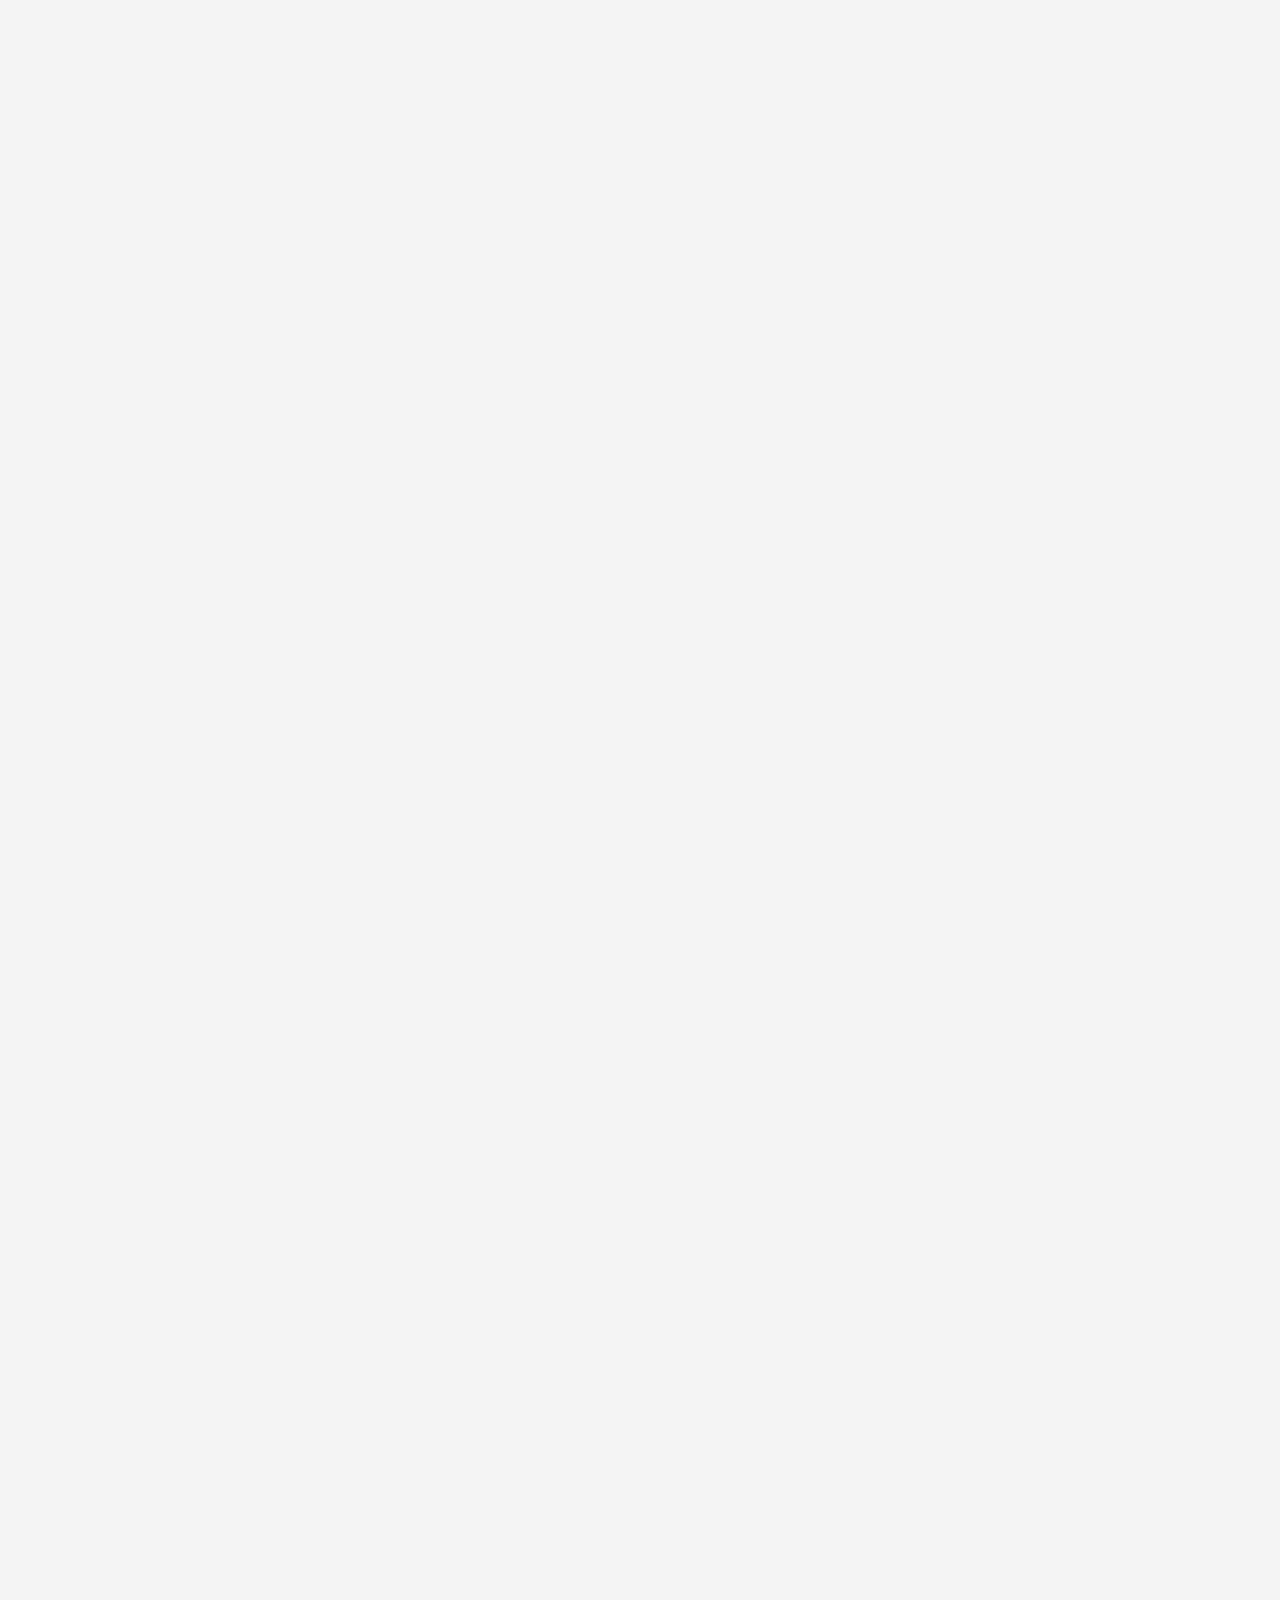
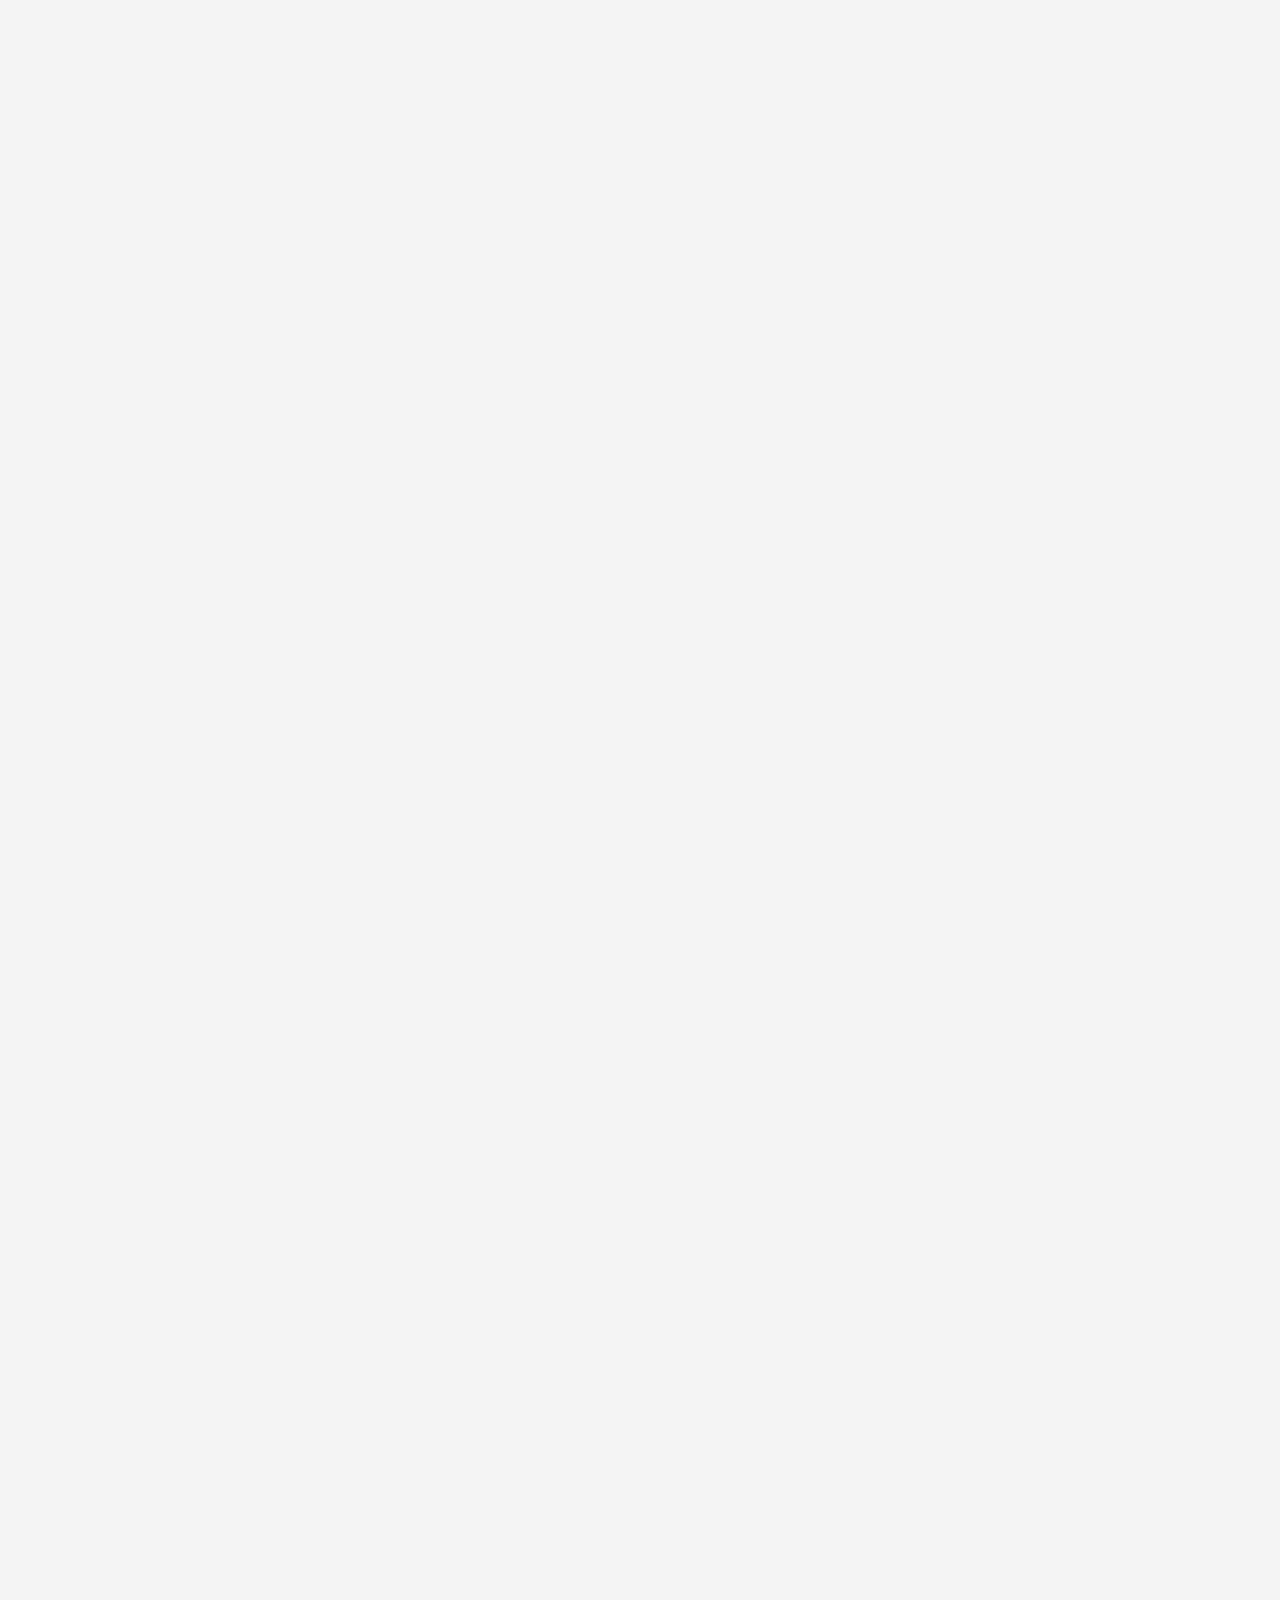
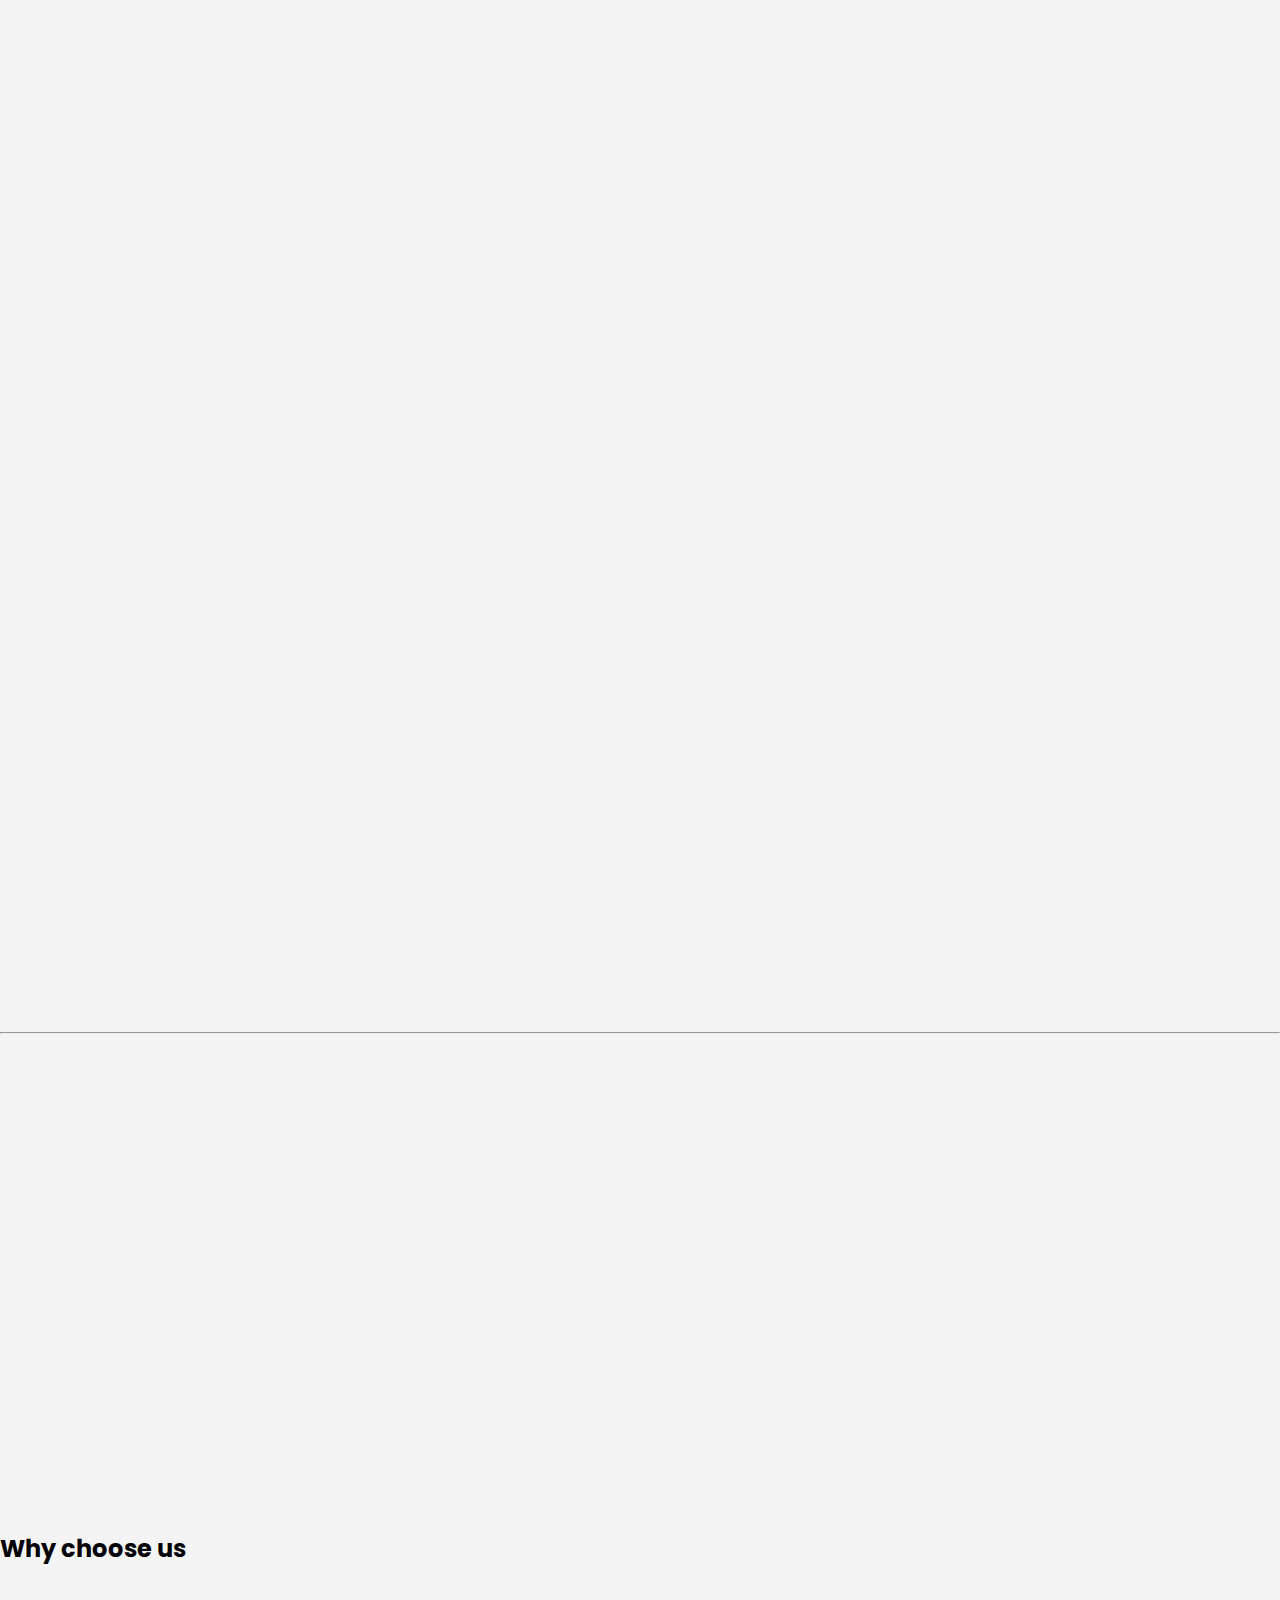
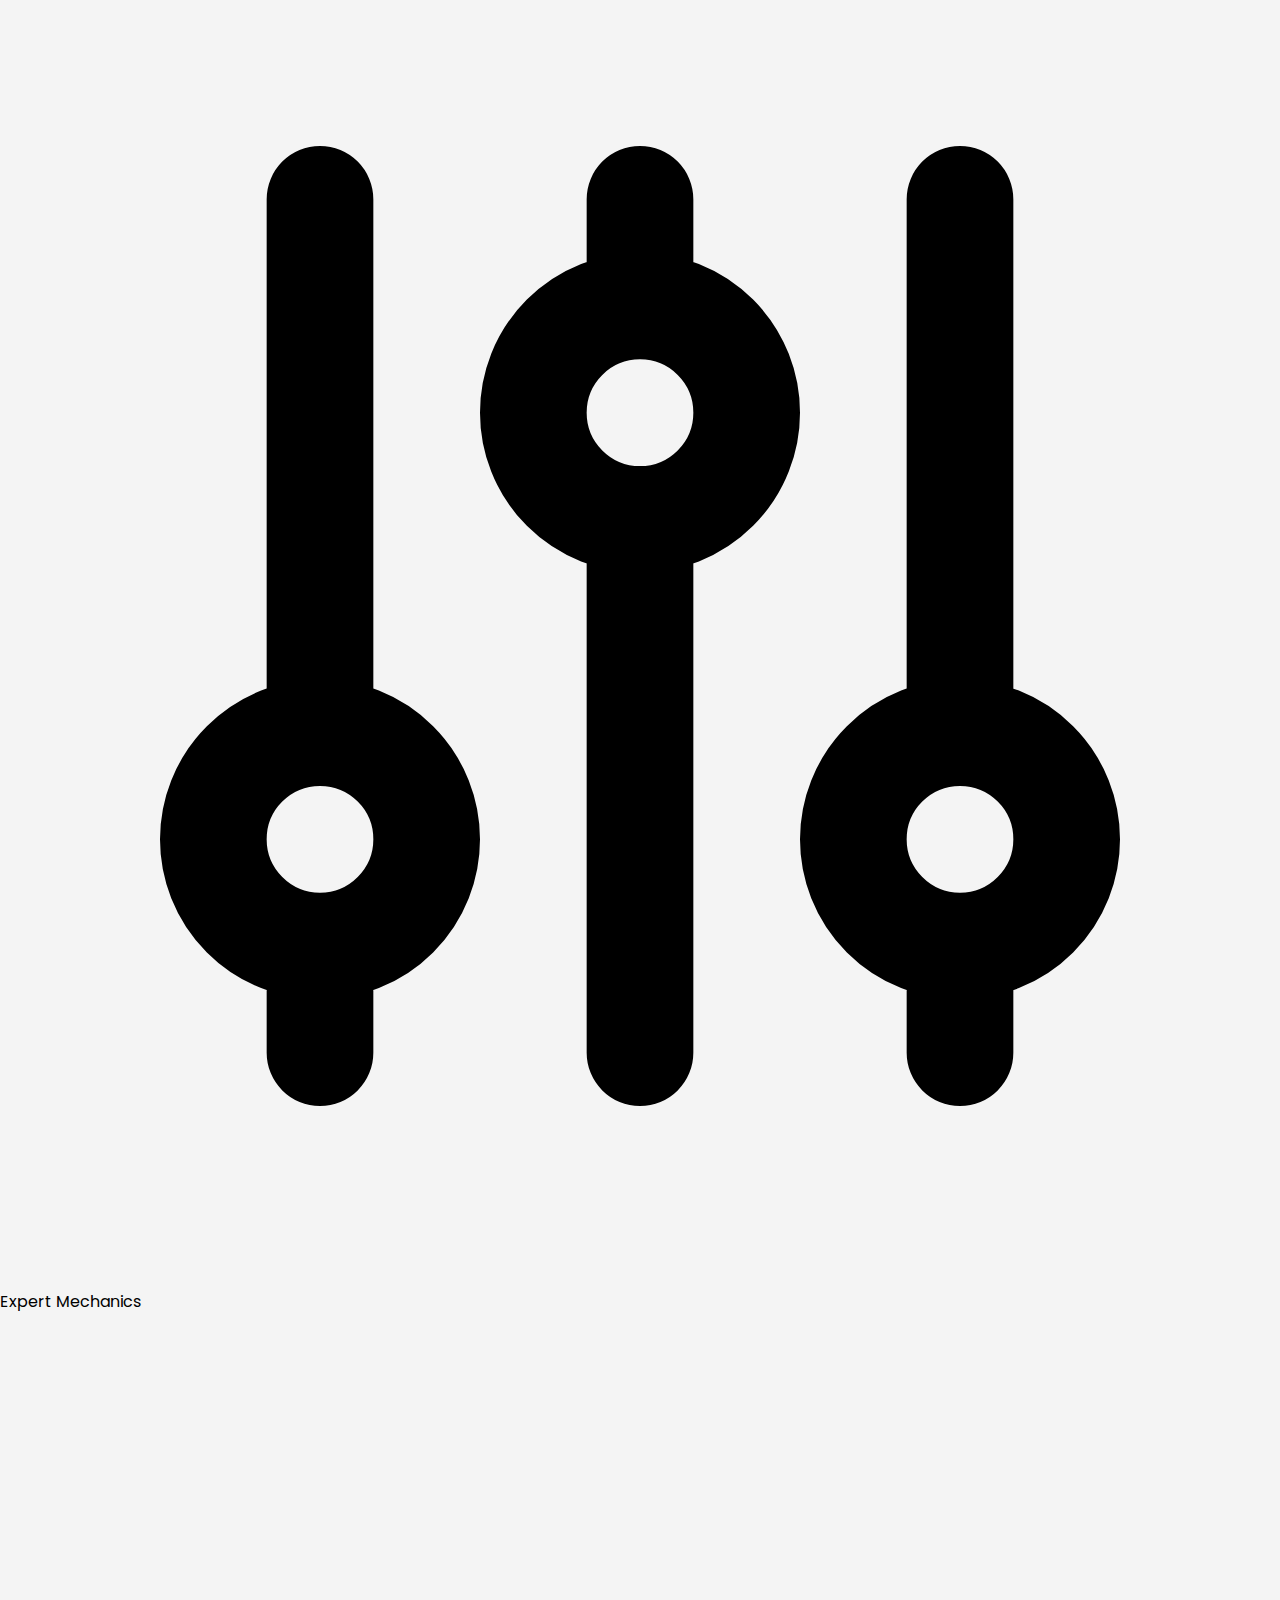
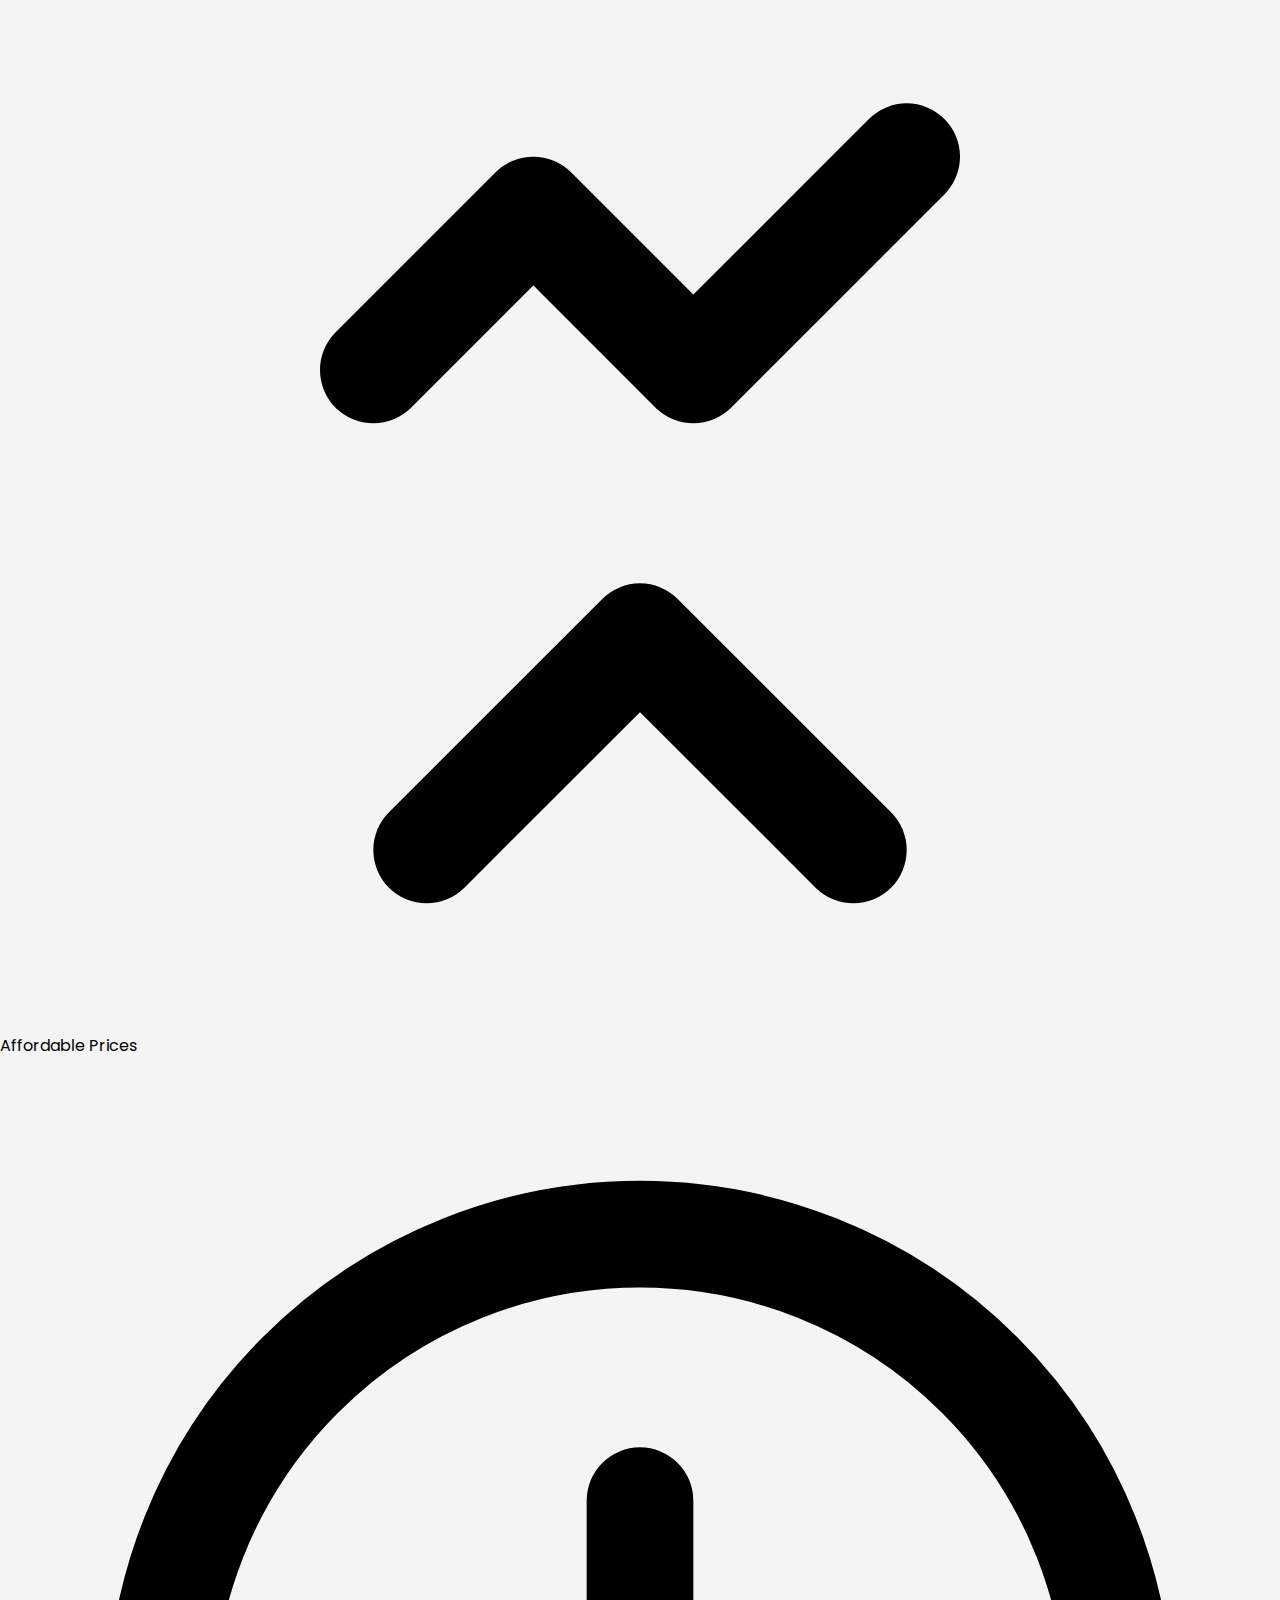
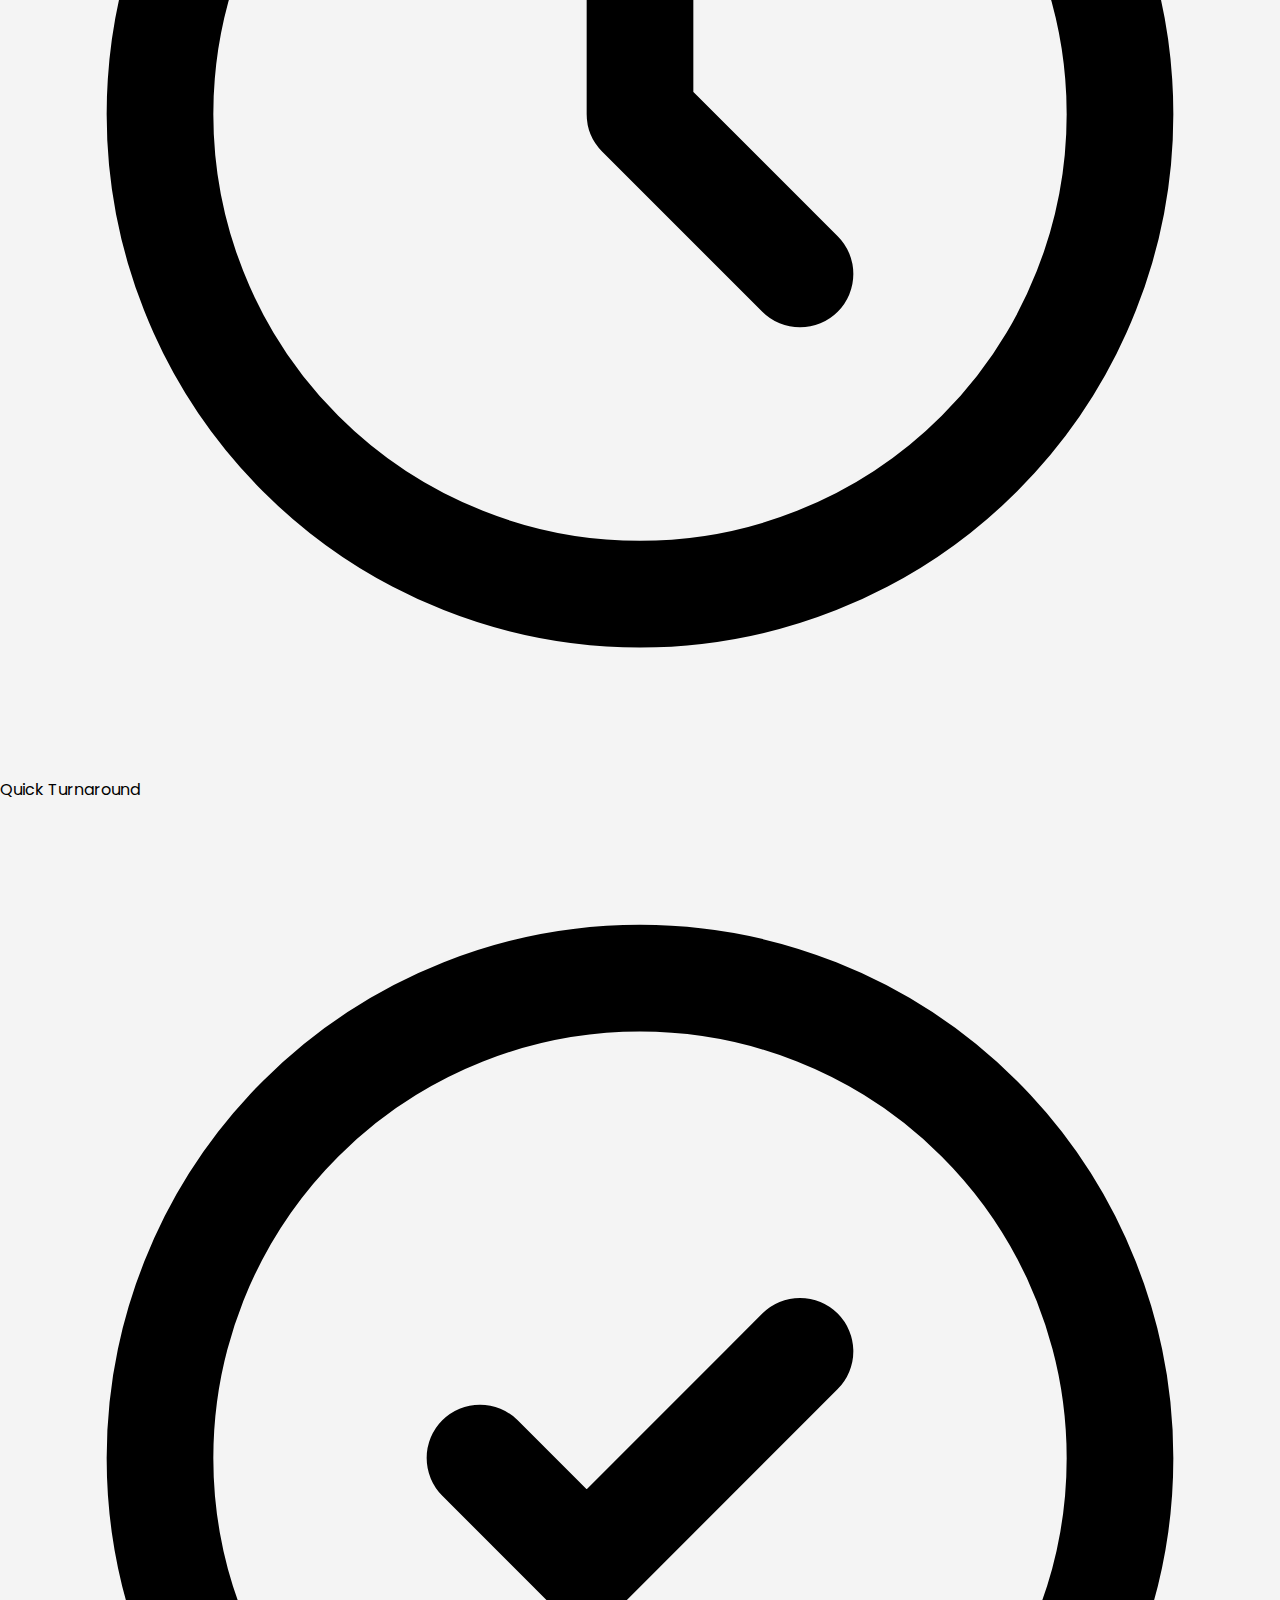
==== commit 02005844: "Final changes added" ====
--- a/index.html
+++ b/index.html
@@ -3,34 +3,40 @@
 <head>
     <meta charset="UTF-8">
     <meta name="viewport" content="width=device-width, initial-scale=1.0">
+    <meta name="title" content="Find Trusted Car Mechanic Near Me in Hyderabad">
+<meta name="description" content="Find expert car mechanics near you for quality repairs and maintenance. Quick service you can trust. Book an appointment now!">
+<meta name="keywords" content="car mechanic near me, trusted car mechanic, car repair Hyderabad, car maintenance, 24 hrs car mechanic near me">
+
     <script src="https://cdn.tailwindcss.com"></script>
     <title>SD Motors</title>
     <link rel="stylesheet" href="/css/style.css">
     <link rel="stylesheet" href="/css/particals.css">
     <link rel="stylesheet" href="/css/animationstyle.css">
     <link rel="stylesheet" href="https://cdnjs.cloudflare.com/ajax/libs/font-awesome/6.0.0-beta3/css/all.min.css" />
-    <link rel="canonical" href="https://sdmotorsworkshop.com/" />
-  </head>
+</head>
 <body>
     <header class="fixed top-0 left-0 right-0 rounded-full bg-gradient-to-r from-gray-900 via-gray-800 to-gray-900 py-4 px-8 flex items-center justify-between mt-2 z-50 transform-gpu duration-500 ease-in-out  ">
-        <div class="logo text-white text-2xl font-bold">SD MOTORS</div>
-        <nav class="flex items-center">
-          <!-- Links for Desktop View -->
-          <ul class="hidden md:flex space-x-4">
-            <li><a href="/" class="text-white hover:text-gray-300">Home</a></li>
-            <li><a href="/info.html" class="text-white hover:text-gray-300">Info</a></li>
-            <li><a href="/contact.html" class="text-white hover:text-gray-300">Contact</a></li>
-          </ul>
-          
-          <!-- Hamburger Button for Mobile View -->
-          <button id="hamburger-btn" class="md:hidden focus:outline-none flex items-center justify-center">
-            <svg xmlns="http://www.w3.org/2000/svg" height="24" viewBox="0 0 24 24" width="24" fill="white">
-              <path d="M0 0h24v24H0z" fill="none" />
-              <path d="M3 18h18v-2H3v2zm0-5h18v-2H3v2zm0-7v2h18V6H3z" />
-            </svg>
-          </button>
-        </nav>
-      </header>
+  <div class="flex items-center">
+    <img class="logo w-10 h-10 mr-3" src="/images/logo.png" alt="SD Motors Logo">
+    <div class="text-white text-2xl font-bold">SD MOTORS</div>
+  </div>
+  <nav class="flex items-center">
+    <!-- Links for Desktop View -->
+    <ul class="hidden md:flex space-x-4">
+      <li><a href="/" class="text-white hover:text-gray-300">Home</a></li>
+      <li><a href="/info.html" class="text-white hover:text-gray-300">Info</a></li>
+      <li><a href="/contact.html" class="text-white hover:text-gray-300">Contact</a></li>
+    </ul>
+
+    <!-- Hamburger Button for Mobile View -->
+    <button id="hamburger-btn" class="md:hidden focus:outline-none flex items-center justify-center">
+      <svg xmlns="http://www.w3.org/2000/svg" height="24" viewBox="0 0 24 24" width="24" fill="white">
+        <path d="M0 0h24v24H0z" fill="none" />
+        <path d="M3 18h18v-2H3v2zm0-5h18v-2H3v2zm0-7v2h18V6H3z" />
+      </svg>
+    </button>
+  </nav>
+</header>
       
       <!-- Sidebar Menu -->
   <div id="sidebar" class="fixed top-0 right-0 h-screen w-64 bg-gray-900 transform translate-x-full transition-transform duration-300 ease-in-out z-50 overflow-y-auto">
@@ -65,16 +71,16 @@
       </div>
    
    <!--Hero section-->
-  <div class="bg-[url('https://images.pexels.com/photos/12185933/pexels-photo-12185933.jpeg')] bg-cover bg-center h-screen flex flex-col justify-center items-center text-center px-10 hiddens slide-up" alt="car mechanic near me"></div>
+  <div class="bg-[url('https://images.pexels.com/photos/12185933/pexels-photo-12185933.jpeg')] bg-cover bg-center h-screen flex flex-col justify-center items-center text-center px-10 hiddens slide-up" alt="car mechanic near me">
     <p class="text-gray-500 font-bold p-3 text-xs bg-gray-700 rounded-full my-1 hiddens slide-up" style="letter-spacing: 0.3em; background-color: rgb(253, 232, 206);">Fill Your Automotive needs</p>
     <h1 class="text-transparent text-7xl font-extrabold bg-clip-text bg-gradient-to-r from-purple-400 to-pink-600 mb-4 slide-up hiddens">SD MOTORS</h1>
     <p class="text-white text-2xl mb-6">Welcome to SD Motors Workshop, your trusted partner.</p>
-    <button class="bg-gray-800 hover:bg-green-700 text-white font-bold py-2 px-4 rounded-full focus:outline-none focus:shadow-outline hiddens scale-in">
+    <a href="#contact" class="bg-gray-800 hover:bg-green-700 text-white font-bold py-2 px-4 rounded-full focus:outline-none focus:shadow-outline hiddens scale-in">
       Get Adviser 
-    </button>
-  </div>
-
-  <!-- car health section -->
+    </a>
+  </div>
+
+    <!-- car health section -->
 <section class="py-10 px-4 hiddens " id="why-choose-us"> 
   <div class="max-w-5xl mx-auto grid grid-cols-1 md:grid-cols-2 gap-8 rounded-lg shadow  bg-gradient-to-r from-gray-300 to-purple-200 p-5 ">
     <div class="bg-light rounded-lg overflow-hidden transform transition duration-500 hover:scale-105 ">
@@ -377,7 +383,7 @@
           </div>
         </div>
         <div class="relative aspect-[16/9] overflow-hidden rounded-xl bg-gray-100">
-          <img src="https://cs.copart.com/v1/AUTH_svc.pdoc00001/PIX413/2a7ea59a-3808-4946-8145-a1417b4df5ab.JPG" alt="Before restoration" class="absolute inset-0 h-full w-full object-cover transition-transform group-hover:scale-105">
+          <img src="https://cs.copart.com/v1/AUTH_svc.pdoc00001/PIX413/2a7ea59a-3808-4946-8145-a1417b4df5ab.JPG" alt="car mechanic in Hyderabad" class="absolute inset-0 h-full w-full object-cover transition-transform group-hover:scale-105">
           <div class="absolute inset-0 bg-gray-900 bg-opacity-50"></div>
           <div class="absolute inset-0 flex items-center justify-center text-center">
             <div class="text-white text-2xl font-bold">Before</div>
